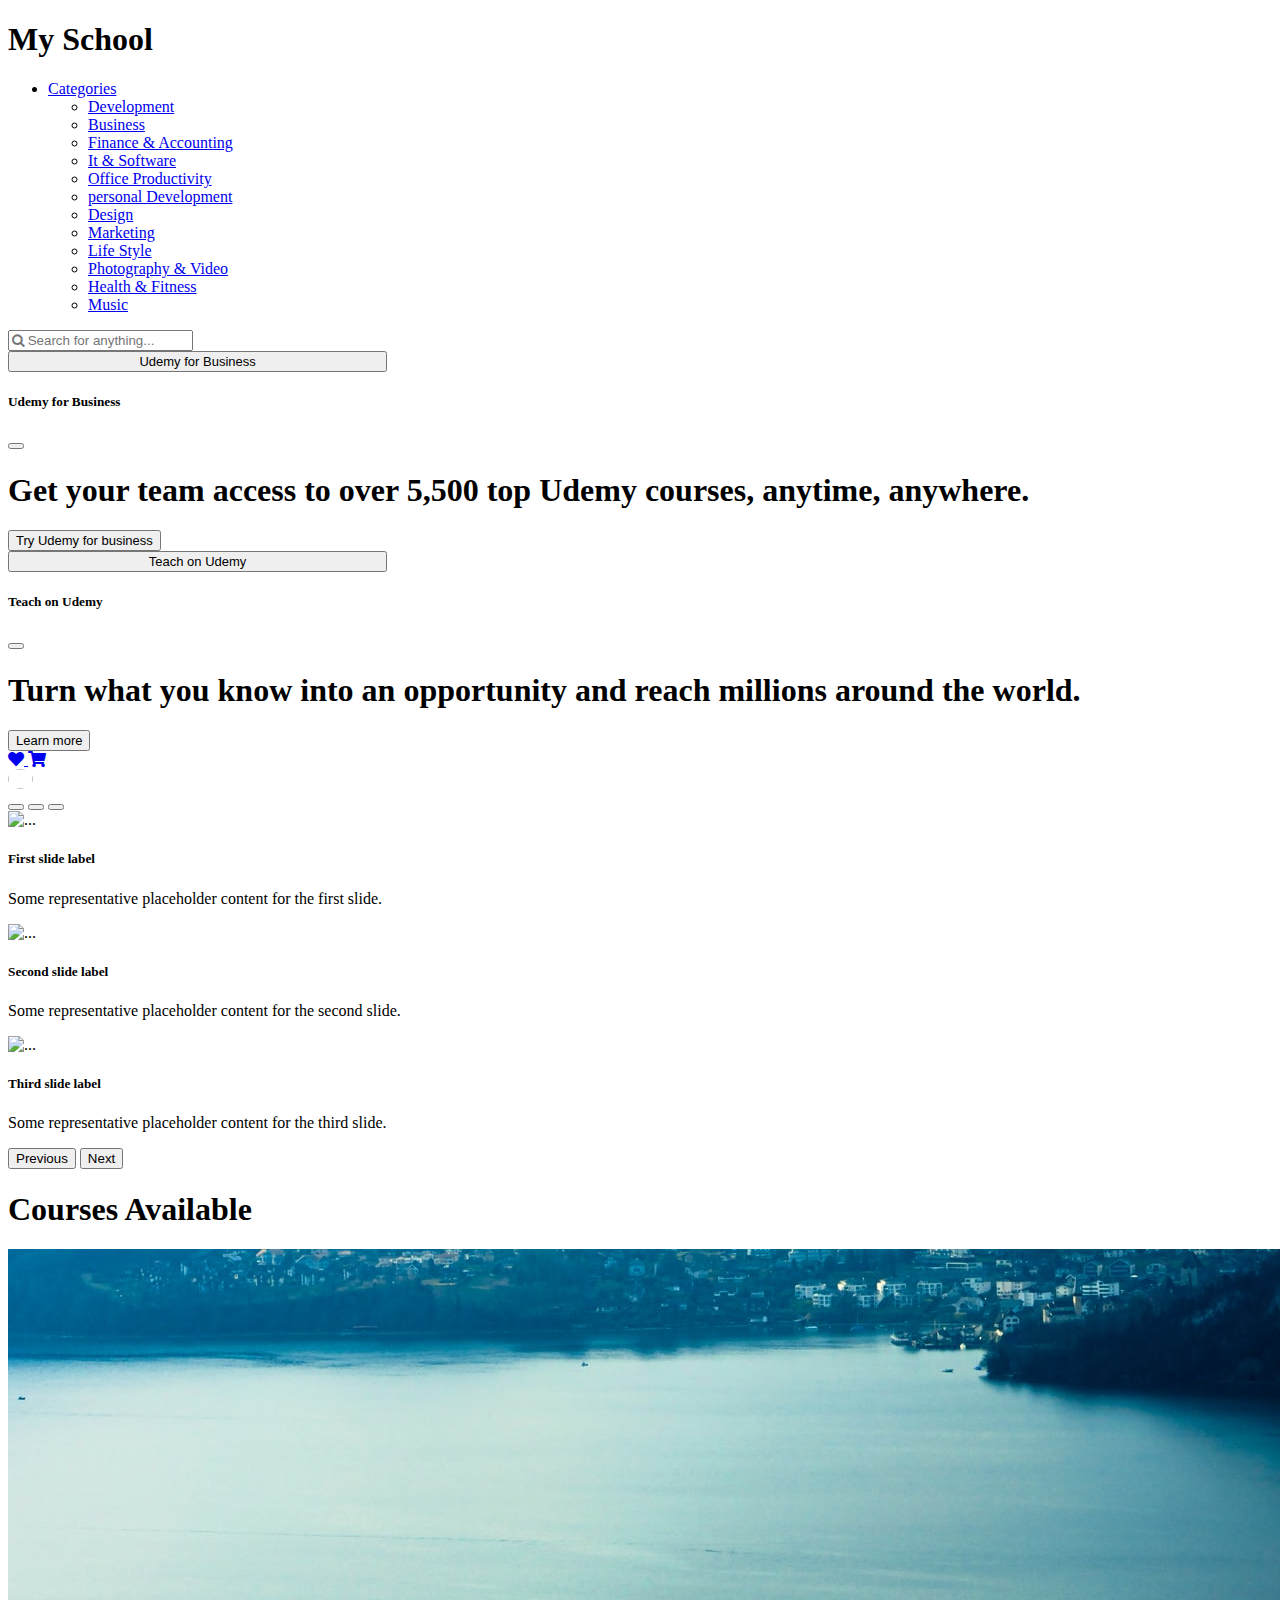
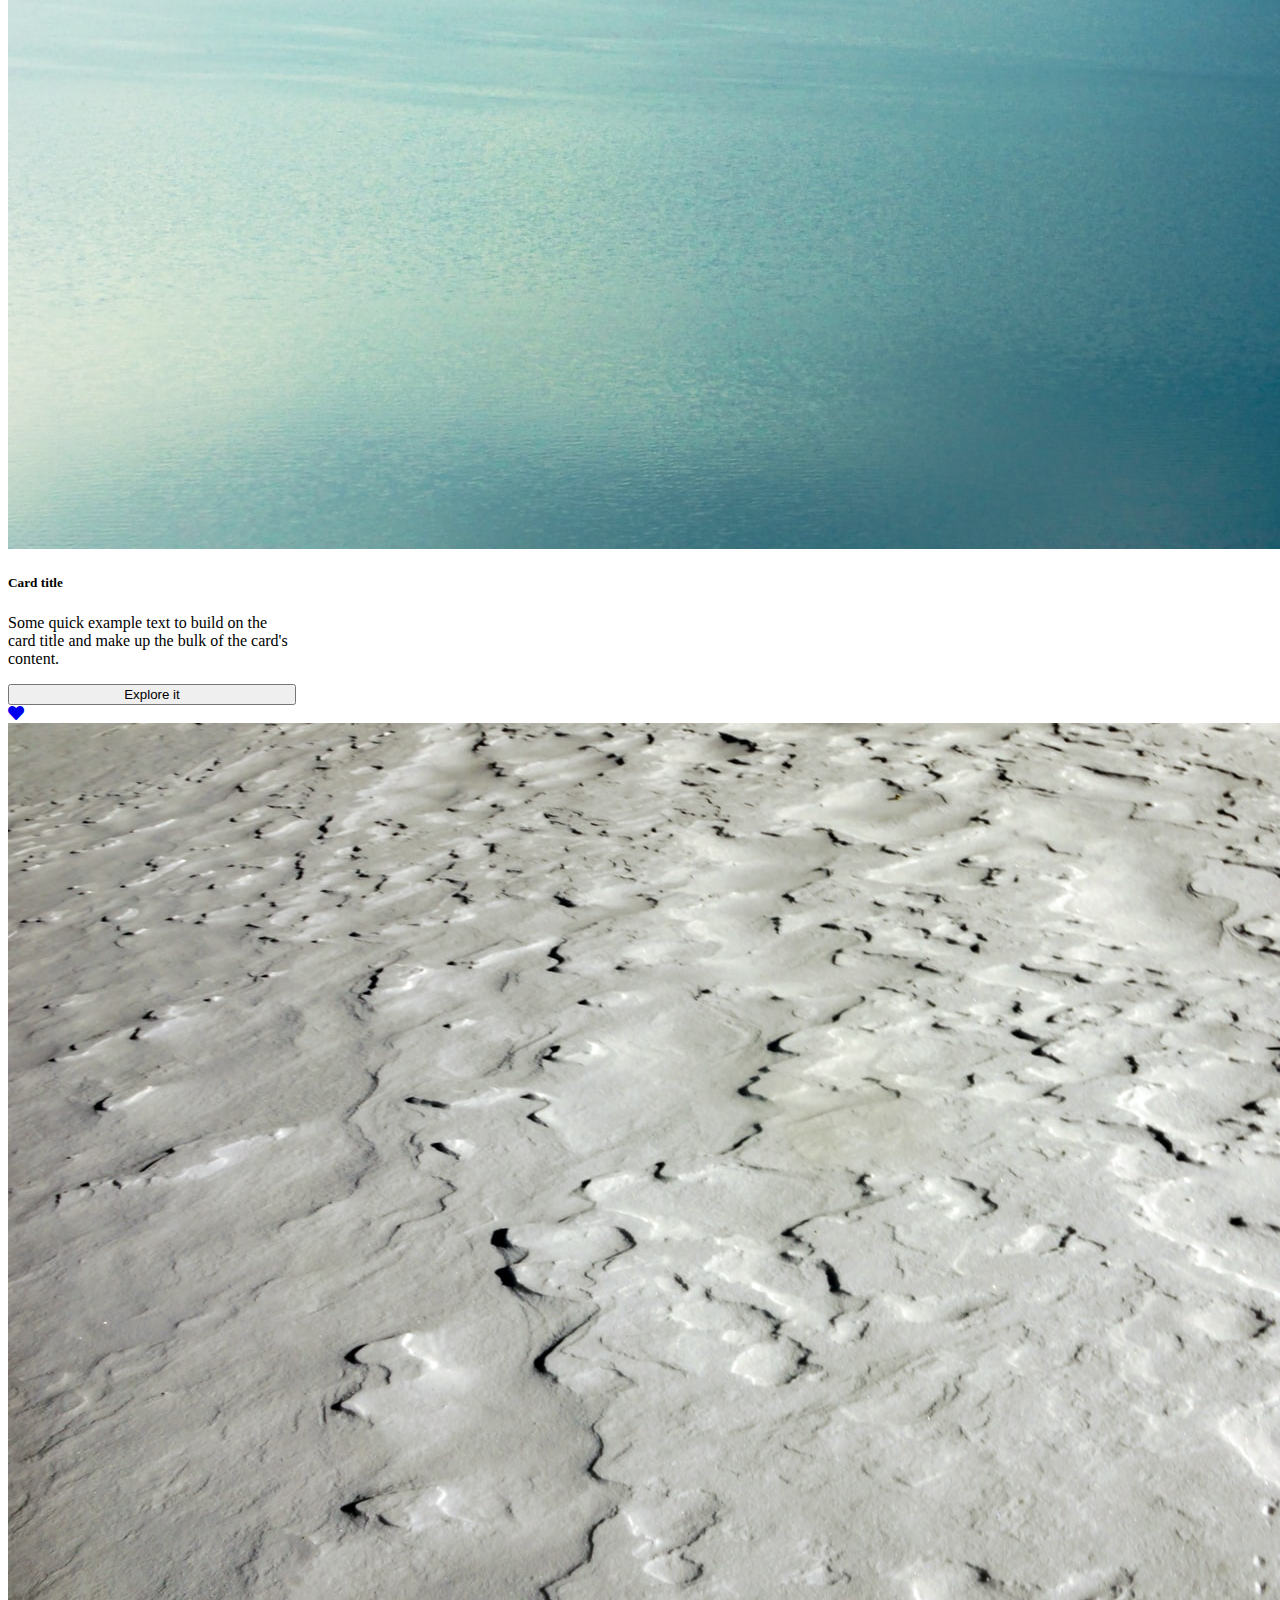
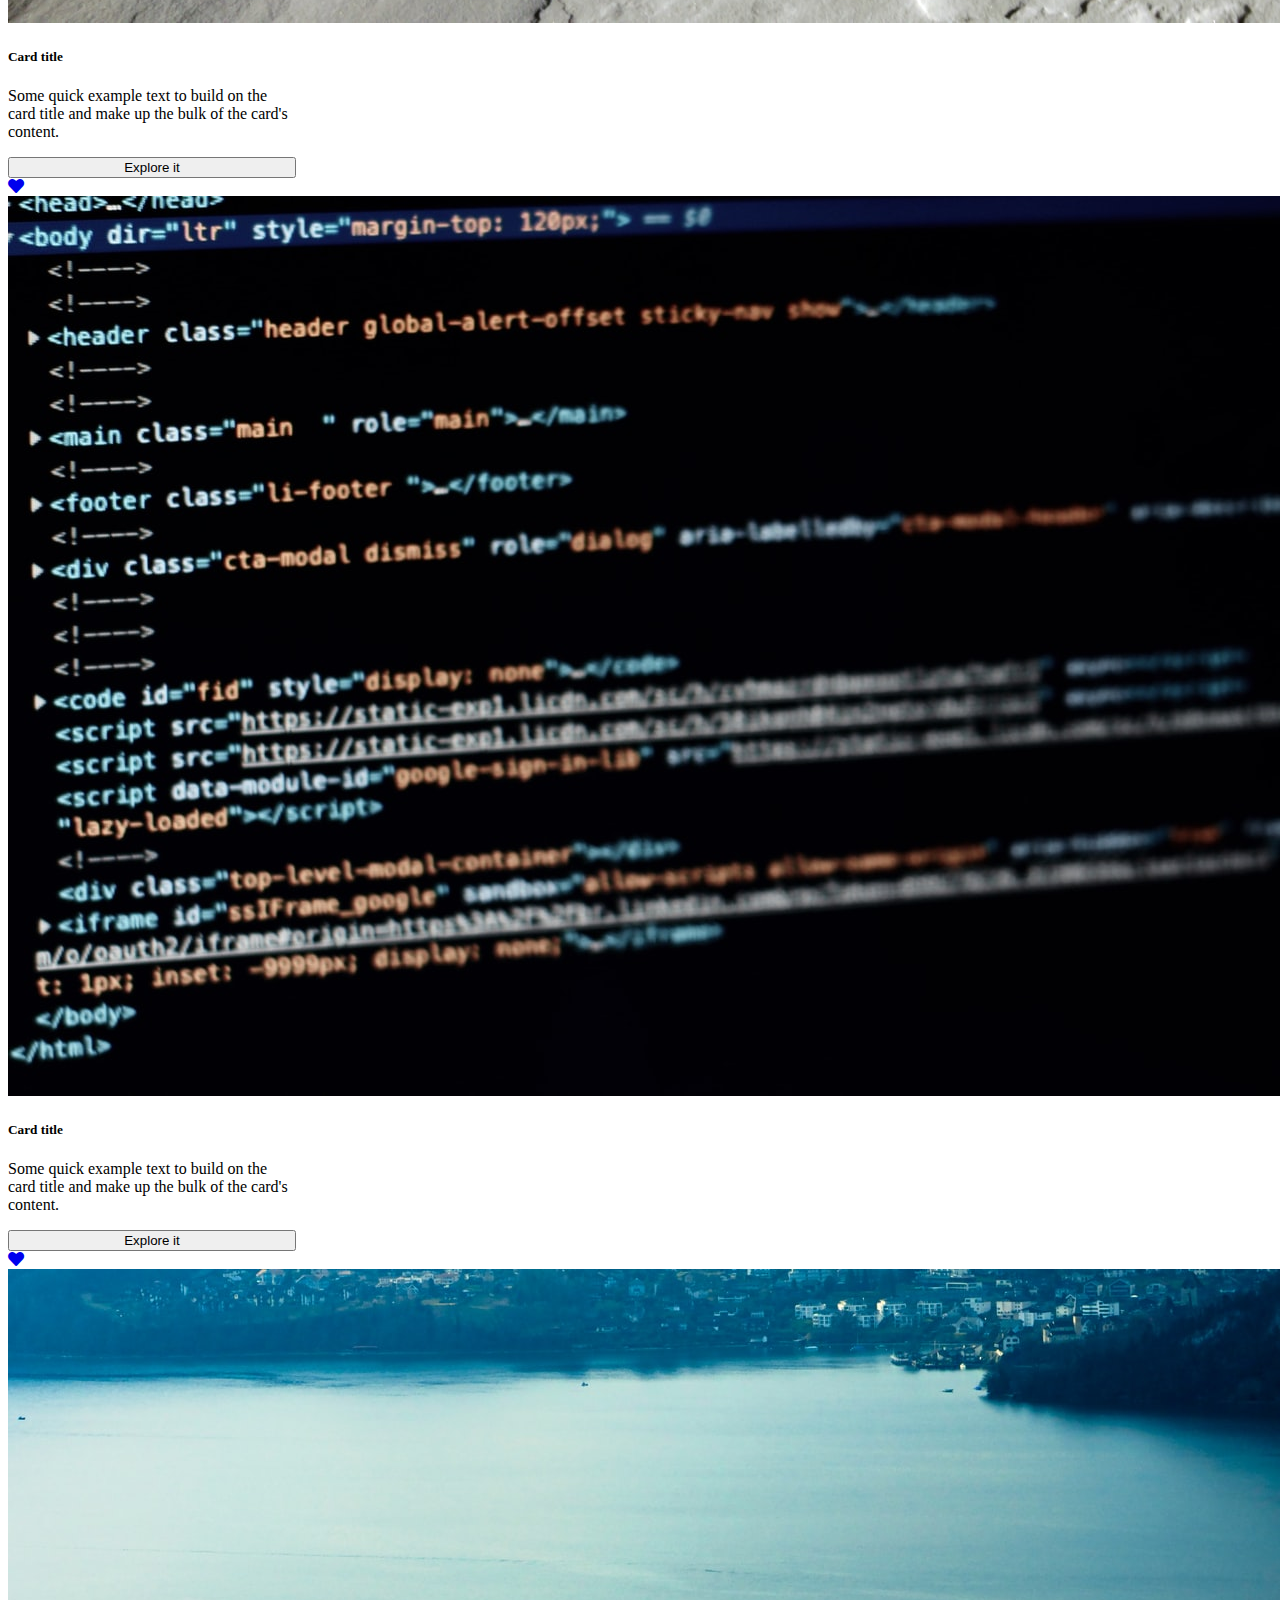
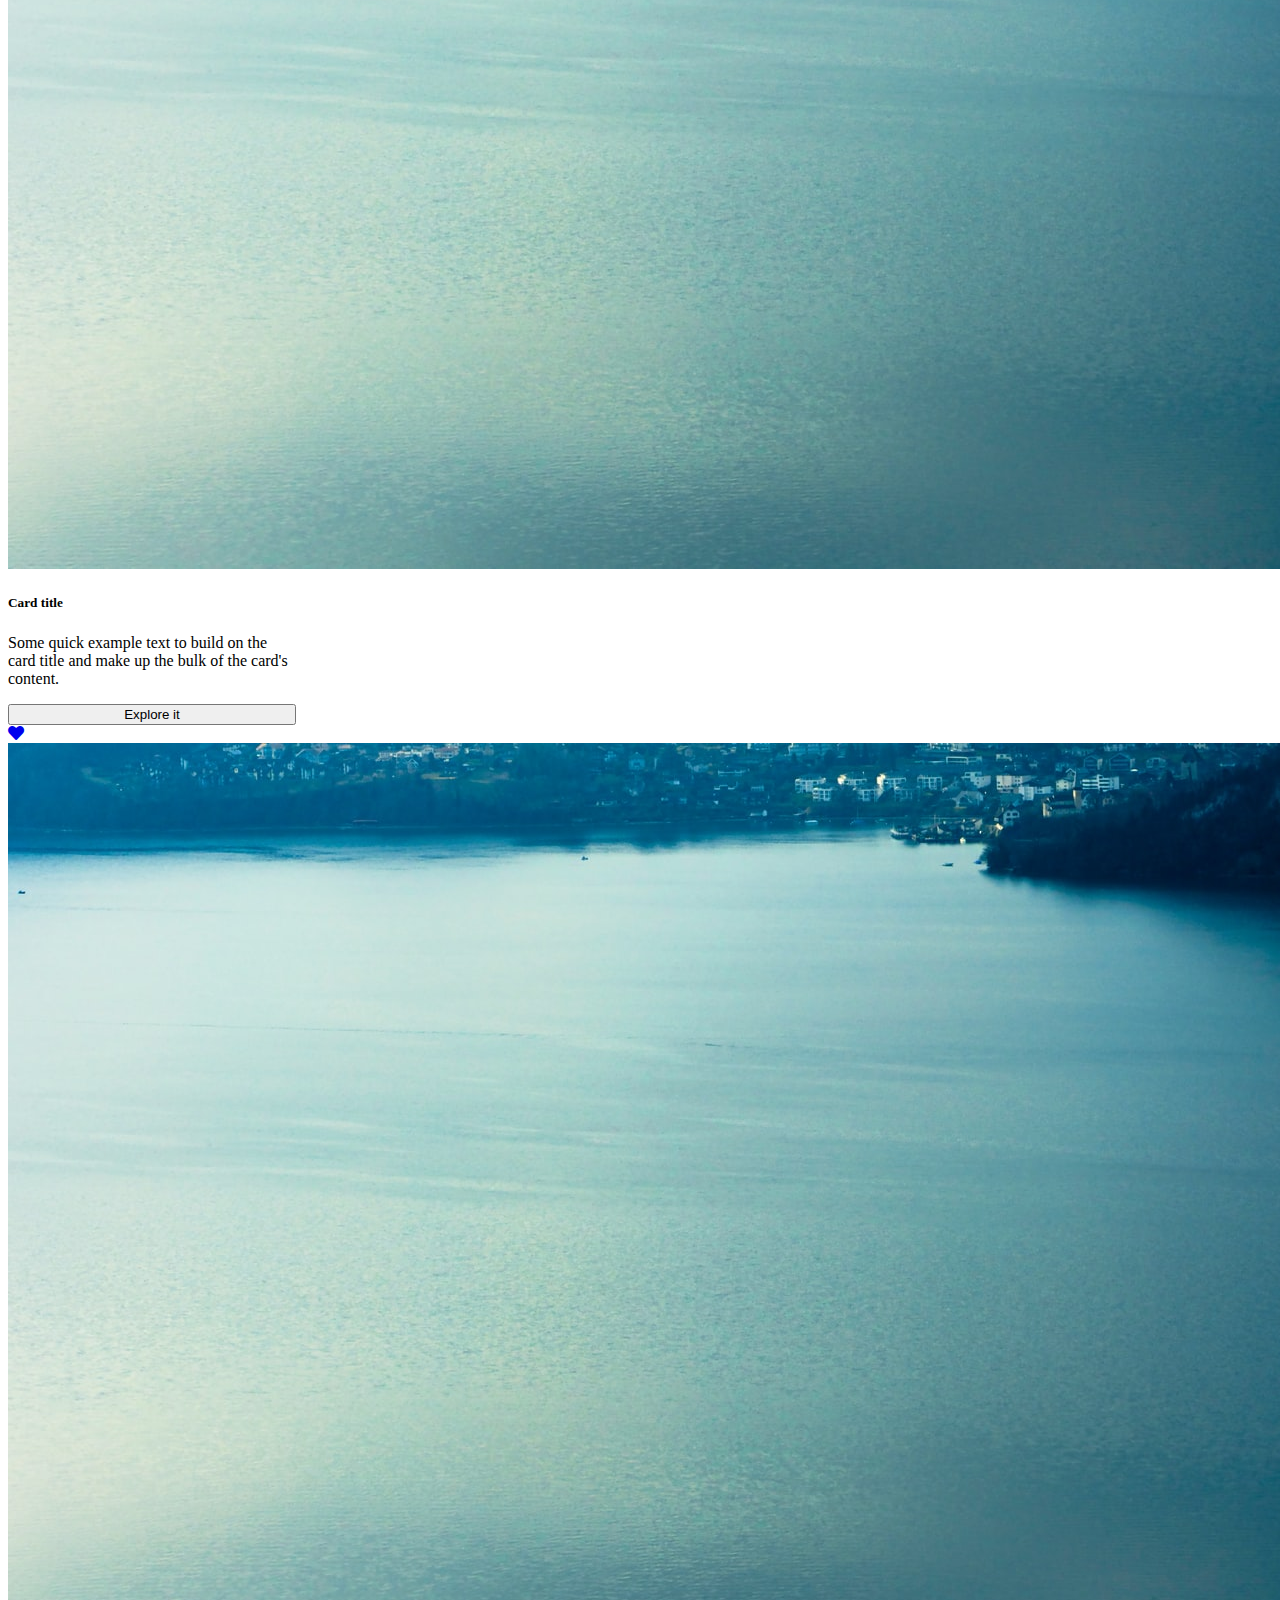
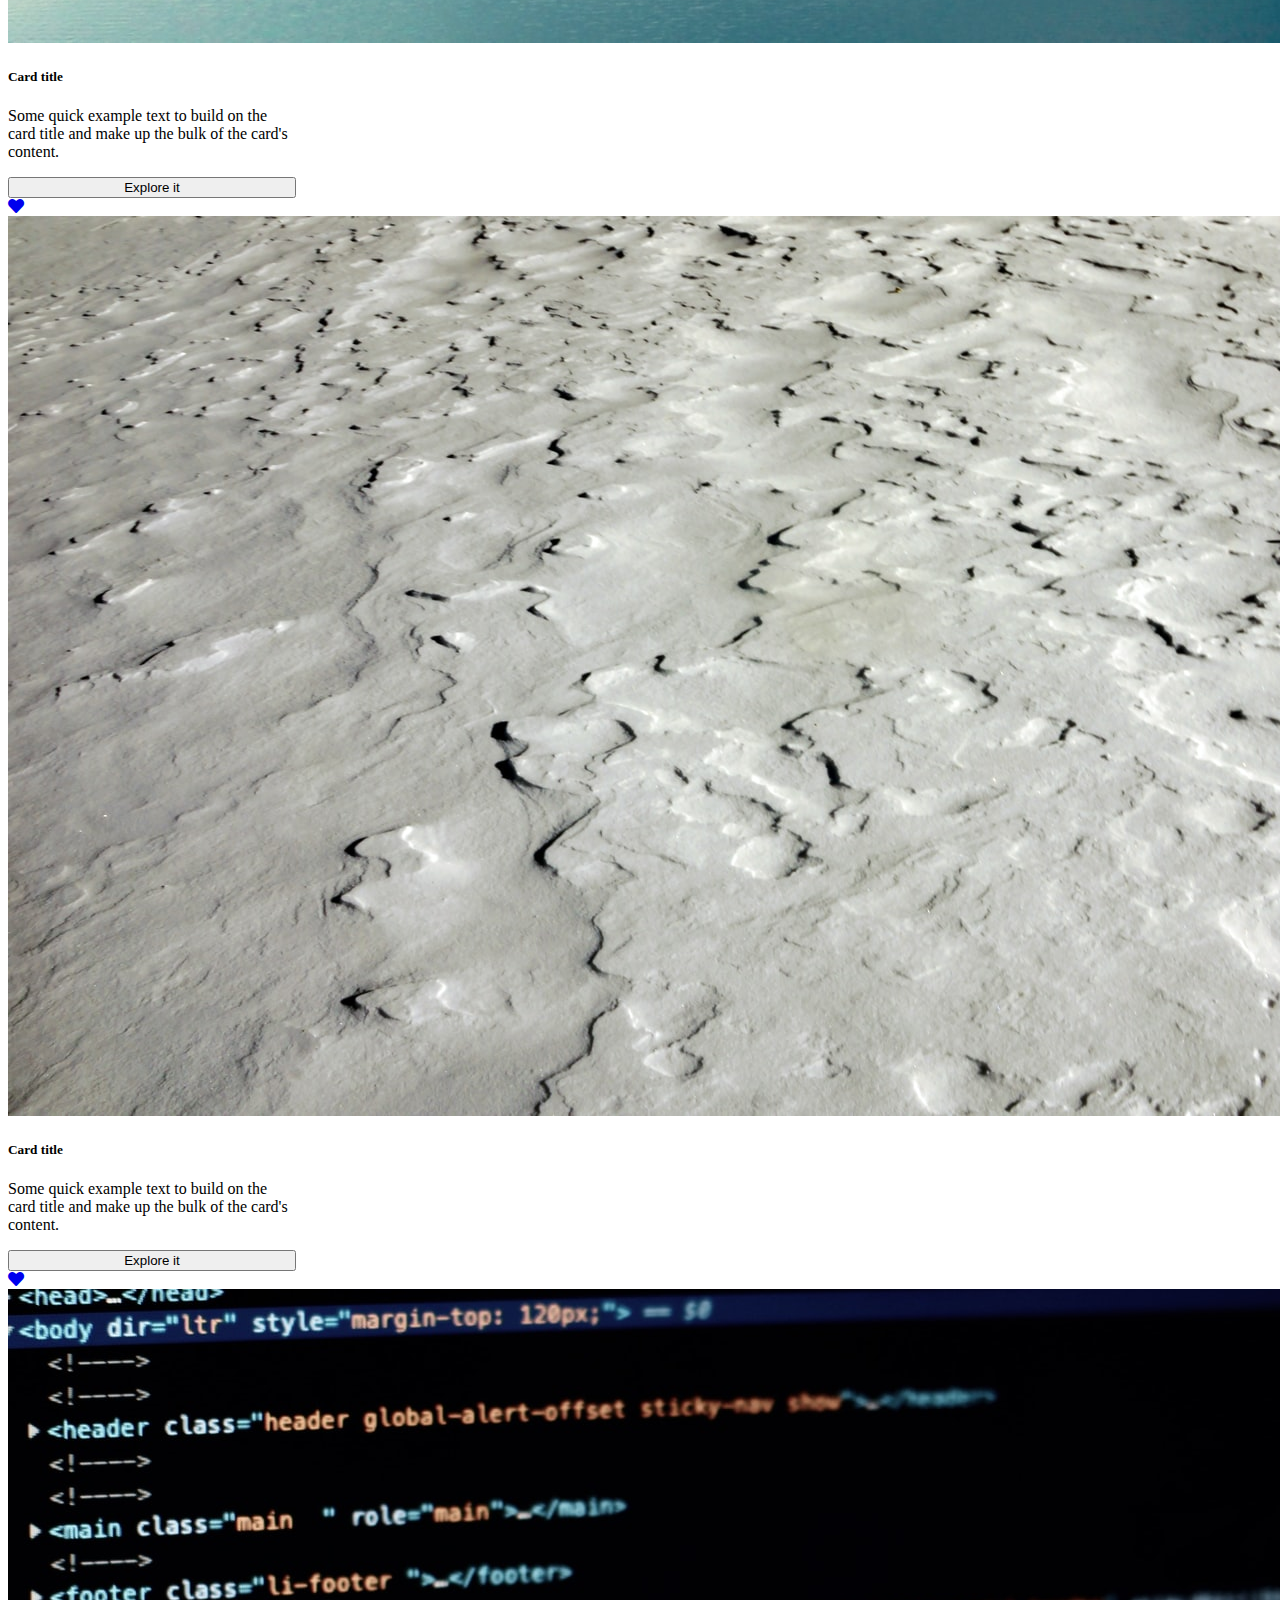
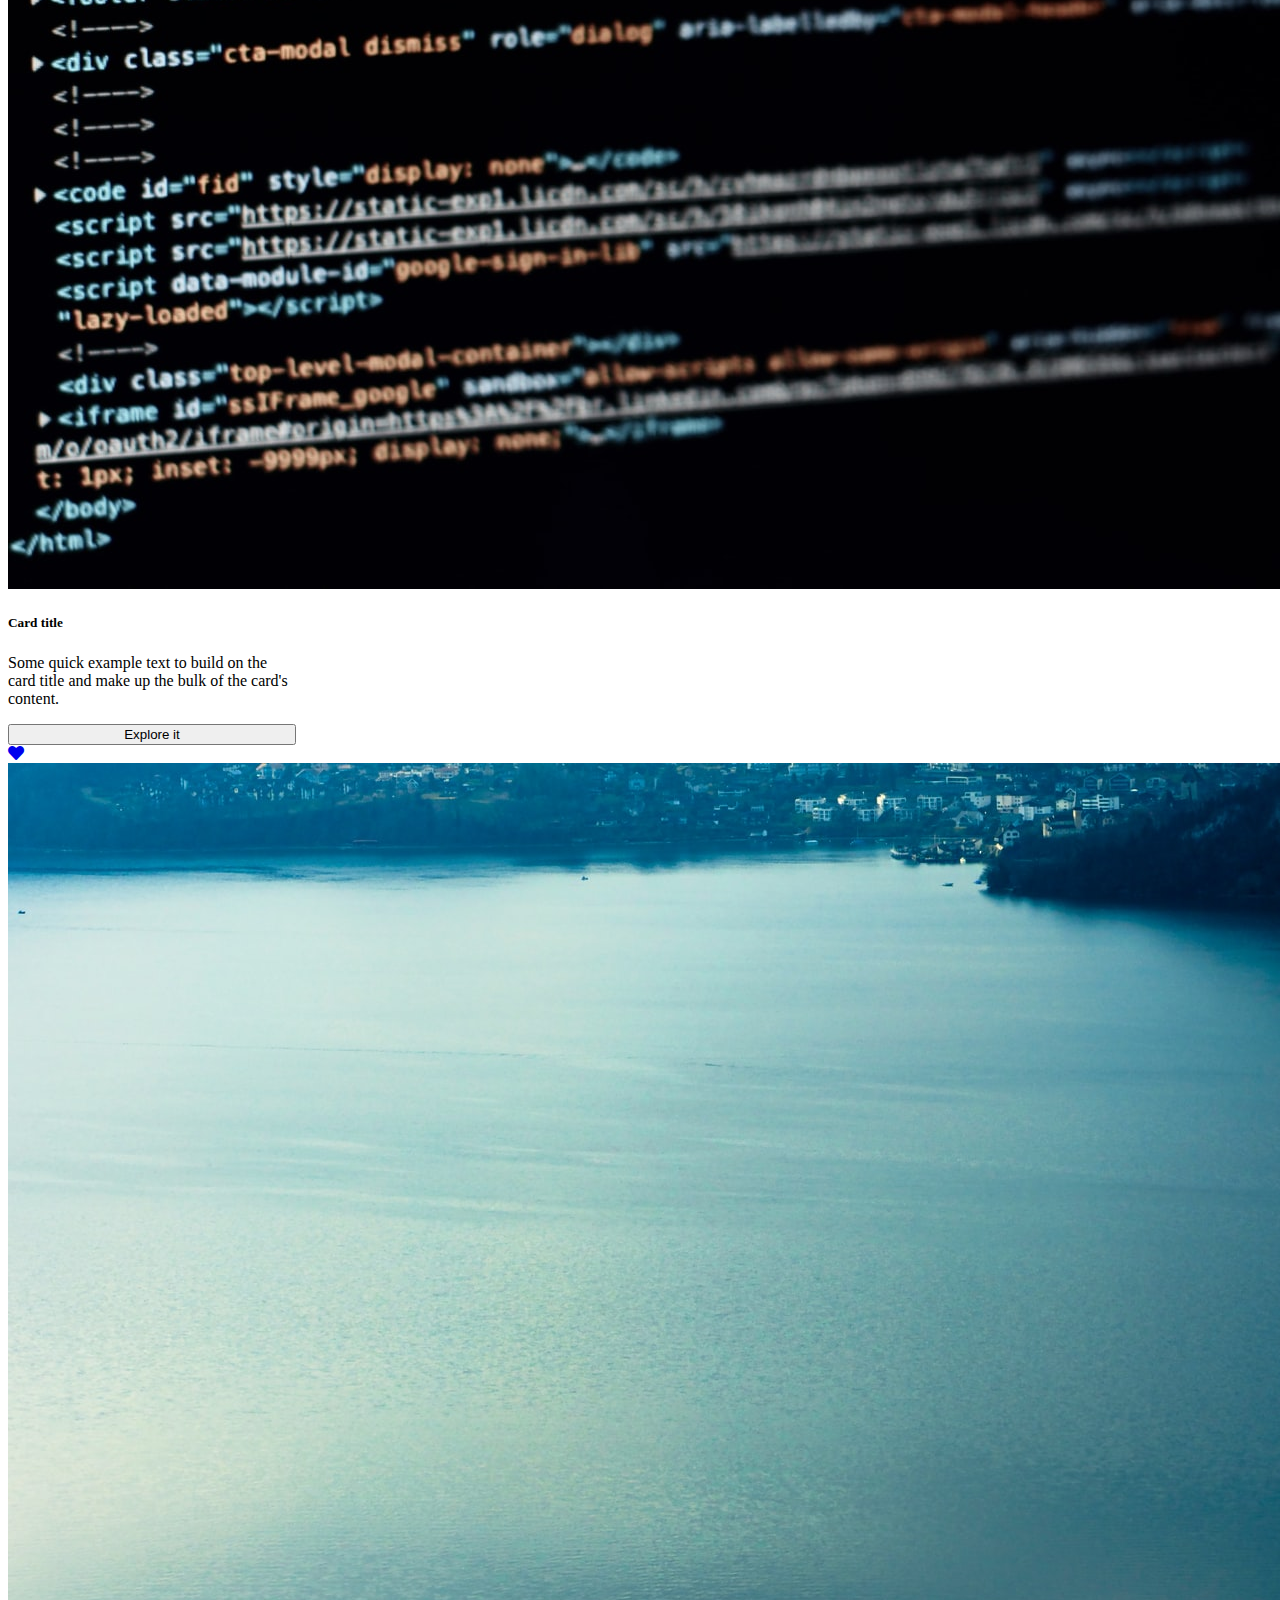
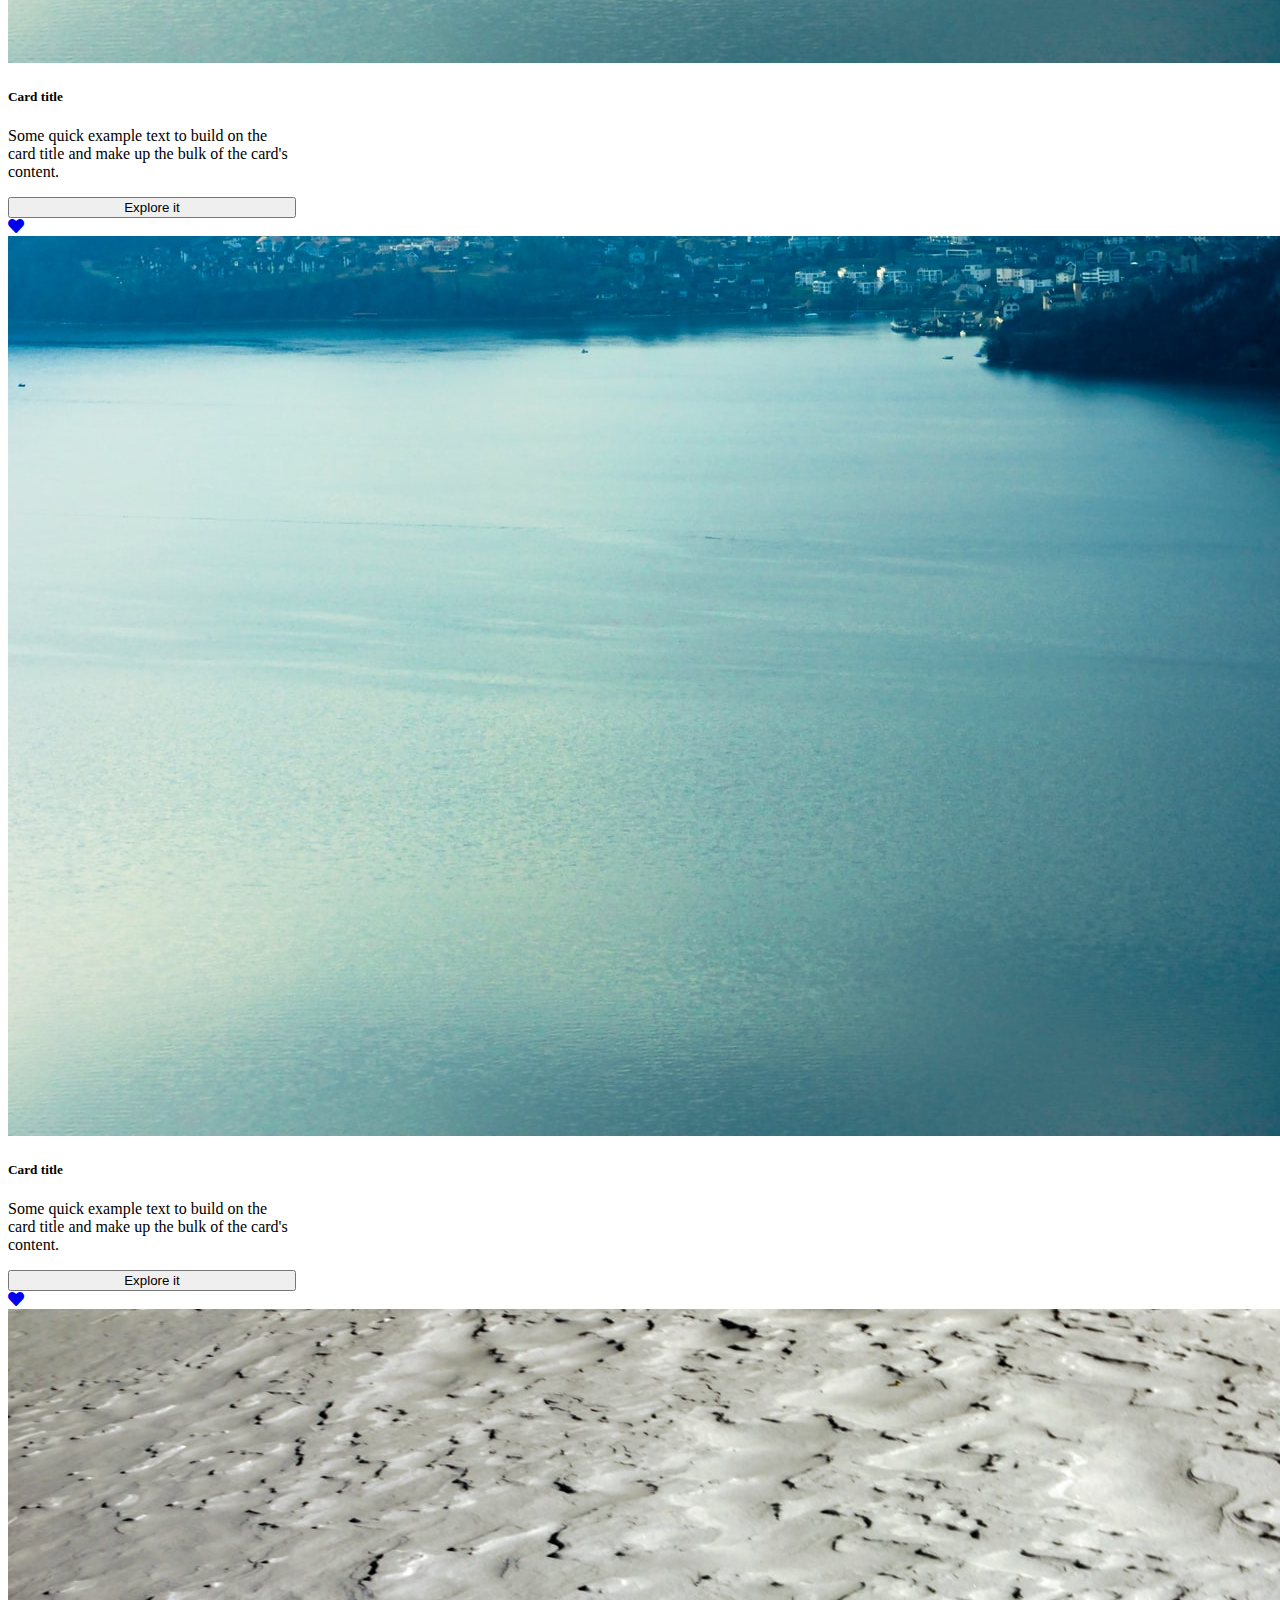
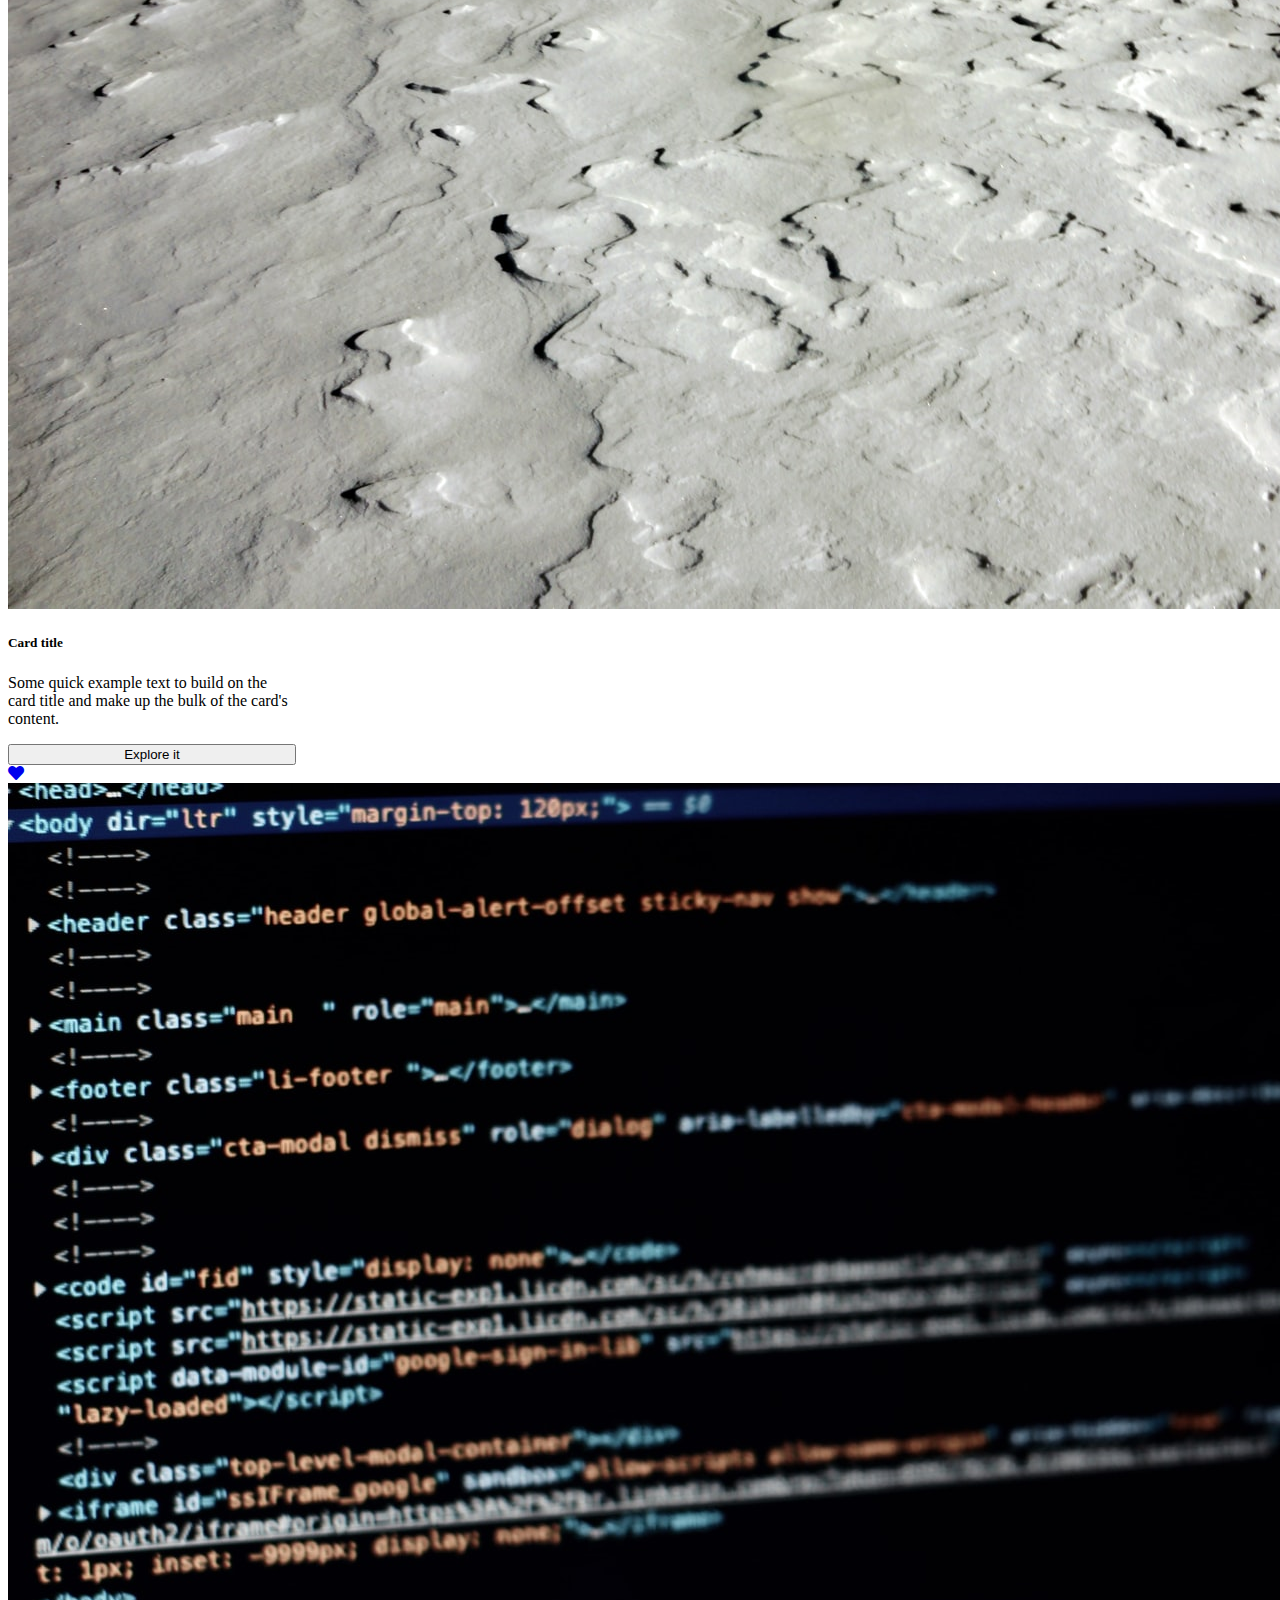
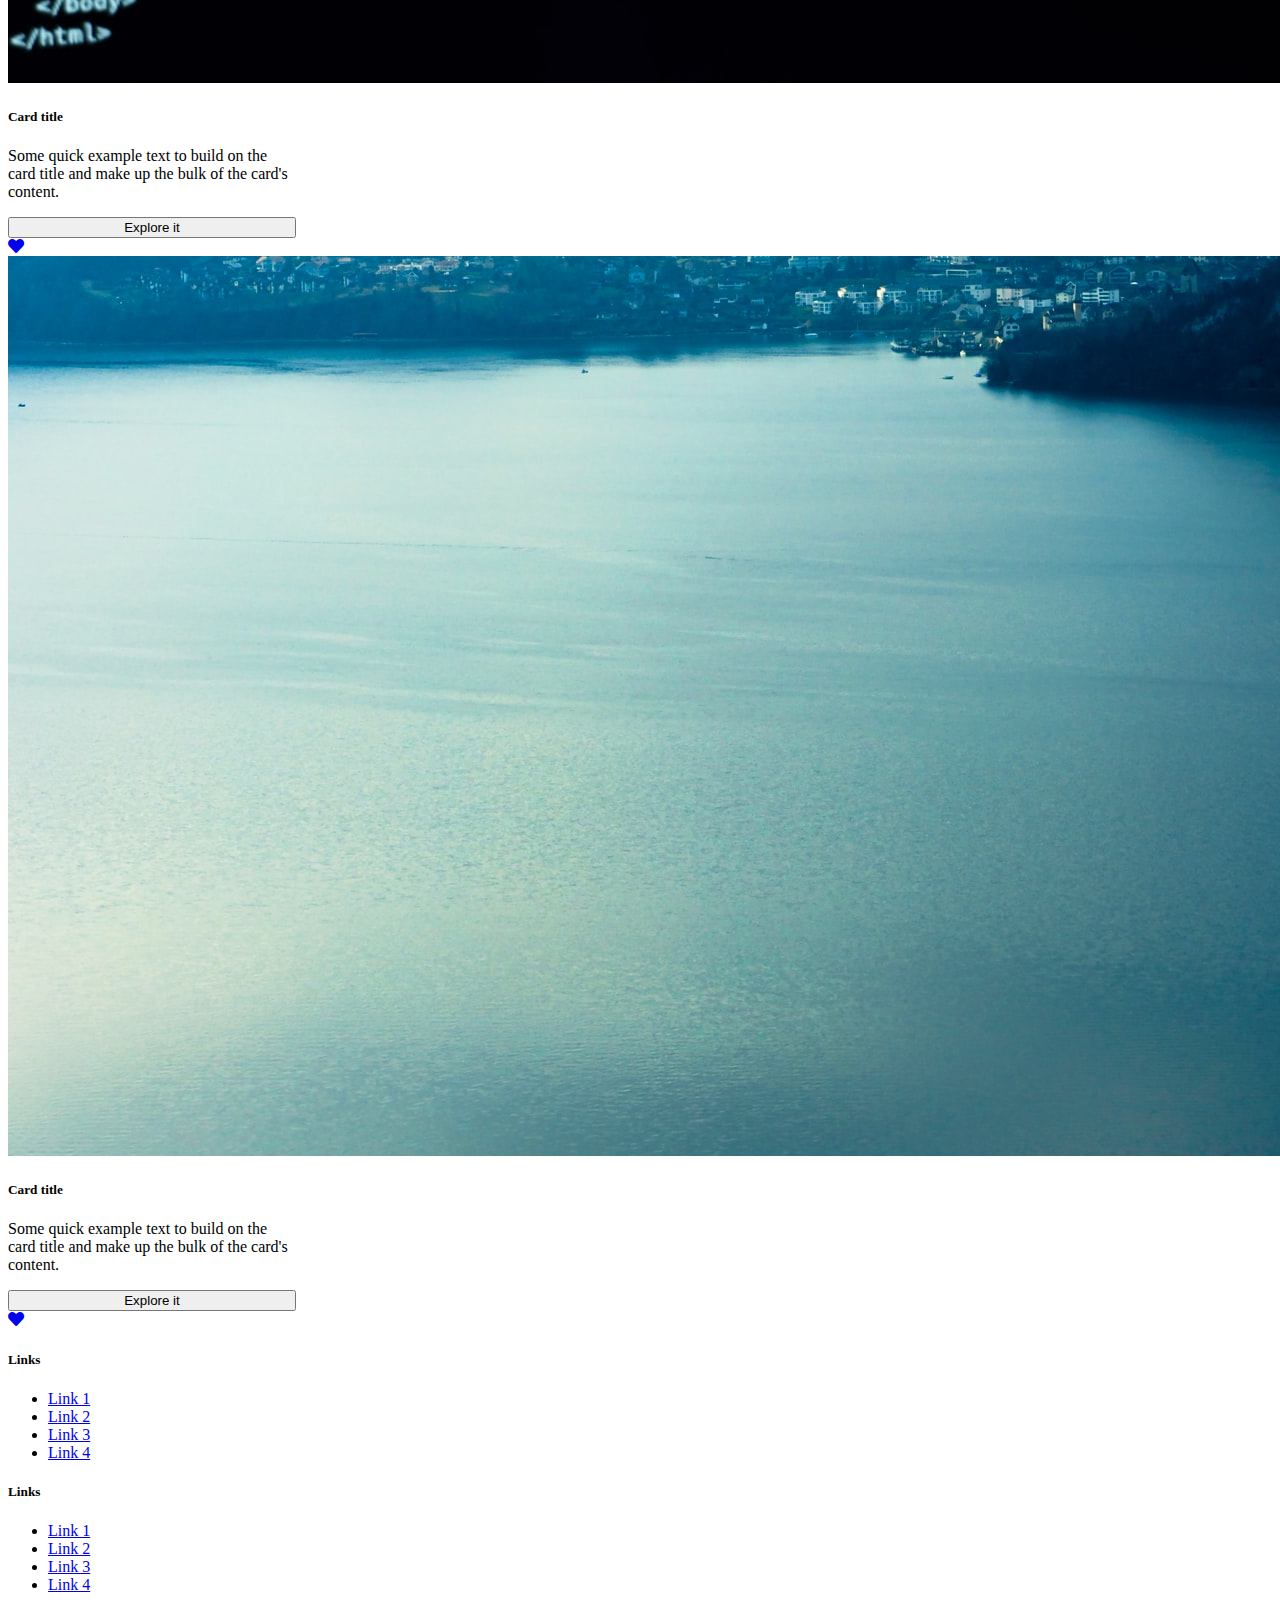
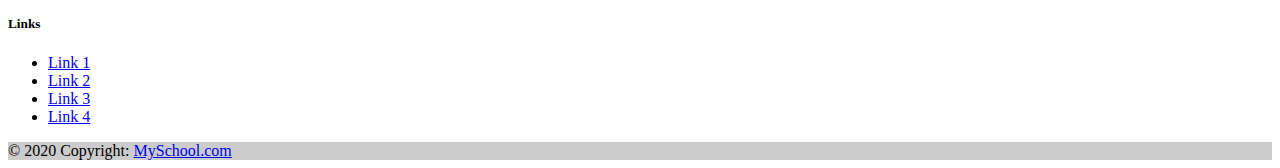
==== course.html @ 51ab491f "added the course page and added footer in index.html" ====
<!doctype html>
<html lang="en">

<head>
    <!-- Required meta tags -->
    <meta charset="utf-8">
    <meta name="viewport" content="width=device-width, initial-scale=1">

    <!-- Bootstrap CSS -->
    <link href="https://cdn.jsdelivr.net/npm/bootstrap@5.0.0-beta2/dist/css/bootstrap.min.css" rel="stylesheet"
        integrity="sha384-BmbxuPwQa2lc/FVzBcNJ7UAyJxM6wuqIj61tLrc4wSX0szH/Ev+nYRRuWlolflfl" crossorigin="anonymous">
    <link rel="stylesheet" type="text/css" href="main.css">
    <link rel="stylesheet" href="https://cdnjs.cloudflare.com/ajax/libs/font-awesome/4.7.0/css/font-awesome.min.css">
    <link rel="stylesheet" href="https://use.fontawesome.com/releases/v5.11.2/css/all.css">
    <script src="https://kit.fontawesome.com/a076d05399.js"></script>

    <title>Courses!</title>
</head>

<body>
    <!-- nav bar star  -->
    <nav class="navbar navbar-expand-lg navbar-light bg-light">
        <div class="container-fluid">
            <!-- <a class="navbar-brand" href="https://www.udemy.com/">
                <img src="Udemy.svg" alt="Udemy" />
            </a> -->
            <h1>My School</h1>
            <!-- categories start -->
            <div class="collapse navbar-collapse" id="navbarSupportedContent">
                <ul class="navbar-nav me-auto mb-2 mb-lg-0">
                    <li class="nav-item dropdown">
                        <a class="nav-link dropdown-toggle" href="#" id="navbarDropdown" role="button"
                            data-bs-toggle="dropdown" aria-expanded="false">
                            Categories
                        </a>
                        <ul class="dropdown-menu" aria-labelledby="navbarDropdown">
                            <li>
                                <div class="btn-group dropend">
                                    <!-- <button class="nav-link dropdown-toggle mx-2 btn-light" href="#" id="navbarDropdown" data-bs-toggle="dropdown">
                        Dropright
                      </button> -->
                                    <a class="nav-link dropdown-toggle" href="#" id="navbarDropdown" role="button"
                                        data-bs-toggle="dropdown" aria-expanded="false">
                                        Development
                                    </a>
                                    <ul class="dropdown-menu">
                                        <!-- Dropdown menu links -->
                                    </ul>
                                </div>
                            </li>
                            <li>
                                <div class="btn-group dropend">
                                    <a class="nav-link dropdown-toggle" href="#" id="navbarDropdown" role="button"
                                        data-bs-toggle="dropdown" aria-expanded="false">
                                        Business
                                    </a>
                                    <ul class="dropdown-menu">
                                        <!-- Dropdown menu links -->
                                    </ul>
                                </div>
                            </li>
                            <li>
                                <div class="btn-group dropend">
                                    <a class="nav-link dropdown-toggle" href="#" id="navbarDropdown" role="button"
                                        data-bs-toggle="dropdown" aria-expanded="false">
                                        Finance & Accounting
                                    </a>
                                    <ul class="dropdown-menu">
                                        <!-- Dropdown menu links -->
                                    </ul>
                                </div>
                            </li>
                            <li>
                                <div class="btn-group dropend">
                                    <a class="nav-link dropdown-toggle" href="#" id="navbarDropdown" role="button"
                                        data-bs-toggle="dropdown" aria-expanded="false">
                                        It & Software
                                    </a>
                                    <ul class="dropdown-menu">
                                        <!-- Dropdown menu links -->
                                    </ul>
                                </div>
                            </li>
                            <li>
                                <div class="btn-group dropend">
                                    <a class="nav-link dropdown-toggle" href="#" id="navbarDropdown" role="button"
                                        data-bs-toggle="dropdown" aria-expanded="false">
                                        Office Productivity
                                    </a>
                                    <ul class="dropdown-menu">
                                        <!-- Dropdown menu links -->
                                    </ul>
                                </div>
                            </li>
                            <li>
                                <div class="btn-group dropend">
                                    <a class="nav-link dropdown-toggle" href="#" id="navbarDropdown" role="button"
                                        data-bs-toggle="dropdown" aria-expanded="false">
                                        personal Development
                                    </a>
                                    <ul class="dropdown-menu">
                                        <!-- Dropdown menu links -->
                                    </ul>
                                </div>
                            </li>
                            <li>
                                <div class="btn-group dropend">
                                    <a class="nav-link dropdown-toggle" href="#" id="navbarDropdown" role="button"
                                        data-bs-toggle="dropdown" aria-expanded="false">
                                        Design
                                    </a>
                                    <ul class="dropdown-menu">
                                        <!-- Dropdown menu links -->
                                    </ul>
                                </div>
                            </li>
                            <li>
                                <div class="btn-group dropend">
                                    <a class="nav-link dropdown-toggle" href="#" id="navbarDropdown" role="button"
                                        data-bs-toggle="dropdown" aria-expanded="false">
                                        Marketing
                                    </a>
                                    <ul class="dropdown-menu">
                                        <!-- Dropdown menu links -->
                                    </ul>
                                </div>
                            </li>
                            <li>
                                <div class="btn-group dropend">
                                    <a class="nav-link dropdown-toggle" href="#" id="navbarDropdown" role="button"
                                        data-bs-toggle="dropdown" aria-expanded="false">
                                        Life Style
                                    </a>
                                    <ul class="dropdown-menu">
                                        <!-- Dropdown menu links -->
                                    </ul>
                                </div>
                            </li>
                            <li>
                                <div class="btn-group dropend">
                                    <a class="nav-link dropdown-toggle" href="#" id="navbarDropdown" role="button"
                                        data-bs-toggle="dropdown" aria-expanded="false">
                                        Photography & Video
                                    </a>
                                    <ul class="dropdown-menu">
                                        <!-- Dropdown menu links -->
                                    </ul>
                                </div>
                            </li>
                            <li>
                                <div class="btn-group dropend">
                                    <a class="nav-link dropdown-toggle" href="#" id="navbarDropdown" role="button"
                                        data-bs-toggle="dropdown" aria-expanded="false">
                                        Health & Fitness
                                    </a>
                                    <ul class="dropdown-menu">
                                        <!-- Dropdown menu links -->
                                    </ul>
                                </div>
                            </li>
                            <li>
                                <div class="btn-group dropend">
                                    <a class="nav-link dropdown-toggle" href="#" id="navbarDropdown" role="button"
                                        data-bs-toggle="dropdown" aria-expanded="false">
                                        Music
                                    </a>
                                    <ul class="dropdown-menu">
                                        <!-- Dropdown menu links -->
                                    </ul>
                                </div>
                            </li>
                        </ul>
                    </li>
                    <!-- categories end -->
                </ul>
                <!-- search bar -->
                <div class="input-group" style="padding-right: 50px;">
                    <input class="form-control py-2 rounded-pill mr-1 pr-5  " type="search"
                        placeholder="&#xF002; Search for anything..." style="font-family:Arial, FontAwesome">
                </div>
                <!-- end search bar -->
                <!-- Button trigger modal -->
                <button type="button" class="btn btn-light btn-outline-success" id="business" data-bs-toggle="modal"
                    data-bs-target="#businessModal">
                    Udemy for Business
                </button>

                <!-- Modal -->
                <div class="modal fade" id="businessModal" tabindex="-1" aria-labelledby="businessModalLabel"
                    aria-hidden="true">
                    <div class="modal-dialog">
                        <div class="modal-content">
                            <div class="modal-header">
                                <h5 class="modal-title" id="exampleModalLabel">Udemy for Business</h5>
                                <button type="button" class="btn-close" data-bs-dismiss="modal"
                                    aria-label="Close"></button>
                            </div>
                            <div class="modal-body" id="modalBody">
                                <h1>Get your team access to over 5,500 top Udemy courses, anytime, anywhere.</h1>
                            </div>
                            <div class="modal-footer">
                                <button type="button" id="tryudemy" class="btn btn-primary">Try Udemy for
                                    business</button>
                            </div>
                        </div>
                    </div>
                </div>
                <!-- end -->
                <!-- modal -->
                <button type="button" class="btn btn-light btn-outline-success mx-2" id="teach" data-bs-toggle="modal"
                    data-bs-target="#TeachModal">
                    Teach on Udemy
                </button>
                <div class="modal fade" id="TeachModal" tabindex="-1" aria-labelledby="TeachModalLabel"
                    aria-hidden="true">
                    <div class="modal-dialog">
                        <div class="modal-content">
                            <div class="modal-header">
                                <h5 class="modal-title" id="exampleModalLabel">Teach on Udemy</h5>
                                <button type="button" class="btn-close" data-bs-dismiss="modal"
                                    aria-label="Close"></button>
                            </div>
                            <div class="modal-body" id="modalbody">
                                <h1>Turn what you know into an opportunity and reach millions around the world.</h1>
                            </div>
                            <div class="modal-footer">
                                <button type="button" id="learnmore" class="btn btn-primary">Learn more</button>
                            </div>
                        </div>
                    </div>
                </div>
                <!-- end -->
                <!-- <i class="fas fa-heart"></i> -->
                <a class="btn btn-light" href="#">
                    <i class="fas fa-heart"></i> </a>
                <!-- <i class="fas fa-shopping-cart mx-2"></i> -->
                <a class="btn btn-light" href="#">
                    <i class="fas fa-shopping-cart mr-1"></i> </a>
                <!-- login & signup button -->
                <!-- <button class="btn btn-outline-success mx-2" data-bs-toggle="modal"
                    data-bs-target="#loginModal">Login</button>
                <button class="btn btn-success mx-2 " data-bs-toggle="modal"
                    data-bs-target="#signupModal">Signup</button> -->
                <!-- end -->

            </div>
            <!-- profile pic -->
            <div class="img-thumbnail img-circle">
                <div style="position: relative; padding: 0; cursor: pointer;" type="file">
                    <img class="img-circle" style="width: 25px; height: 20px;">
                </div>
            </div>
            <!-- end -->
        </div>
    </nav>
    <!-- navbar end -->
    <!-- Login Modal -->
    <!-- <div class="modal fade" id="loginModal" tabindex="-1" aria-labelledby="loginModalLabel" aria-hidden="true">
        <div class="modal-dialog">
            <div class="modal-content">
                <div class="modal-header">
                    <h5 class="modal-title" id="exampleModalLabel">Login</h5>
                    <button type="button" class="btn-close" data-bs-dismiss="modal" aria-label="Close"></button>
                </div>
                <div class="modal-body">
                    <form>
                        <div class="mb-3">
                            <label for="exampleInputEmail1" class="form-label">Email address</label>
                            <input type="email" class="form-control" id="exampleInputEmail1"
                                aria-describedby="emailHelp">
                            <div id="emailHelp" class="form-text">We'll never share your email with anyone else.</div>
                        </div>
                        <div class="mb-3">
                            <label for="exampleInputPassword1" class="form-label">Password</label>
                            <input type="password" class="form-control" id="exampleInputPassword1">
                        </div>
                        <div class="mb-3 form-check">
                            <input type="checkbox" class="form-check-input" id="exampleCheck1">
                            <label class="form-check-label" for="exampleCheck1">Check me out</label>
                        </div>
                        <button type="submit" class="btn btn-primary">Login</button>
                    </form>
                </div>
                <div class="modal-footer">
                    <button type="button" class="btn btn-secondary" data-bs-dismiss="modal">Close</button>
                </div>
            </div>
        </div>
    </div> -->
    <!-- login end -->

    <!-- Signup Modal -->
    <!-- <div class="modal fade" id="signupModal" tabindex="-1" aria-labelledby="signupModalLabel" aria-hidden="true">
        <div class="modal-dialog">
            <div class="modal-content">
                <div class="modal-header">
                    <h5 class="modal-title" id="exampleModalLabel">Create an account</h5>
                    <button type="button" class="btn-close" data-bs-dismiss="modal" aria-label="Close"></button>
                </div>
                <div class="modal-body">
                    <form>
                        <div class="mb-3">
                            <label for="exampleInputEmail1" class="form-label">Email address</label>
                            <input type="email" class="form-control" id="exampleInputEmail1"
                                aria-describedby="emailHelp">
                            <div id="emailHelp" class="form-text">We'll never share your email with anyone else.</div>
                        </div>
                        <div class="mb-3">
                            <label for="exampleInputPassword1" class="form-label">Password</label>
                            <input type="password" class="form-control" id="exampleInputPassword1">
                        </div>
                        <div class="mb-3">
                            <label for="exampleInputPassword1" class="form-label">Confirm Password</label>
                            <input type="password" class="form-control" id="exampleInputPassword1">
                        </div>
                        <div class="mb-3 form-check">
                            <input type="checkbox" class="form-check-input" id="exampleCheck1">
                            <label class="form-check-label" for="exampleCheck1">Check me out</label>
                        </div>
                        <button type="submit" class="btn btn-primary">Create an account</button>
                    </form>
                </div>
                <div class="modal-footer">
                    <button type="button" class="btn btn-secondary" data-bs-dismiss="modal">Close</button>
                </div>
            </div>
        </div>
    </div> -->
    <!-- signup end -->
    <!-- crousel start -->
    <div id="carouselExampleCaptions" class="carousel slide" data-bs-ride="carousel">
        <div class="carousel-indicators">
            <button type="button" data-bs-target="#carouselExampleCaptions" data-bs-slide-to="0" class="active"
                aria-current="true" aria-label="Slide 1"></button>
            <button type="button" data-bs-target="#carouselExampleCaptions" data-bs-slide-to="1"
                aria-label="Slide 2"></button>
            <button type="button" data-bs-target="#carouselExampleCaptions" data-bs-slide-to="2"
                aria-label="Slide 3"></button>
        </div>
        <div class="carousel-inner">
            <div class="carousel-item active">
                <img src="https://source.unsplash.com/1600x400/?nature,technology" class="d-block w-100" alt="...">
                <div class="carousel-caption d-none d-md-block">
                    <h5>First slide label</h5>
                    <p>Some representative placeholder content for the first slide.</p>
                </div>
            </div>
            <div class="carousel-item">
                <img src="https://source.unsplash.com/1600x400/?code,technology" class="d-block w-100" alt="...">
                <div class="carousel-caption d-none d-md-block">
                    <h5>Second slide label</h5>
                    <p>Some representative placeholder content for the second slide.</p>
                </div>
            </div>
            <div class="carousel-item">
                <img src="https://source.unsplash.com/1600x400/?nature,coding" class="d-block w-100" alt="...">
                <div class="carousel-caption d-none d-md-block">
                    <h5>Third slide label</h5>
                    <p>Some representative placeholder content for the third slide.</p>
                </div>
            </div>
        </div>
        <button class="carousel-control-prev" type="button" data-bs-target="#carouselExampleCaptions"
            data-bs-slide="prev">
            <span class="carousel-control-prev-icon" aria-hidden="true"></span>
            <span class="visually-hidden">Previous</span>
        </button>
        <button class="carousel-control-next" type="button" data-bs-target="#carouselExampleCaptions"
            data-bs-slide="next">
            <span class="carousel-control-next-icon" aria-hidden="true"></span>
            <span class="visually-hidden">Next</span>
        </button>
    </div>
    <!-- crousel end -->
    <!-- courses start -->
    <div class="container my-4">
        <h1>Courses Available</h1>
        <div class="row my-2">
            <div class="col-sm-3">
                <div class="card" style="width: 18rem;">
                    <img src="2.jpg" class="card-img-top" alt="...">
                    <div class="card-body">
                        <h5 class="card-title">Card title</h5>
                        <p class="card-text">Some quick example text to build on the card title and make up the bulk of
                            the card's content.</p>
                    </div>
                    <button type="button" class="btn btn-light btn-outline-success" id="courses">
                        Explore it
                    </button>
                    <a class="btn btn-light" href="#">
                        <i class="fas fa-heart"></i> </a>
                </div>
            </div>
            <div class="col-sm-3">
                <div class="card" style="width: 18rem;">
                    <img src="3.jpg" class="card-img-top" alt="...">
                    <div class="card-body">
                        <h5 class="card-title">Card title</h5>
                        <p class="card-text">Some quick example text to build on the card title and make up the bulk of
                            the card's content.</p>
                    </div>
                    <button type="button" class="btn btn-light btn-outline-success ml-4" id="courses">
                        Explore it
                    </button>
                    <a class="btn btn-light" href="#">
                        <i class="fas fa-heart"></i> </a>
                </div>
            </div>
            <div class="col-sm-3">
                <div class="card" style="width: 18rem;">
                    <img src="4.jpg" class="card-img-top" alt="...">
                    <div class="card-body">
                        <h5 class="card-title">Card title</h5>
                        <p class="card-text">Some quick example text to build on the card title and make up the bulk of
                            the card's content.</p>
                    </div>
                    <button type="button" class="btn btn-light btn-outline-success" id="courses">
                        Explore it
                    </button>
                    <a class="btn btn-light" href="#">
                        <i class="fas fa-heart"></i> </a>
                </div>
            </div>
            <div class="col-sm-3">
                <div class="card" style="width: 18rem;">
                    <img src="2.jpg" class="card-img-top" alt="...">
                    <div class="card-body">
                        <h5 class="card-title">Card title</h5>
                        <p class="card-text">Some quick example text to build on the card title and make up the bulk of
                            the card's content.</p>
                    </div>
                    <button type="button" class="btn btn-light btn-outline-success" id="courses">
                        Explore it
                    </button>
                    <a class="btn btn-light" href="#">
                        <i class="fas fa-heart"></i> </a>
                </div>
            </div>
        </div>
        <div class="row my-2">
            <div class="col-sm-3">
                <div class="card" style="width: 18rem;">
                    <img src="2.jpg" class="card-img-top" alt="...">
                    <div class="card-body">
                        <h5 class="card-title">Card title</h5>
                        <p class="card-text">Some quick example text to build on the card title and make up the bulk of
                            the card's content.</p>
                    </div>
                    <button type="button" class="btn btn-light btn-outline-success" id="courses">
                        Explore it
                    </button>
                    <a class="btn btn-light" href="#">
                        <i class="fas fa-heart"></i> </a>
                </div>
            </div>
            <div class="col-sm-3">
                <div class="card" style="width: 18rem;">
                    <img src="3.jpg" class="card-img-top" alt="...">
                    <div class="card-body">
                        <h5 class="card-title">Card title</h5>
                        <p class="card-text">Some quick example text to build on the card title and make up the bulk of
                            the card's content.</p>
                    </div>
                    <button type="button" class="btn btn-light btn-outline-success ml-4" id="courses">
                        Explore it
                    </button>
                    <a class="btn btn-light" href="#">
                        <i class="fas fa-heart"></i> </a>
                </div>
            </div>
            <div class="col-sm-3">
                <div class="card" style="width: 18rem;">
                    <img src="4.jpg" class="card-img-top" alt="...">
                    <div class="card-body">
                        <h5 class="card-title">Card title</h5>
                        <p class="card-text">Some quick example text to build on the card title and make up the bulk of
                            the card's content.</p>
                    </div>
                    <button type="button" class="btn btn-light btn-outline-success" id="courses">
                        Explore it
                    </button>
                    <a class="btn btn-light" href="#">
                        <i class="fas fa-heart"></i> </a>
                </div>
            </div>
            <div class="col-sm-3">
                <div class="card" style="width: 18rem;">
                    <img src="2.jpg" class="card-img-top" alt="...">
                    <div class="card-body">
                        <h5 class="card-title">Card title</h5>
                        <p class="card-text">Some quick example text to build on the card title and make up the bulk of
                            the card's content.</p>
                    </div>
                    <button type="button" class="btn btn-light btn-outline-success" id="courses">
                        Explore it
                    </button>
                    <a class="btn btn-light" href="#">
                        <i class="fas fa-heart"></i> </a>
                </div>
            </div>
        </div>
        <div class="row my-2">
            <div class="col-sm-3">
                <div class="card" style="width: 18rem;">
                    <img src="2.jpg" class="card-img-top" alt="...">
                    <div class="card-body">
                        <h5 class="card-title">Card title</h5>
                        <p class="card-text">Some quick example text to build on the card title and make up the bulk of
                            the card's content.</p>
                    </div>
                    <button type="button" class="btn btn-light btn-outline-success" id="courses">
                        Explore it
                    </button>
                    <a class="btn btn-light" href="#">
                        <i class="fas fa-heart"></i> </a>
                </div>
            </div>
            <div class="col-sm-3">
                <div class="card" style="width: 18rem;">
                    <img src="3.jpg" class="card-img-top" alt="...">
                    <div class="card-body">
                        <h5 class="card-title">Card title</h5>
                        <p class="card-text">Some quick example text to build on the card title and make up the bulk of
                            the card's content.</p>
                    </div>
                    <button type="button" class="btn btn-light btn-outline-success ml-4" id="courses">
                        Explore it
                    </button>
                    <a class="btn btn-light" href="#">
                        <i class="fas fa-heart"></i> </a>
                </div>
            </div>
            <div class="col-sm-3">
                <div class="card" style="width: 18rem;">
                    <img src="4.jpg" class="card-img-top" alt="...">
                    <div class="card-body">
                        <h5 class="card-title">Card title</h5>
                        <p class="card-text">Some quick example text to build on the card title and make up the bulk of
                            the card's content.</p>
                    </div>
                    <button type="button" class="btn btn-light btn-outline-success" id="courses">
                        Explore it
                    </button>
                    <a class="btn btn-light" href="#">
                        <i class="fas fa-heart"></i> </a>
                </div>
            </div>
            <div class="col-sm-3">
                <div class="card" style="width: 18rem;">
                    <img src="2.jpg" class="card-img-top" alt="...">
                    <div class="card-body">
                        <h5 class="card-title">Card title</h5>
                        <p class="card-text">Some quick example text to build on the card title and make up the bulk of
                            the card's content.</p>
                    </div>
                    <button type="button" class="btn btn-light btn-outline-success" id="courses">
                        Explore it
                    </button>
                    <a class="btn btn-light" href="#">
                        <i class="fas fa-heart"></i> </a>
                </div>
            </div>
        </div>
    </div>
    <!-- courses end -->
    <!-- Footer start -->
<footer class="bg-light text-center text-lg-start">
    <!-- Grid container -->
    <div class="container p-4">
      <!--Grid row-->
      <div class="row">
        <!--Grid column-->
        <div class="col-lg-6 col-md-12 mb-4 mb-md-0 ml-2">
          <h5 class="text-uppercase">Links</h5>
          <ul class="list-unstyled mb-0">
            <li>
              <a href="#!" class="text-dark">Link 1</a>
            </li>
            <li>
              <a href="#!" class="text-dark">Link 2</a>
            </li>
            <li>
              <a href="#!" class="text-dark">Link 3</a>
            </li>
            <li>
              <a href="#!" class="text-dark">Link 4</a>
            </li>
          </ul>
        </div>
        <!--Grid column-->
  
        <!--Grid column-->
        <div class="col-lg-3 col-md-6 mb-4 mb-md-0">
          <h5 class="text-uppercase">Links</h5>
  
          <ul class="list-unstyled mb-0">
            <li>
              <a href="#!" class="text-dark">Link 1</a>
            </li>
            <li>
              <a href="#!" class="text-dark">Link 2</a>
            </li>
            <li>
              <a href="#!" class="text-dark">Link 3</a>
            </li>
            <li>
              <a href="#!" class="text-dark">Link 4</a>
            </li>
          </ul>
        </div>
        <!--Grid column-->
  
        <!--Grid column-->
        <div class="col-lg-3 col-md-6 mb-4 mb-md-0">
          <h5 class="text-uppercase mb-0">Links</h5>
  
          <ul class="list-unstyled">
            <li>
              <a href="#!" class="text-dark">Link 1</a>
            </li>
            <li>
              <a href="#!" class="text-dark">Link 2</a>
            </li>
            <li>
              <a href="#!" class="text-dark">Link 3</a>
            </li>
            <li>
              <a href="#!" class="text-dark">Link 4</a>
            </li>
          </ul>
        </div>
        <!--Grid column-->
      </div>
      <!--Grid row-->
    </div>
    <!-- footer end -->
  
    <!-- Copyright -->
    <div class="text-center p-3" style="background-color: rgba(0, 0, 0, 0.2);">
      © 2020 Copyright:
      <a class="text-dark" href="#">MySchool.com</a>
    </div>
    <!-- Copyright -->
  </footer>
  <!-- Footer -->

    <!-- Optional JavaScript; choose one of the two! -->

    <!-- Option 1: Bootstrap Bundle with Popper -->
    <script src="https://cdn.jsdelivr.net/npm/bootstrap@5.0.0-beta2/dist/js/bootstrap.bundle.min.js"
        integrity="sha384-b5kHyXgcpbZJO/tY9Ul7kGkf1S0CWuKcCD38l8YkeH8z8QjE0GmW1gYU5S9FOnJ0"
        crossorigin="anonymous"></script>

    <!-- Option 2: Separate Popper and Bootstrap JS -->
    <!--
    <script src="https://cdn.jsdelivr.net/npm/@popperjs/core@2.6.0/dist/umd/popper.min.js" integrity="sha384-KsvD1yqQ1/1+IA7gi3P0tyJcT3vR+NdBTt13hSJ2lnve8agRGXTTyNaBYmCR/Nwi" crossorigin="anonymous"></script>
    <script src="https://cdn.jsdelivr.net/npm/bootstrap@5.0.0-beta2/dist/js/bootstrap.min.js" integrity="sha384-nsg8ua9HAw1y0W1btsyWgBklPnCUAFLuTMS2G72MMONqmOymq585AcH49TLBQObG" crossorigin="anonymous"></script>
    -->
</body>

</html>
---- main.css ----
.navbar-brand img {width: 100px;}
#teach{
    font-size: small;
    width: 30%;
}
#tryudemy{
    font-size: small;
}
#learnmore{
font-size: small;
}
#business{
    font-size: small;
    width: 30%;
}
.img-circle{
   border-radius: 50%;
}
#courses{
    width: 100%;
}
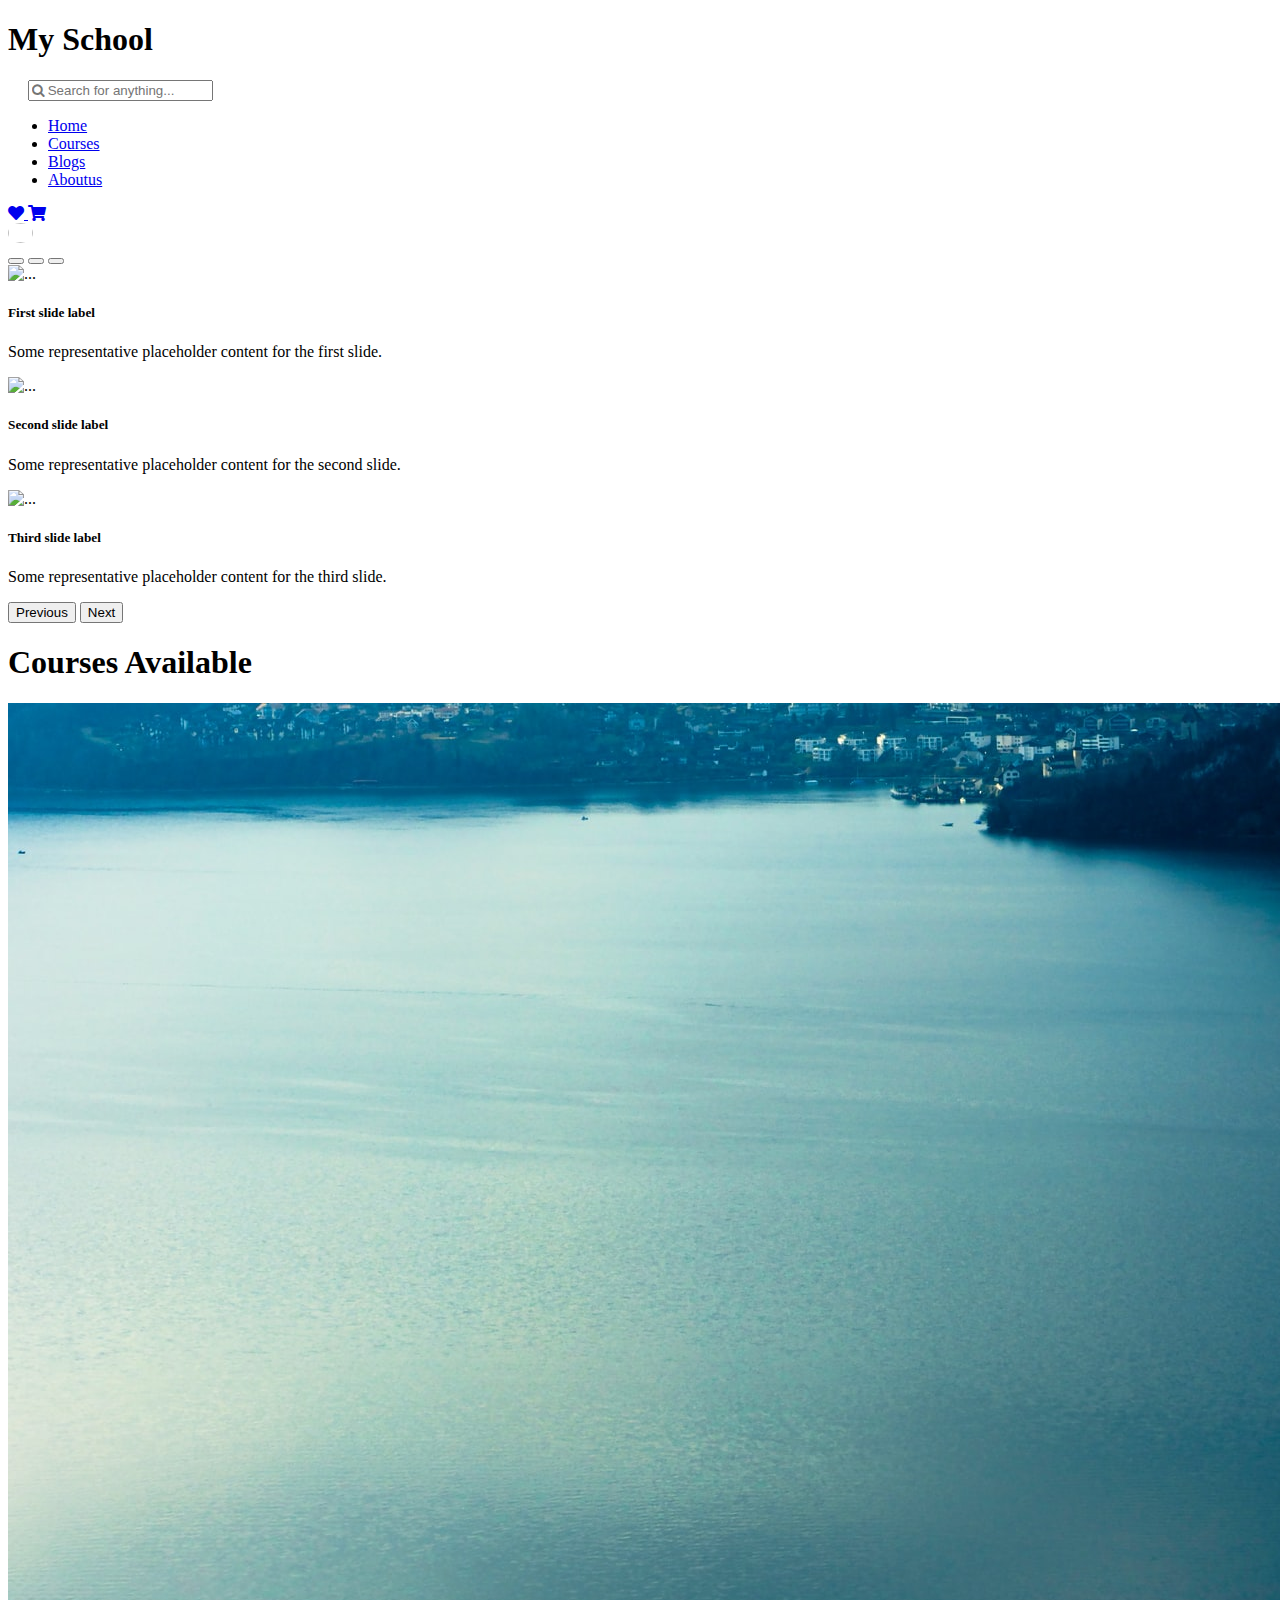
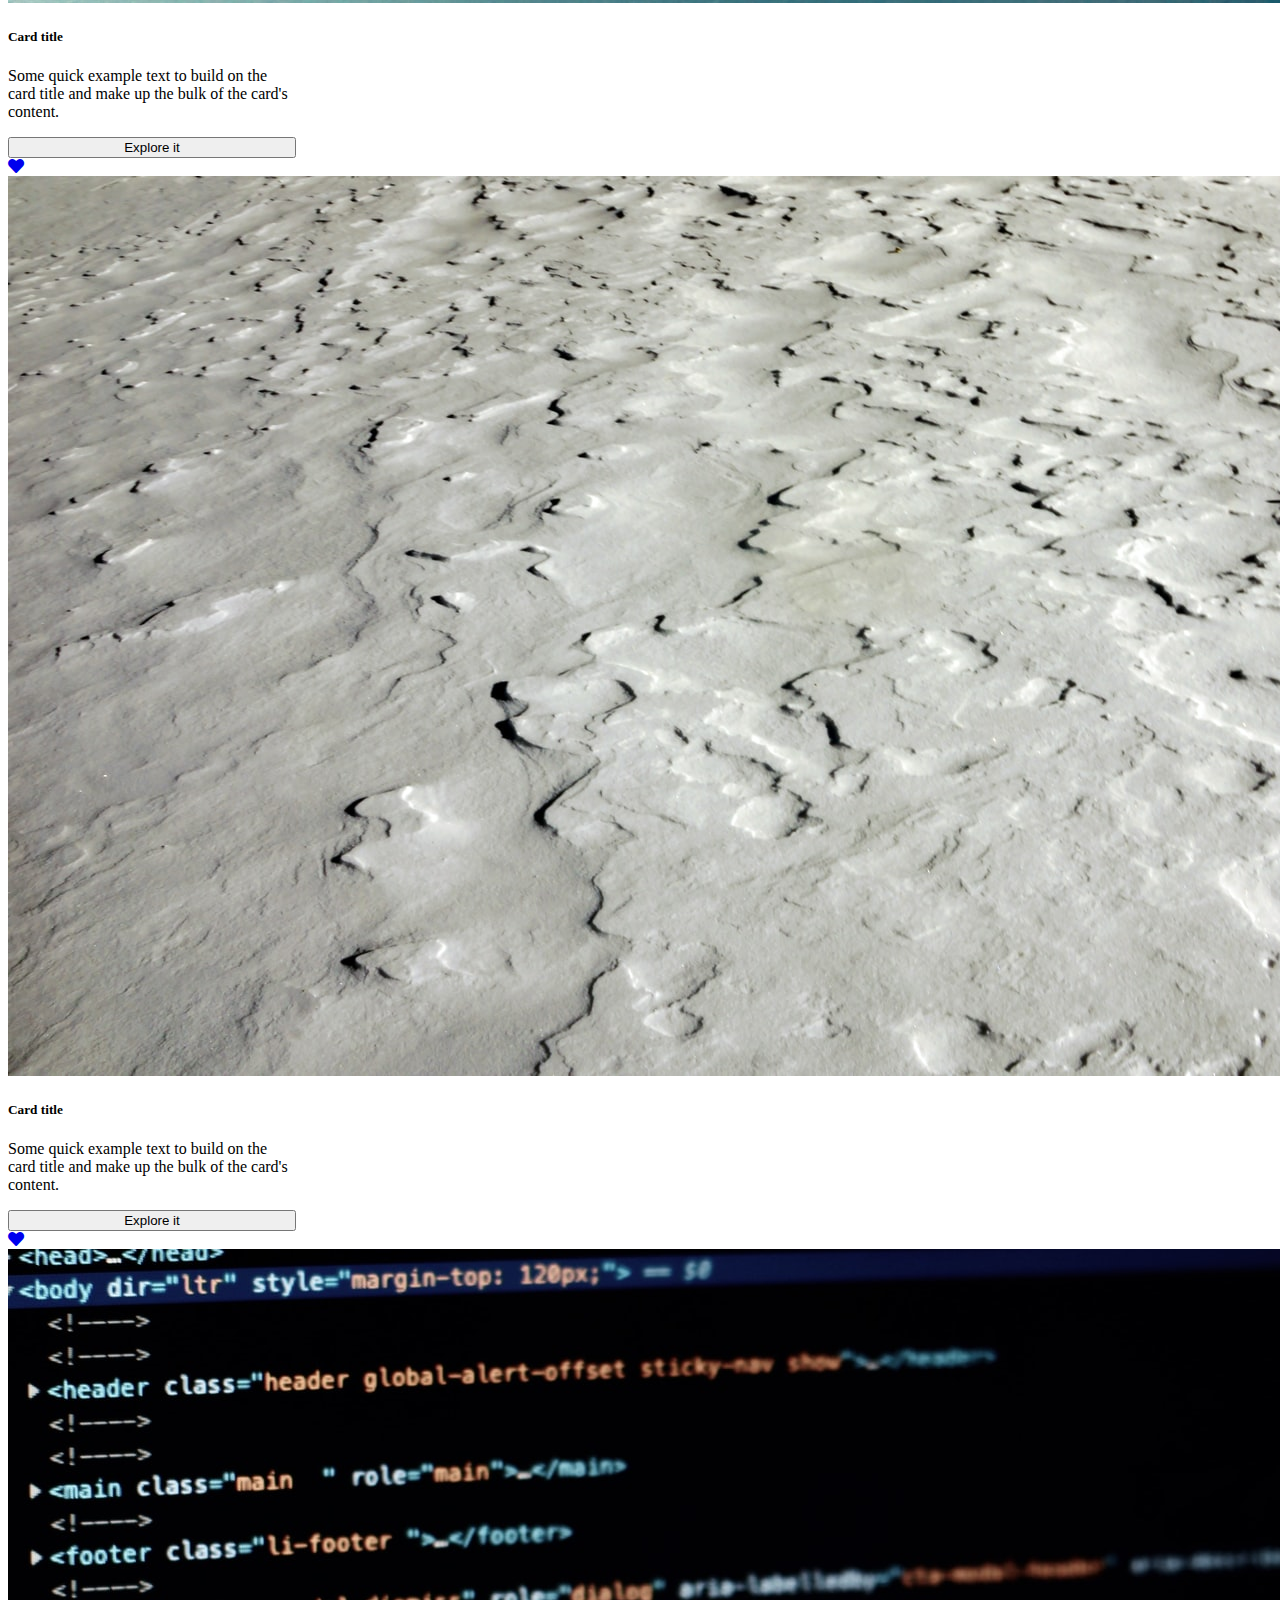
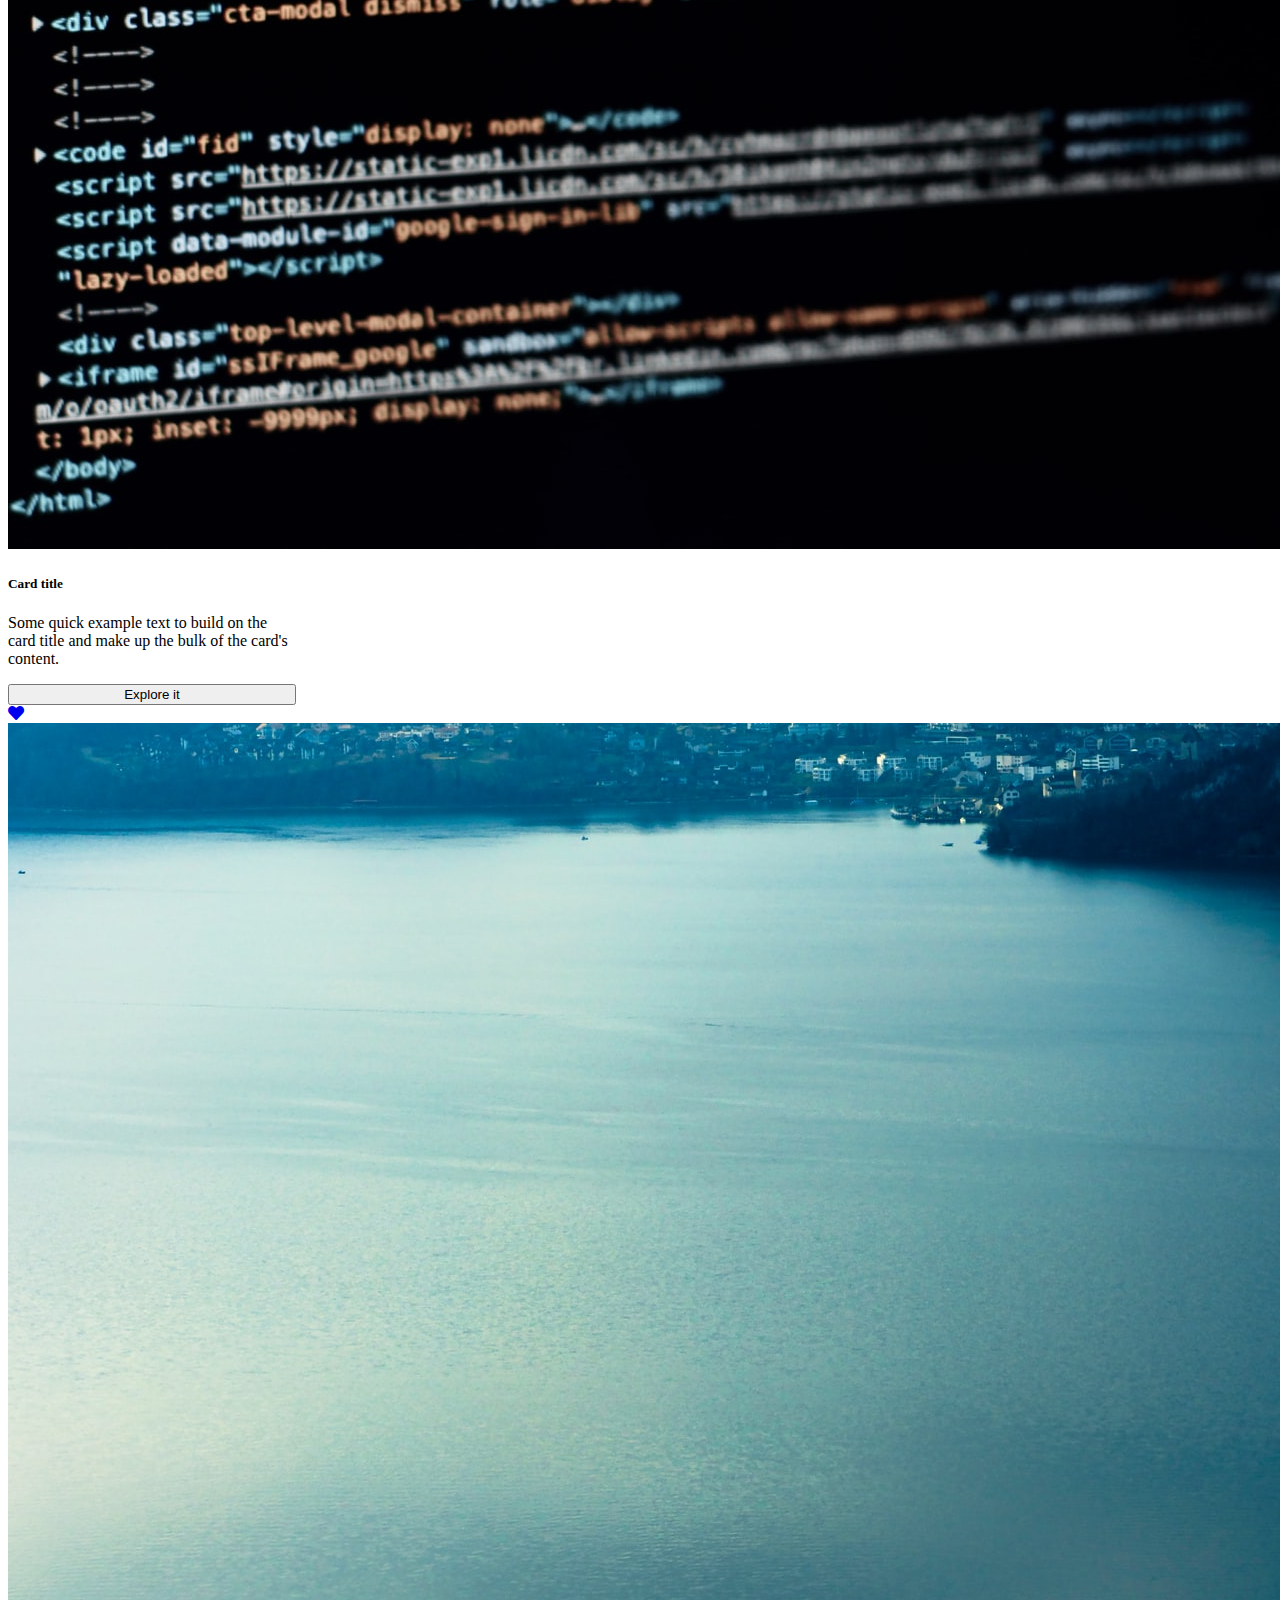
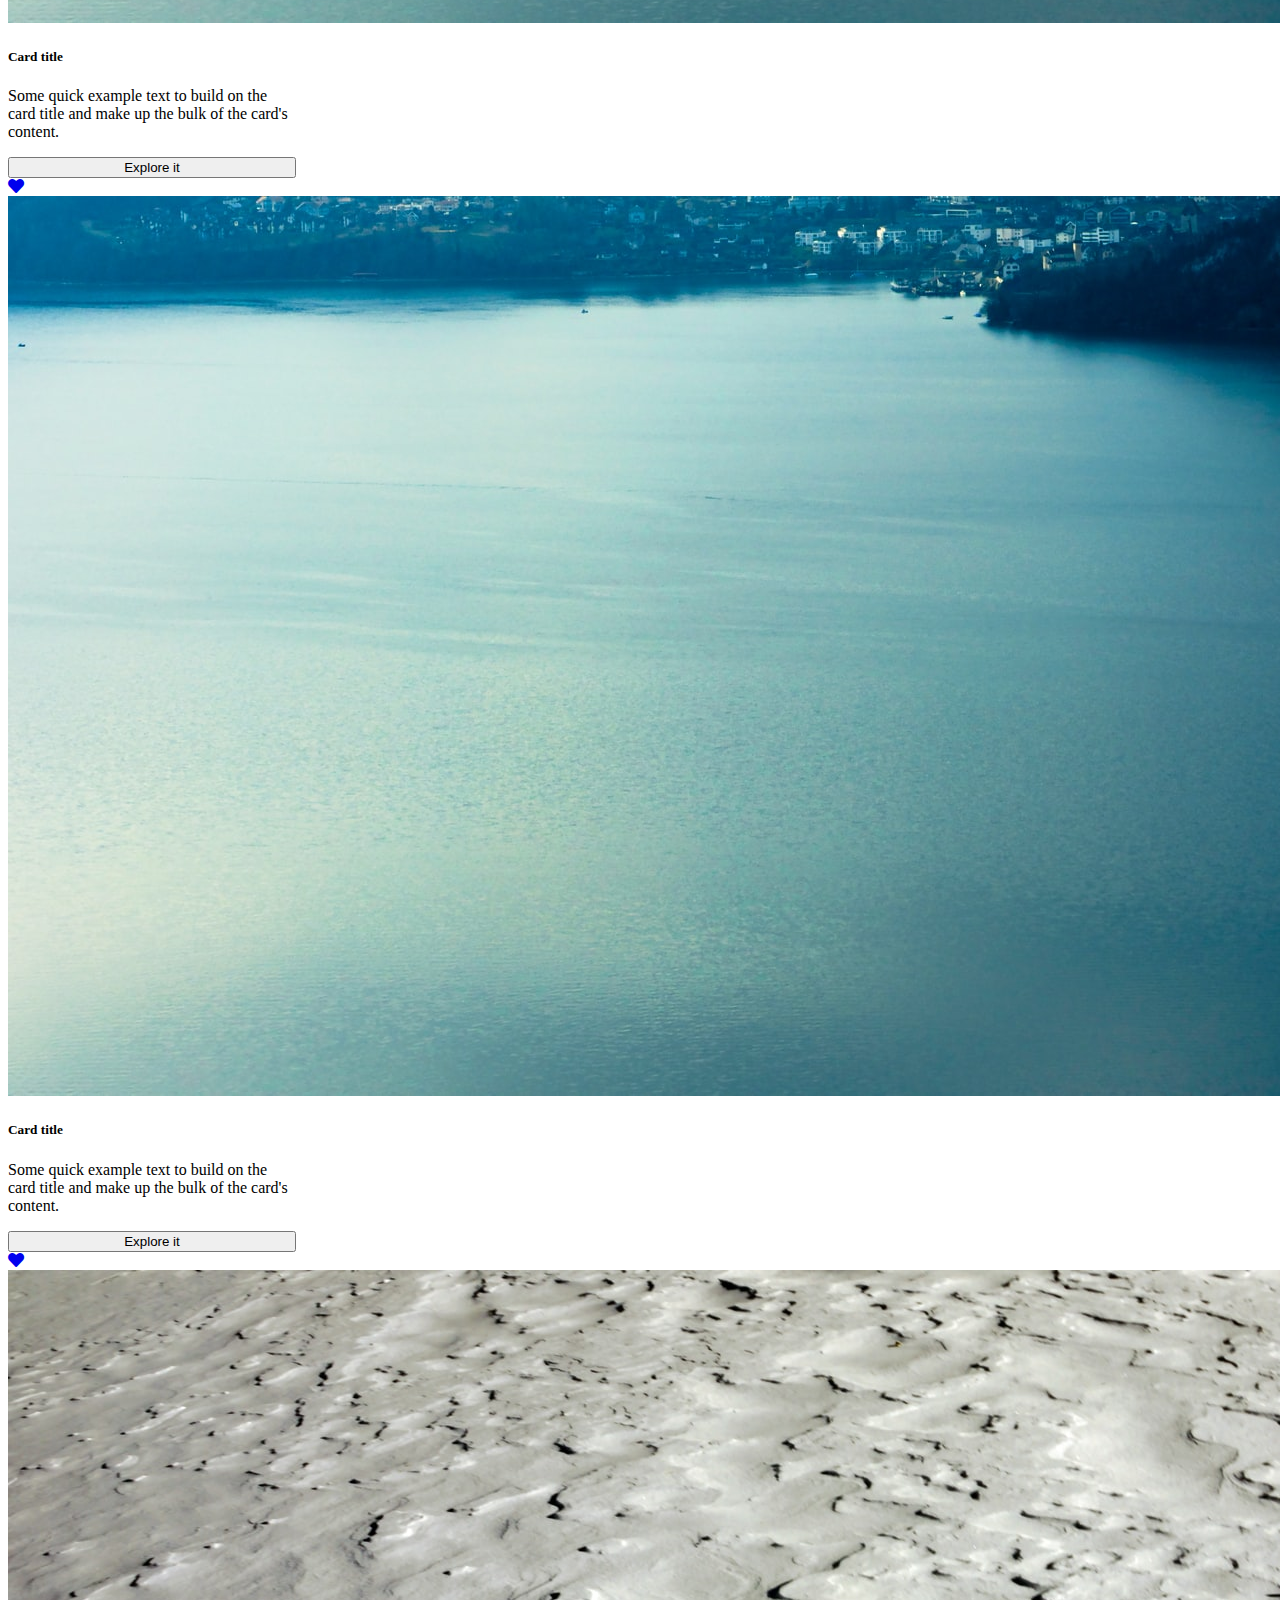
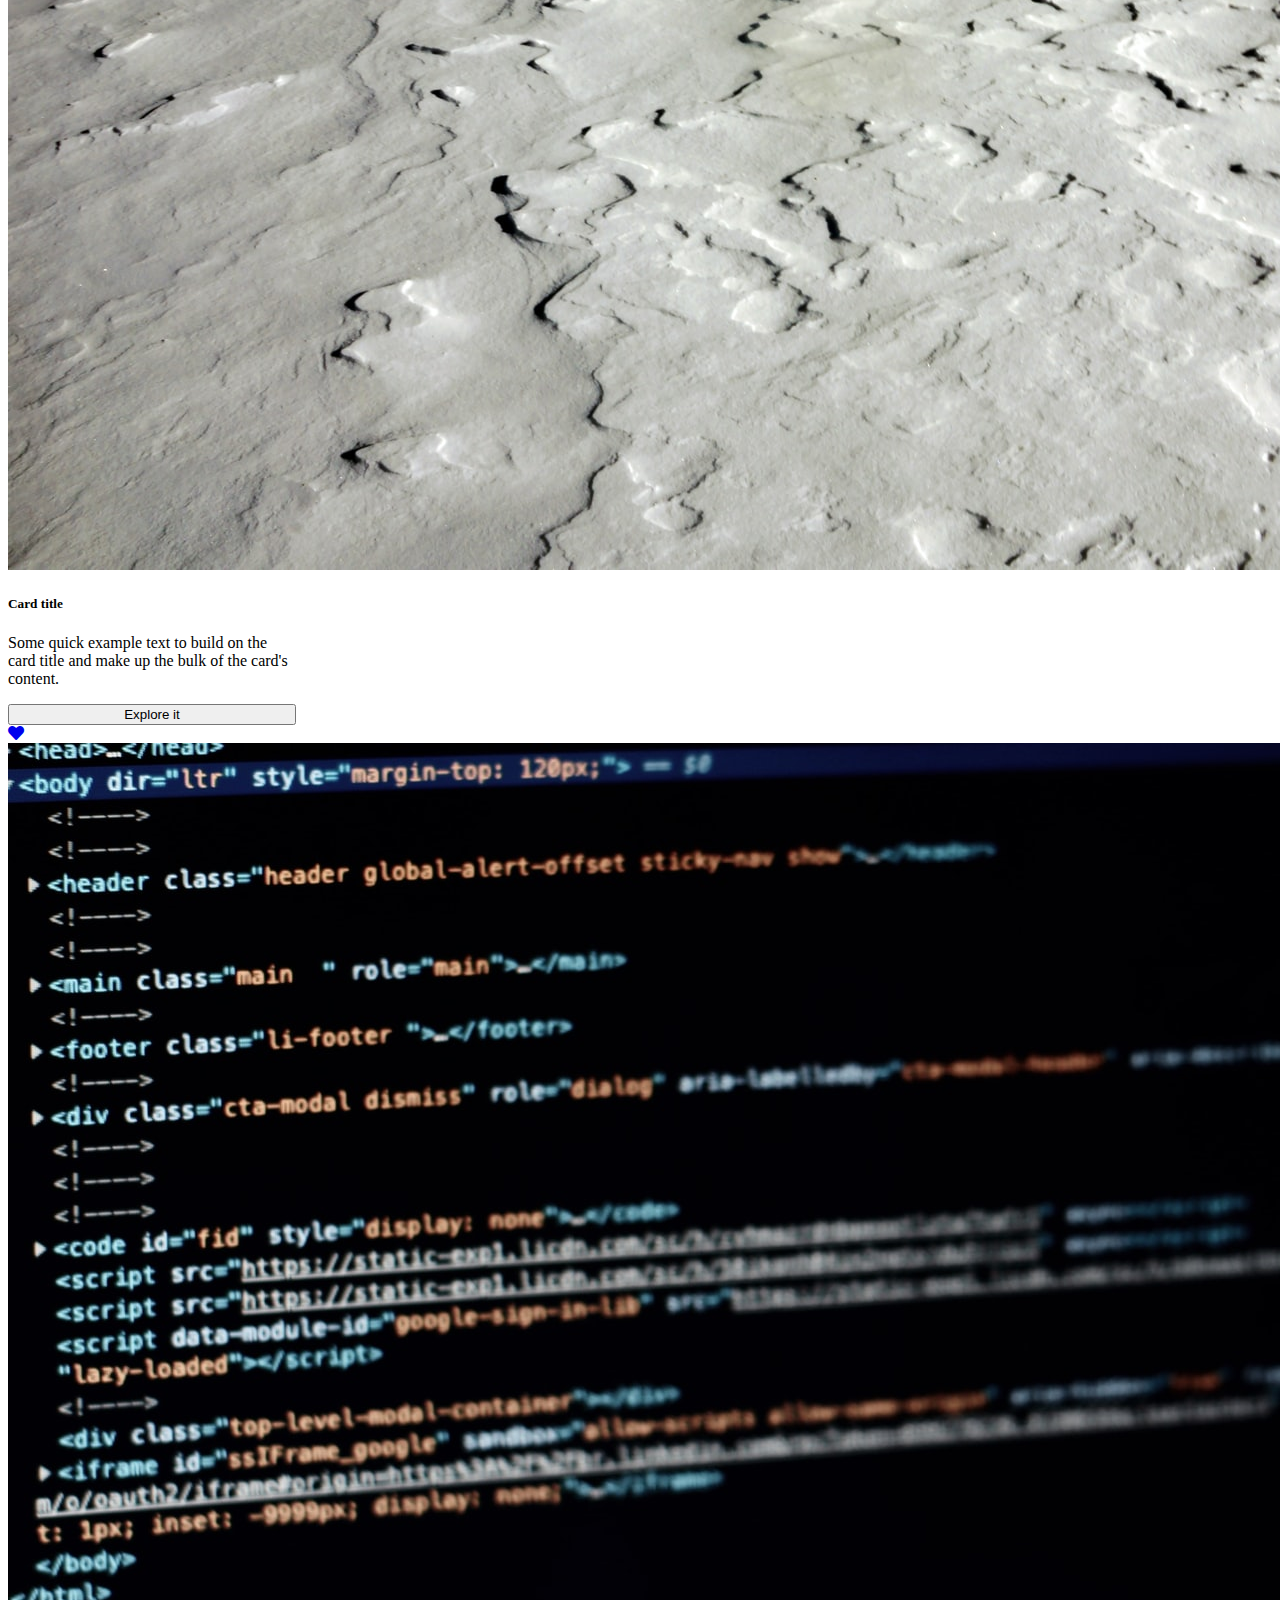
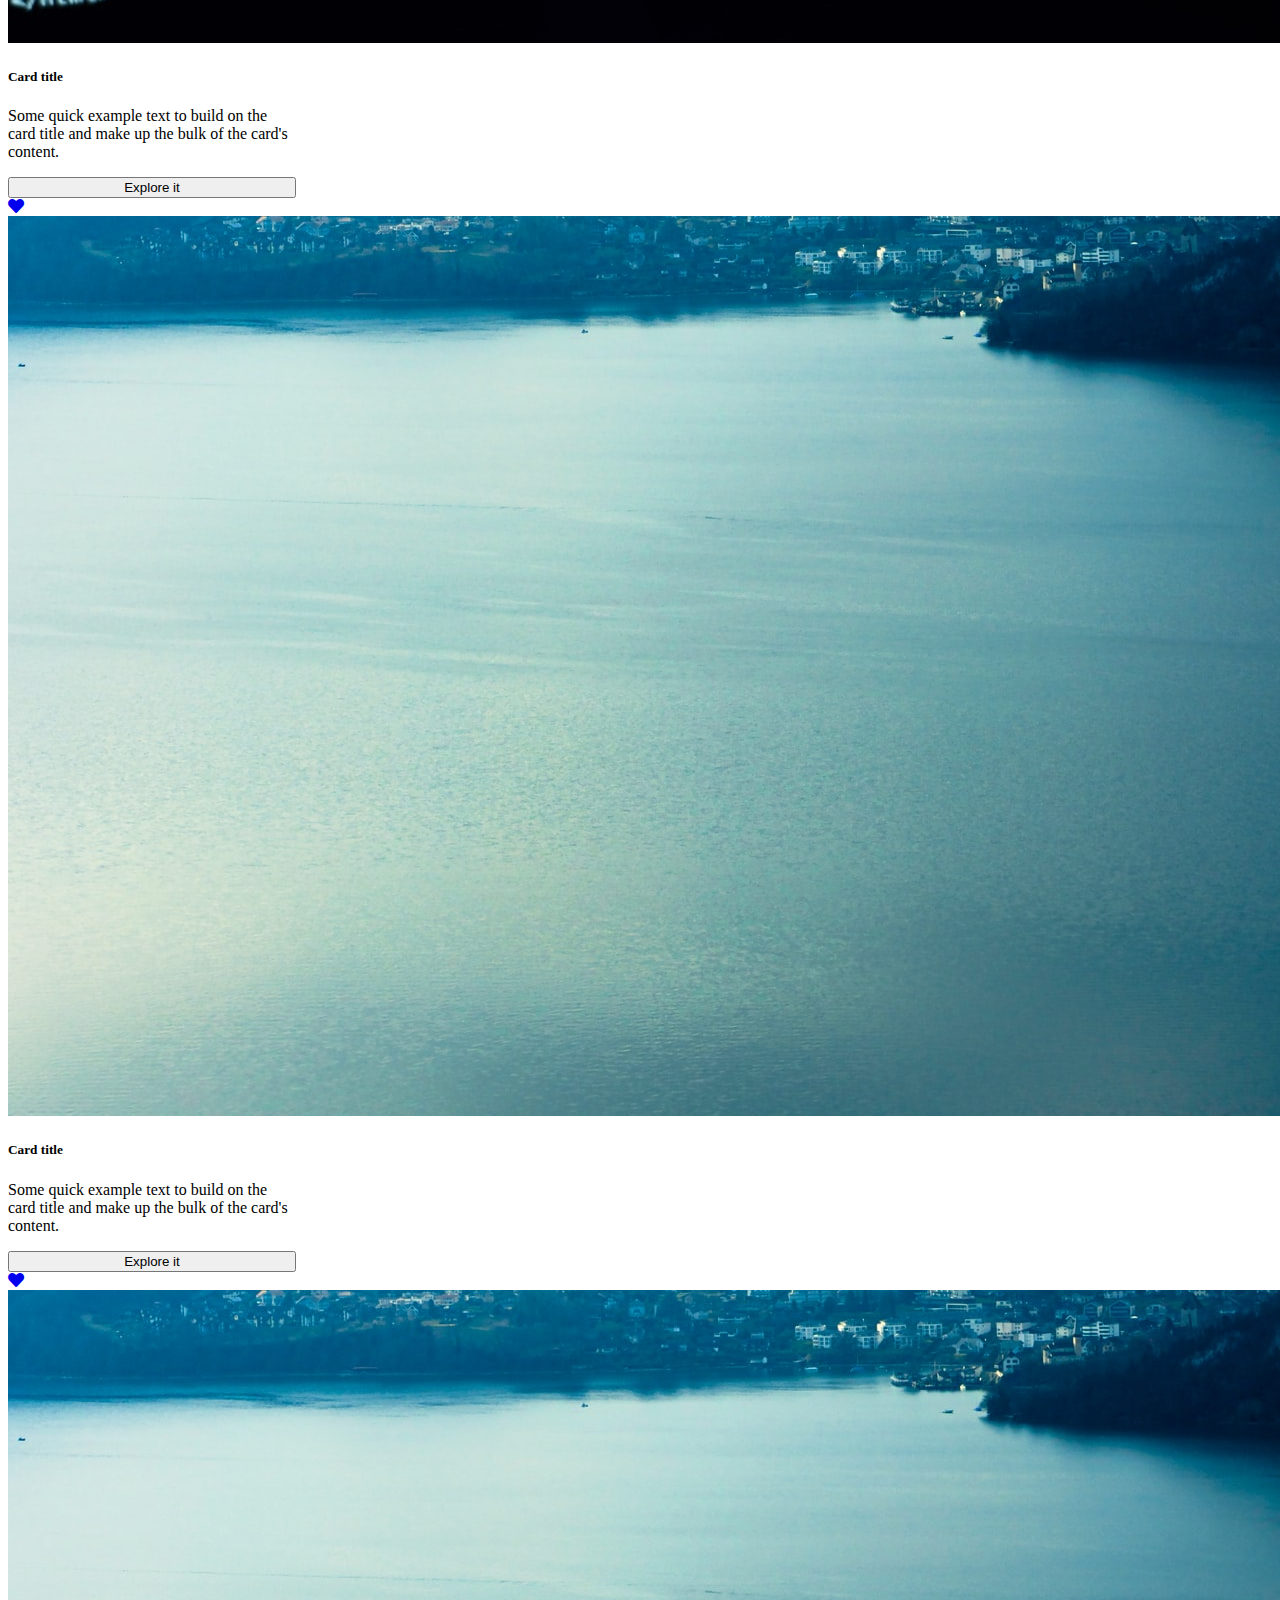
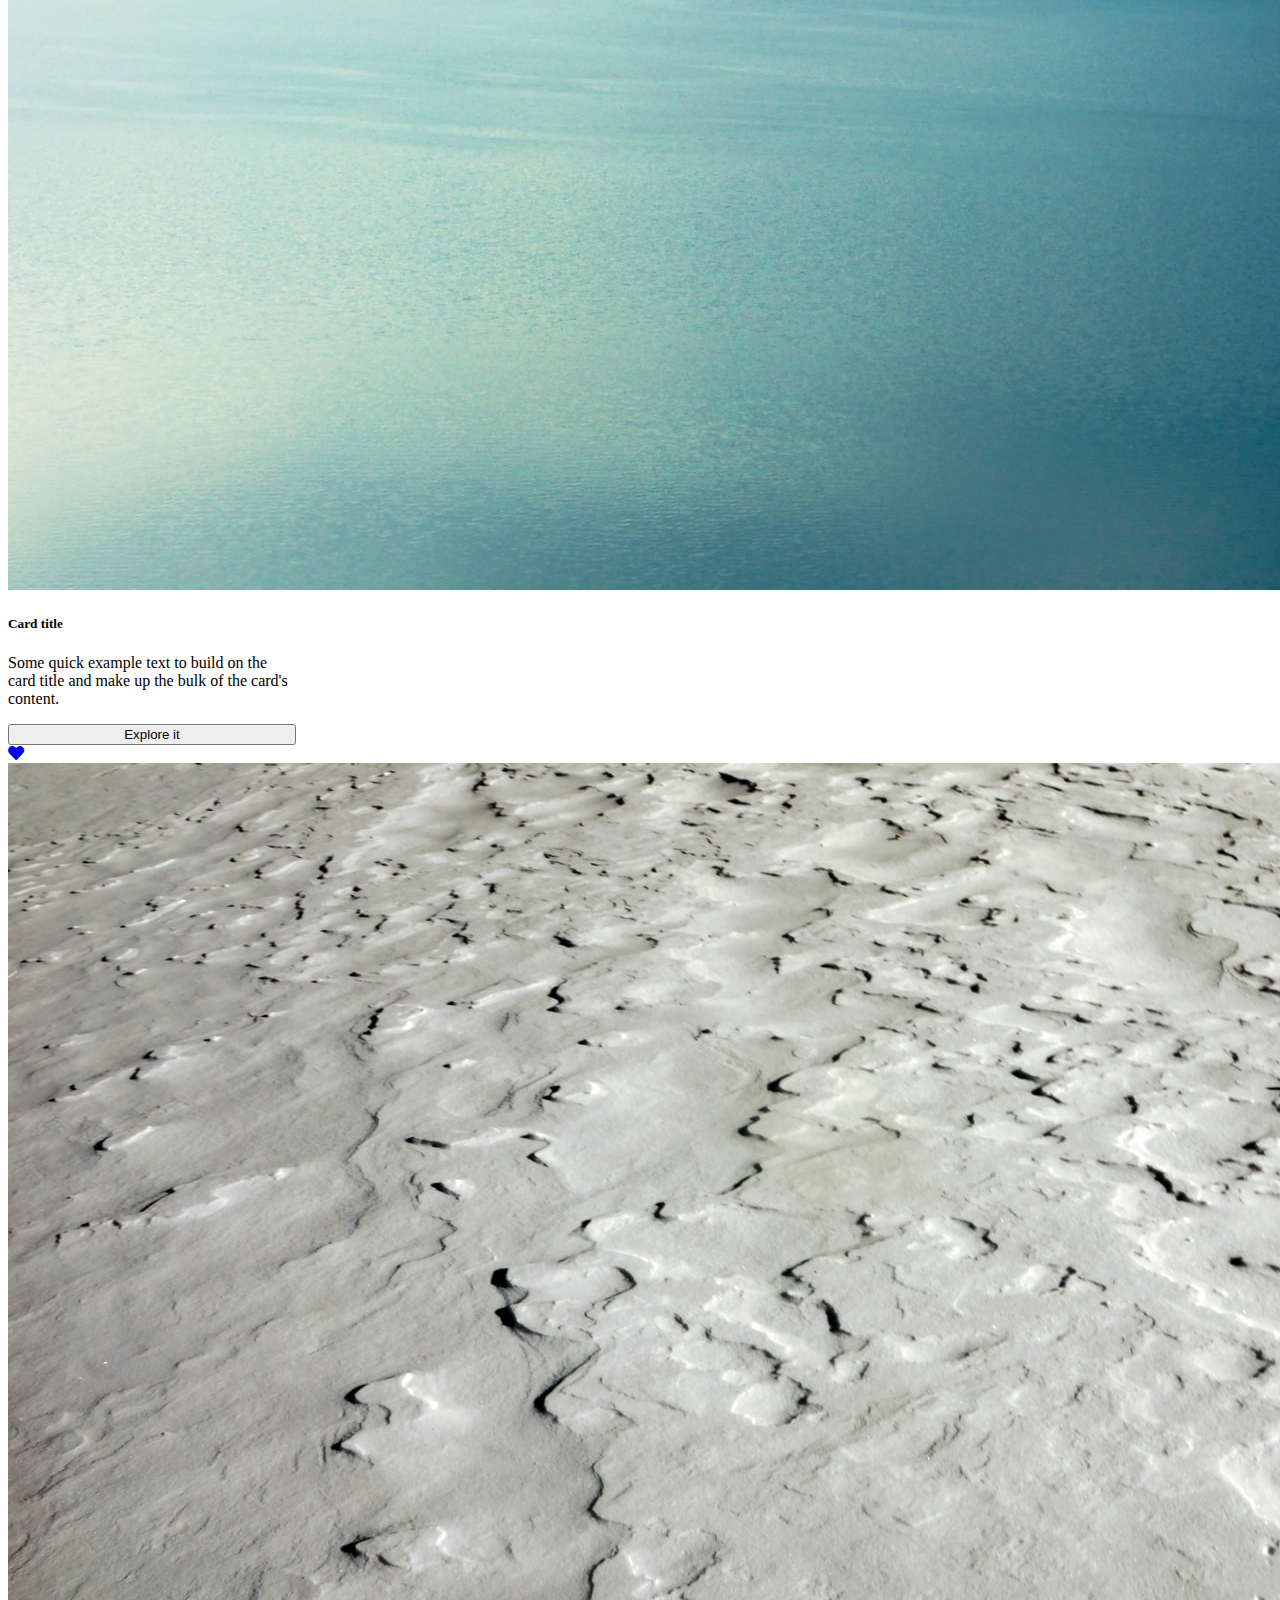
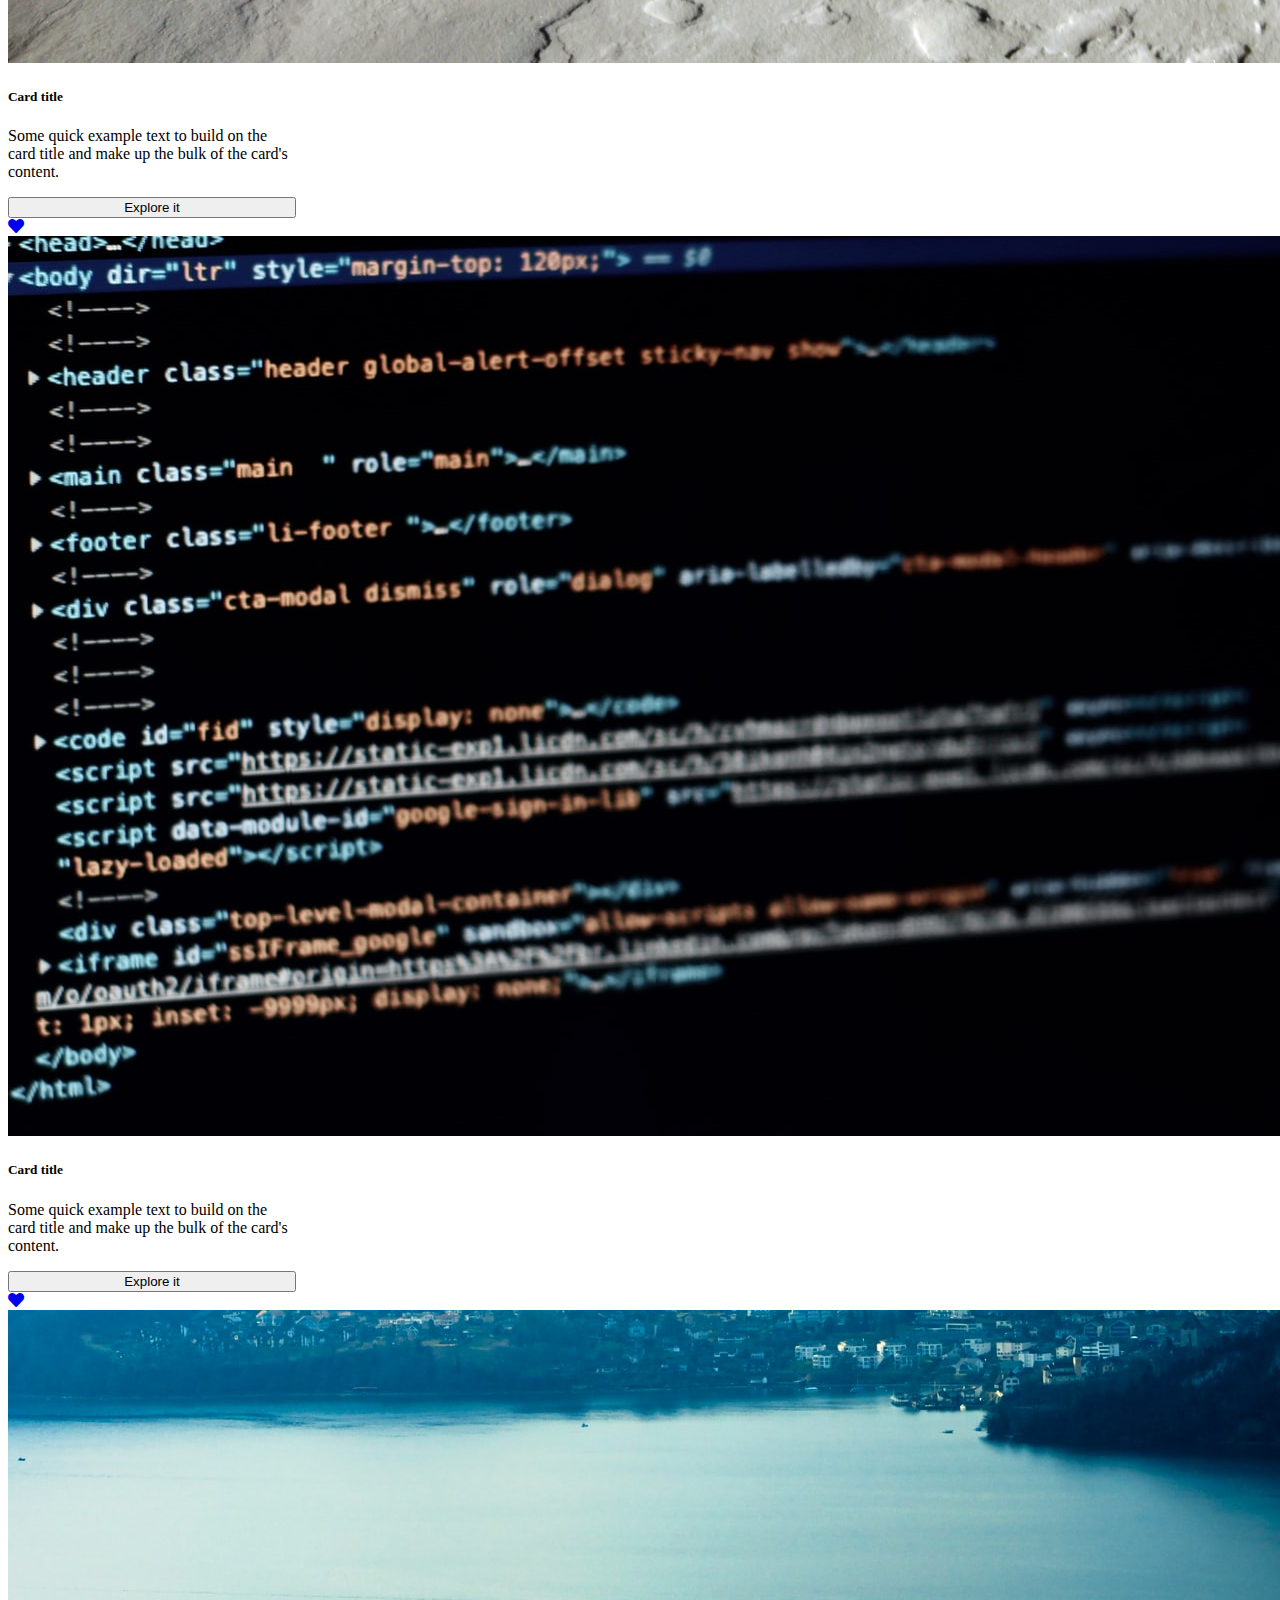
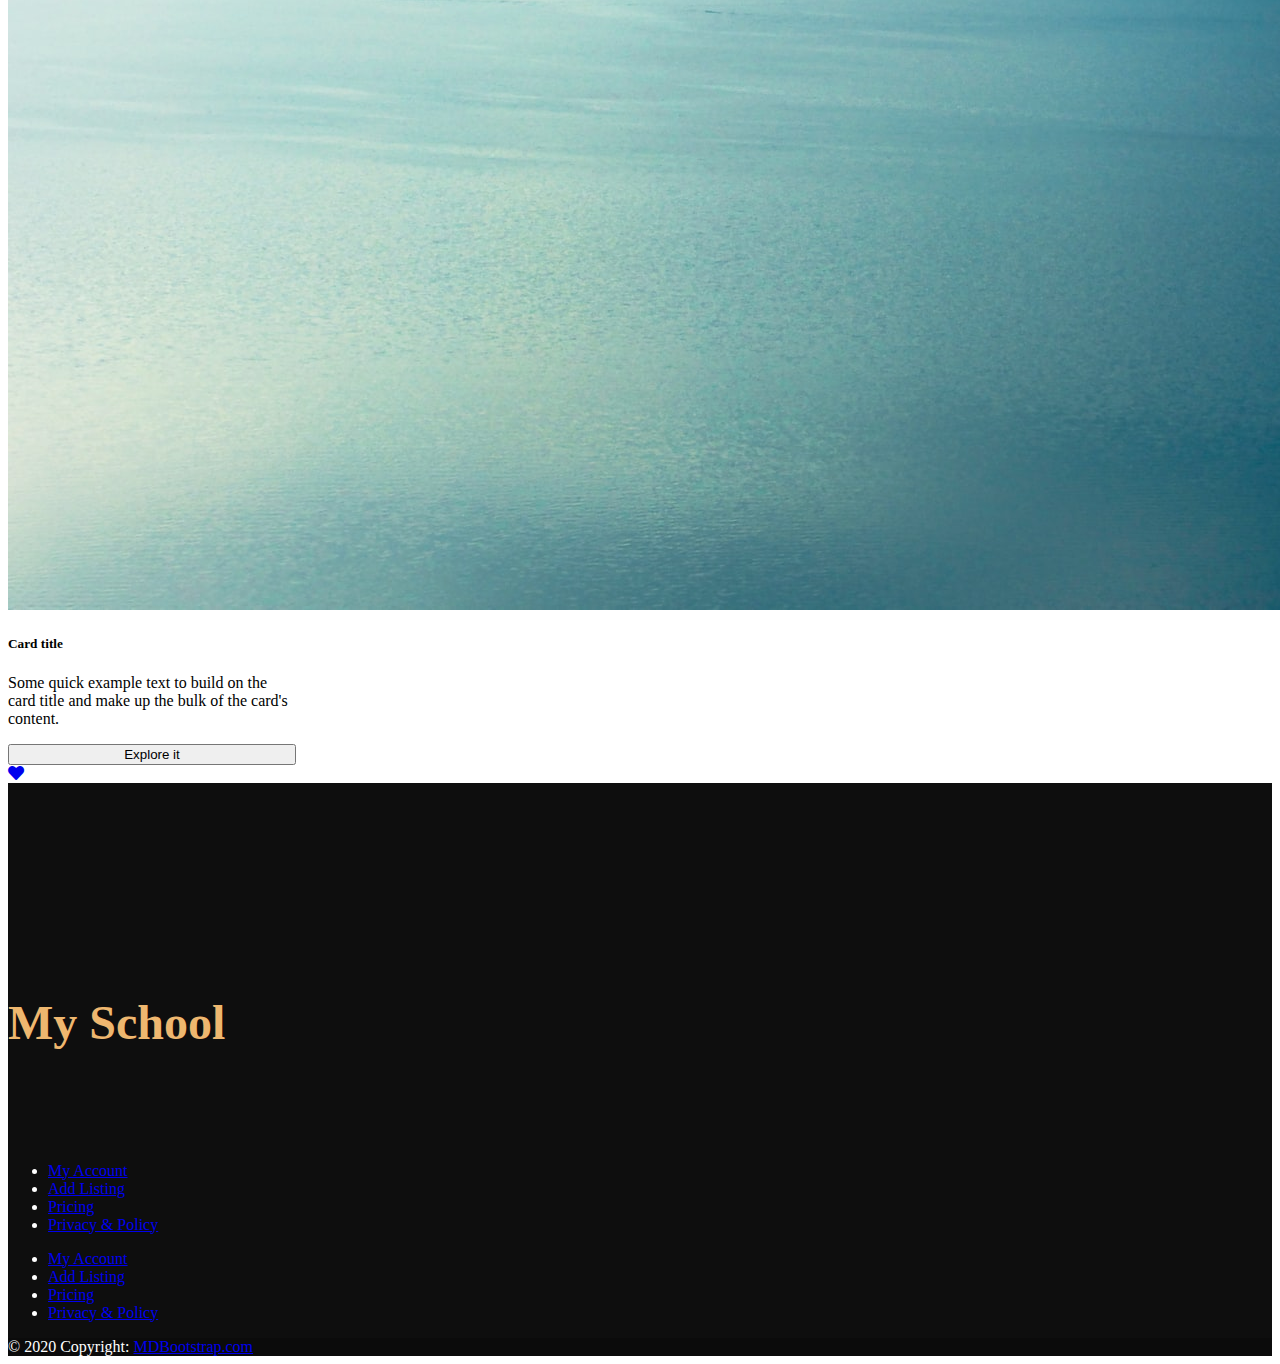
==== commit ff494b7c: "." ====
--- a/course.html
+++ b/course.html
@@ -18,217 +18,36 @@
 </head>
 
 <body>
-    <!-- nav bar star  -->
+    <!-- nav bar start  -->
     <nav class="navbar navbar-expand-lg navbar-light bg-light">
         <div class="container-fluid">
-            <!-- <a class="navbar-brand" href="https://www.udemy.com/">
-                <img src="Udemy.svg" alt="Udemy" />
-            </a> -->
             <h1>My School</h1>
-            <!-- categories start -->
             <div class="collapse navbar-collapse" id="navbarSupportedContent">
-                <ul class="navbar-nav me-auto mb-2 mb-lg-0">
-                    <li class="nav-item dropdown">
-                        <a class="nav-link dropdown-toggle" href="#" id="navbarDropdown" role="button"
-                            data-bs-toggle="dropdown" aria-expanded="false">
-                            Categories
-                        </a>
-                        <ul class="dropdown-menu" aria-labelledby="navbarDropdown">
-                            <li>
-                                <div class="btn-group dropend">
-                                    <!-- <button class="nav-link dropdown-toggle mx-2 btn-light" href="#" id="navbarDropdown" data-bs-toggle="dropdown">
-                        Dropright
-                      </button> -->
-                                    <a class="nav-link dropdown-toggle" href="#" id="navbarDropdown" role="button"
-                                        data-bs-toggle="dropdown" aria-expanded="false">
-                                        Development
-                                    </a>
-                                    <ul class="dropdown-menu">
-                                        <!-- Dropdown menu links -->
-                                    </ul>
-                                </div>
-                            </li>
-                            <li>
-                                <div class="btn-group dropend">
-                                    <a class="nav-link dropdown-toggle" href="#" id="navbarDropdown" role="button"
-                                        data-bs-toggle="dropdown" aria-expanded="false">
-                                        Business
-                                    </a>
-                                    <ul class="dropdown-menu">
-                                        <!-- Dropdown menu links -->
-                                    </ul>
-                                </div>
-                            </li>
-                            <li>
-                                <div class="btn-group dropend">
-                                    <a class="nav-link dropdown-toggle" href="#" id="navbarDropdown" role="button"
-                                        data-bs-toggle="dropdown" aria-expanded="false">
-                                        Finance & Accounting
-                                    </a>
-                                    <ul class="dropdown-menu">
-                                        <!-- Dropdown menu links -->
-                                    </ul>
-                                </div>
-                            </li>
-                            <li>
-                                <div class="btn-group dropend">
-                                    <a class="nav-link dropdown-toggle" href="#" id="navbarDropdown" role="button"
-                                        data-bs-toggle="dropdown" aria-expanded="false">
-                                        It & Software
-                                    </a>
-                                    <ul class="dropdown-menu">
-                                        <!-- Dropdown menu links -->
-                                    </ul>
-                                </div>
-                            </li>
-                            <li>
-                                <div class="btn-group dropend">
-                                    <a class="nav-link dropdown-toggle" href="#" id="navbarDropdown" role="button"
-                                        data-bs-toggle="dropdown" aria-expanded="false">
-                                        Office Productivity
-                                    </a>
-                                    <ul class="dropdown-menu">
-                                        <!-- Dropdown menu links -->
-                                    </ul>
-                                </div>
-                            </li>
-                            <li>
-                                <div class="btn-group dropend">
-                                    <a class="nav-link dropdown-toggle" href="#" id="navbarDropdown" role="button"
-                                        data-bs-toggle="dropdown" aria-expanded="false">
-                                        personal Development
-                                    </a>
-                                    <ul class="dropdown-menu">
-                                        <!-- Dropdown menu links -->
-                                    </ul>
-                                </div>
-                            </li>
-                            <li>
-                                <div class="btn-group dropend">
-                                    <a class="nav-link dropdown-toggle" href="#" id="navbarDropdown" role="button"
-                                        data-bs-toggle="dropdown" aria-expanded="false">
-                                        Design
-                                    </a>
-                                    <ul class="dropdown-menu">
-                                        <!-- Dropdown menu links -->
-                                    </ul>
-                                </div>
-                            </li>
-                            <li>
-                                <div class="btn-group dropend">
-                                    <a class="nav-link dropdown-toggle" href="#" id="navbarDropdown" role="button"
-                                        data-bs-toggle="dropdown" aria-expanded="false">
-                                        Marketing
-                                    </a>
-                                    <ul class="dropdown-menu">
-                                        <!-- Dropdown menu links -->
-                                    </ul>
-                                </div>
-                            </li>
-                            <li>
-                                <div class="btn-group dropend">
-                                    <a class="nav-link dropdown-toggle" href="#" id="navbarDropdown" role="button"
-                                        data-bs-toggle="dropdown" aria-expanded="false">
-                                        Life Style
-                                    </a>
-                                    <ul class="dropdown-menu">
-                                        <!-- Dropdown menu links -->
-                                    </ul>
-                                </div>
-                            </li>
-                            <li>
-                                <div class="btn-group dropend">
-                                    <a class="nav-link dropdown-toggle" href="#" id="navbarDropdown" role="button"
-                                        data-bs-toggle="dropdown" aria-expanded="false">
-                                        Photography & Video
-                                    </a>
-                                    <ul class="dropdown-menu">
-                                        <!-- Dropdown menu links -->
-                                    </ul>
-                                </div>
-                            </li>
-                            <li>
-                                <div class="btn-group dropend">
-                                    <a class="nav-link dropdown-toggle" href="#" id="navbarDropdown" role="button"
-                                        data-bs-toggle="dropdown" aria-expanded="false">
-                                        Health & Fitness
-                                    </a>
-                                    <ul class="dropdown-menu">
-                                        <!-- Dropdown menu links -->
-                                    </ul>
-                                </div>
-                            </li>
-                            <li>
-                                <div class="btn-group dropend">
-                                    <a class="nav-link dropdown-toggle" href="#" id="navbarDropdown" role="button"
-                                        data-bs-toggle="dropdown" aria-expanded="false">
-                                        Music
-                                    </a>
-                                    <ul class="dropdown-menu">
-                                        <!-- Dropdown menu links -->
-                                    </ul>
-                                </div>
-                            </li>
-                        </ul>
-                    </li>
-                    <!-- categories end -->
-                </ul>
+
                 <!-- search bar -->
-                <div class="input-group" style="padding-right: 50px;">
+                <div class="input-group" style="padding-right: 50px; padding-left: 20px; ;">
                     <input class="form-control py-2 rounded-pill mr-1 pr-5  " type="search"
                         placeholder="&#xF002; Search for anything..." style="font-family:Arial, FontAwesome">
                 </div>
                 <!-- end search bar -->
                 <!-- Button trigger modal -->
-                <button type="button" class="btn btn-light btn-outline-success" id="business" data-bs-toggle="modal"
-                    data-bs-target="#businessModal">
-                    Udemy for Business
-                </button>
-
-                <!-- Modal -->
-                <div class="modal fade" id="businessModal" tabindex="-1" aria-labelledby="businessModalLabel"
-                    aria-hidden="true">
-                    <div class="modal-dialog">
-                        <div class="modal-content">
-                            <div class="modal-header">
-                                <h5 class="modal-title" id="exampleModalLabel">Udemy for Business</h5>
-                                <button type="button" class="btn-close" data-bs-dismiss="modal"
-                                    aria-label="Close"></button>
-                            </div>
-                            <div class="modal-body" id="modalBody">
-                                <h1>Get your team access to over 5,500 top Udemy courses, anytime, anywhere.</h1>
-                            </div>
-                            <div class="modal-footer">
-                                <button type="button" id="tryudemy" class="btn btn-primary">Try Udemy for
-                                    business</button>
-                            </div>
-                        </div>
-                    </div>
-                </div>
-                <!-- end -->
-                <!-- modal -->
-                <button type="button" class="btn btn-light btn-outline-success mx-2" id="teach" data-bs-toggle="modal"
-                    data-bs-target="#TeachModal">
-                    Teach on Udemy
-                </button>
-                <div class="modal fade" id="TeachModal" tabindex="-1" aria-labelledby="TeachModalLabel"
-                    aria-hidden="true">
-                    <div class="modal-dialog">
-                        <div class="modal-content">
-                            <div class="modal-header">
-                                <h5 class="modal-title" id="exampleModalLabel">Teach on Udemy</h5>
-                                <button type="button" class="btn-close" data-bs-dismiss="modal"
-                                    aria-label="Close"></button>
-                            </div>
-                            <div class="modal-body" id="modalbody">
-                                <h1>Turn what you know into an opportunity and reach millions around the world.</h1>
-                            </div>
-                            <div class="modal-footer">
-                                <button type="button" id="learnmore" class="btn btn-primary">Learn more</button>
-                            </div>
-                        </div>
-                    </div>
-                </div>
+                <div class="collapse navbar-collapse" id="navbarSupportedContent">
+                    <ul class="navbar-nav me-auto mb-2 mb-lg-0">
+                        <li class="nav-item">
+                            <a class="nav-link active" aria-current="page" href="#">Home</a>
+                        </li>
+                        <li class="nav-item">
+                            <a class="nav-link" href="#">Courses</a>
+                        </li>
+                        <li class="nav-item">
+                            <a class="nav-link" href="#">Blogs</a>
+                        </li>
+                        <li class="nav-item">
+                            <a class="nav-link" href="#">Aboutus</a>
+                        </li>
+                    </ul>
+                </div>
+
                 <!-- end -->
                 <!-- <i class="fas fa-heart"></i> -->
                 <a class="btn btn-light" href="#">
@@ -339,21 +158,21 @@
         </div>
         <div class="carousel-inner">
             <div class="carousel-item active">
-                <img src="https://source.unsplash.com/1600x400/?nature,technology" class="d-block w-100" alt="...">
+                <img src="https://source.unsplash.com/1600x500/?nature,technology" class="d-block w-100" alt="...">
                 <div class="carousel-caption d-none d-md-block">
                     <h5>First slide label</h5>
                     <p>Some representative placeholder content for the first slide.</p>
                 </div>
             </div>
             <div class="carousel-item">
-                <img src="https://source.unsplash.com/1600x400/?code,technology" class="d-block w-100" alt="...">
+                <img src="https://source.unsplash.com/1600x500/?code,technology" class="d-block w-100" alt="...">
                 <div class="carousel-caption d-none d-md-block">
                     <h5>Second slide label</h5>
                     <p>Some representative placeholder content for the second slide.</p>
                 </div>
             </div>
             <div class="carousel-item">
-                <img src="https://source.unsplash.com/1600x400/?nature,coding" class="d-block w-100" alt="...">
+                <img src="https://source.unsplash.com/1600x500/?nature,coding" class="d-block w-100" alt="...">
                 <div class="carousel-caption d-none d-md-block">
                     <h5>Third slide label</h5>
                     <p>Some representative placeholder content for the third slide.</p>
@@ -564,84 +383,42 @@
     </div>
     <!-- courses end -->
     <!-- Footer start -->
-<footer class="bg-light text-center text-lg-start">
-    <!-- Grid container -->
-    <div class="container p-4">
-      <!--Grid row-->
-      <div class="row">
-        <!--Grid column-->
-        <div class="col-lg-6 col-md-12 mb-4 mb-md-0 ml-2">
-          <h5 class="text-uppercase">Links</h5>
-          <ul class="list-unstyled mb-0">
-            <li>
-              <a href="#!" class="text-dark">Link 1</a>
-            </li>
-            <li>
-              <a href="#!" class="text-dark">Link 2</a>
-            </li>
-            <li>
-              <a href="#!" class="text-dark">Link 3</a>
-            </li>
-            <li>
-              <a href="#!" class="text-dark">Link 4</a>
-            </li>
-          </ul>
-        </div>
-        <!--Grid column-->
-  
-        <!--Grid column-->
-        <div class="col-lg-3 col-md-6 mb-4 mb-md-0">
-          <h5 class="text-uppercase">Links</h5>
-  
-          <ul class="list-unstyled mb-0">
-            <li>
-              <a href="#!" class="text-dark">Link 1</a>
-            </li>
-            <li>
-              <a href="#!" class="text-dark">Link 2</a>
-            </li>
-            <li>
-              <a href="#!" class="text-dark">Link 3</a>
-            </li>
-            <li>
-              <a href="#!" class="text-dark">Link 4</a>
-            </li>
-          </ul>
-        </div>
-        <!--Grid column-->
-  
-        <!--Grid column-->
-        <div class="col-lg-3 col-md-6 mb-4 mb-md-0">
-          <h5 class="text-uppercase mb-0">Links</h5>
-  
-          <ul class="list-unstyled">
-            <li>
-              <a href="#!" class="text-dark">Link 1</a>
-            </li>
-            <li>
-              <a href="#!" class="text-dark">Link 2</a>
-            </li>
-            <li>
-              <a href="#!" class="text-dark">Link 3</a>
-            </li>
-            <li>
-              <a href="#!" class="text-dark">Link 4</a>
-            </li>
-          </ul>
-        </div>
-        <!--Grid column-->
-      </div>
-      <!--Grid row-->
-    </div>
-    <!-- footer end -->
-  
-    <!-- Copyright -->
-    <div class="text-center p-3" style="background-color: rgba(0, 0, 0, 0.2);">
-      © 2020 Copyright:
-      <a class="text-dark" href="#">MySchool.com</a>
-    </div>
-    <!-- Copyright -->
-  </footer>
+    <footer class="main-footer">
+        <div class="container">
+            <div class="row">
+                <div class="col-md-4">
+
+                    <h6>My School</h6>
+
+                </div>
+                <div class="col-md-4">
+                    <div class="menus d-flex">
+                        <ul class="list-unstyled text-white">
+                            <li> <a href="#">My Account</a></li>
+                            <li> <a href="#">Add Listing</a></li>
+                            <li> <a href="#">Pricing</a></li>
+                            <li> <a href="#">Privacy &amp; Policy</a></li>
+                        </ul>
+                    </div>
+                </div>
+                <div class="col-md-4">
+                    <div class="menus d-flex">
+                        <ul class="list-unstyled text-white">
+                            <li> <a href="#">My Account</a></li>
+                            <li> <a href="#">Add Listing</a></li>
+                            <li> <a href="#">Pricing</a></li>
+                            <li> <a href="#">Privacy &amp; Policy</a></li>
+                        </ul>
+                    </div>
+                </div>
+            </div>
+            <div class="text-center p-3" style="background-color: rgba(0, 0, 0, 0.2);">
+                © 2020 Copyright:
+                <a class="text-white" href="https://mdbootstrap.com/">MDBootstrap.com</a>
+            </div>
+        </div>
+        </div>
+    </footer>
   <!-- Footer -->
 
     <!-- Optional JavaScript; choose one of the two! -->
--- a/main.css
+++ b/main.css
@@ -1,4 +1,34 @@
 .navbar-brand img {width: 100px;}
+#carouselExampleIndicators h1{
+    margin-right: 5px;
+}
+.btnn{
+    width: 20rem;
+    height: 3rem;
+    border-radius: 5px;
+}
+.intro{
+    width: 60rem;
+    margin-top: 4rem;
+    margin-left: 8rem;
+}
+.intro p{
+    font-size: 20px;
+}
+.intro h2{
+    font-size: 3rem;
+    color: rgb(32, 31, 31);
+}
+.divider{
+    width: 100%;
+    height: 20rem;
+}
+.divider h2{
+    margin-top: 2rem;
+    color: rgb(250, 248, 245);
+    padding: 2rem;
+    margin-left: 2rem;
+}
 #teach{
     font-size: small;
     width: 30%;
@@ -18,4 +48,13 @@
 }
 #courses{
     width: 100%;
-}+}
+footer.main-footer {
+    background: #0e0e0e;
+    padding: 100px 0 0;
+    color: #fff;
+}
+.container h6{
+    font-size: 3rem;
+    color: rgb(238, 183, 111);
+}
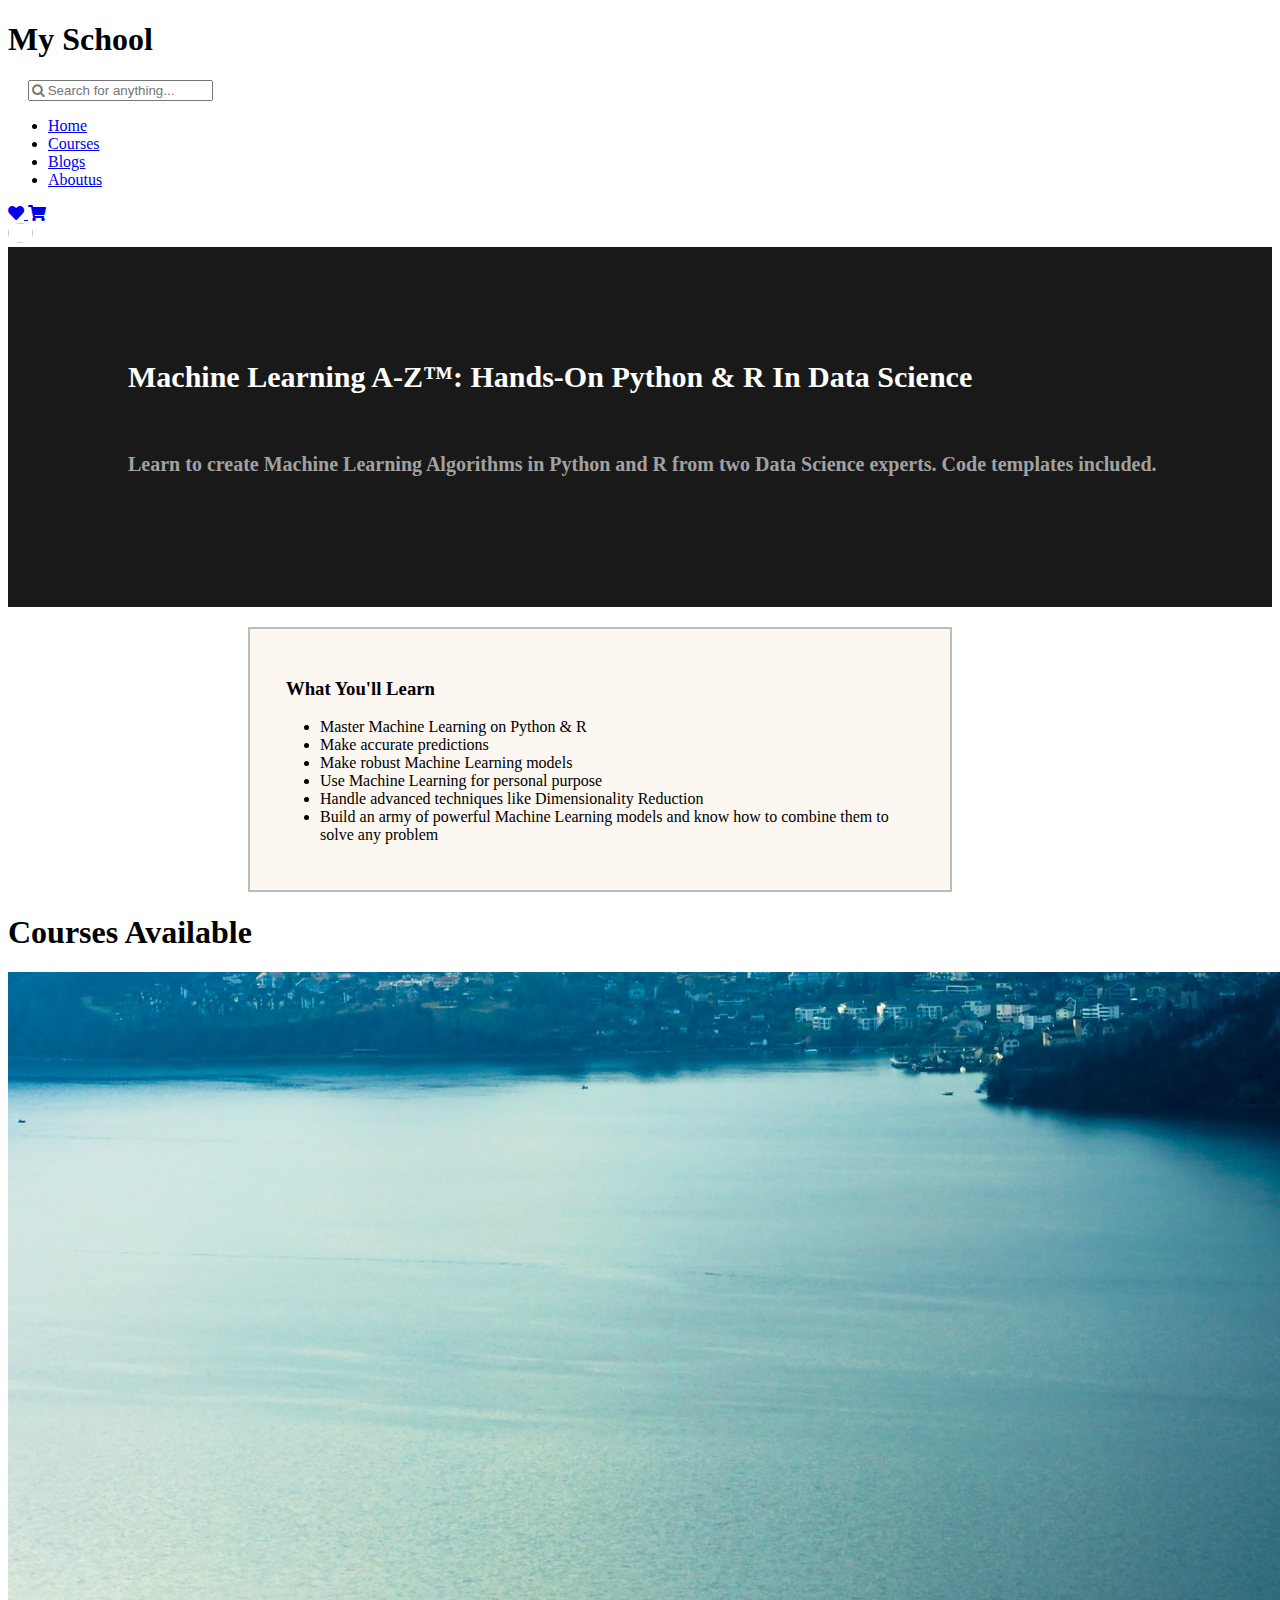
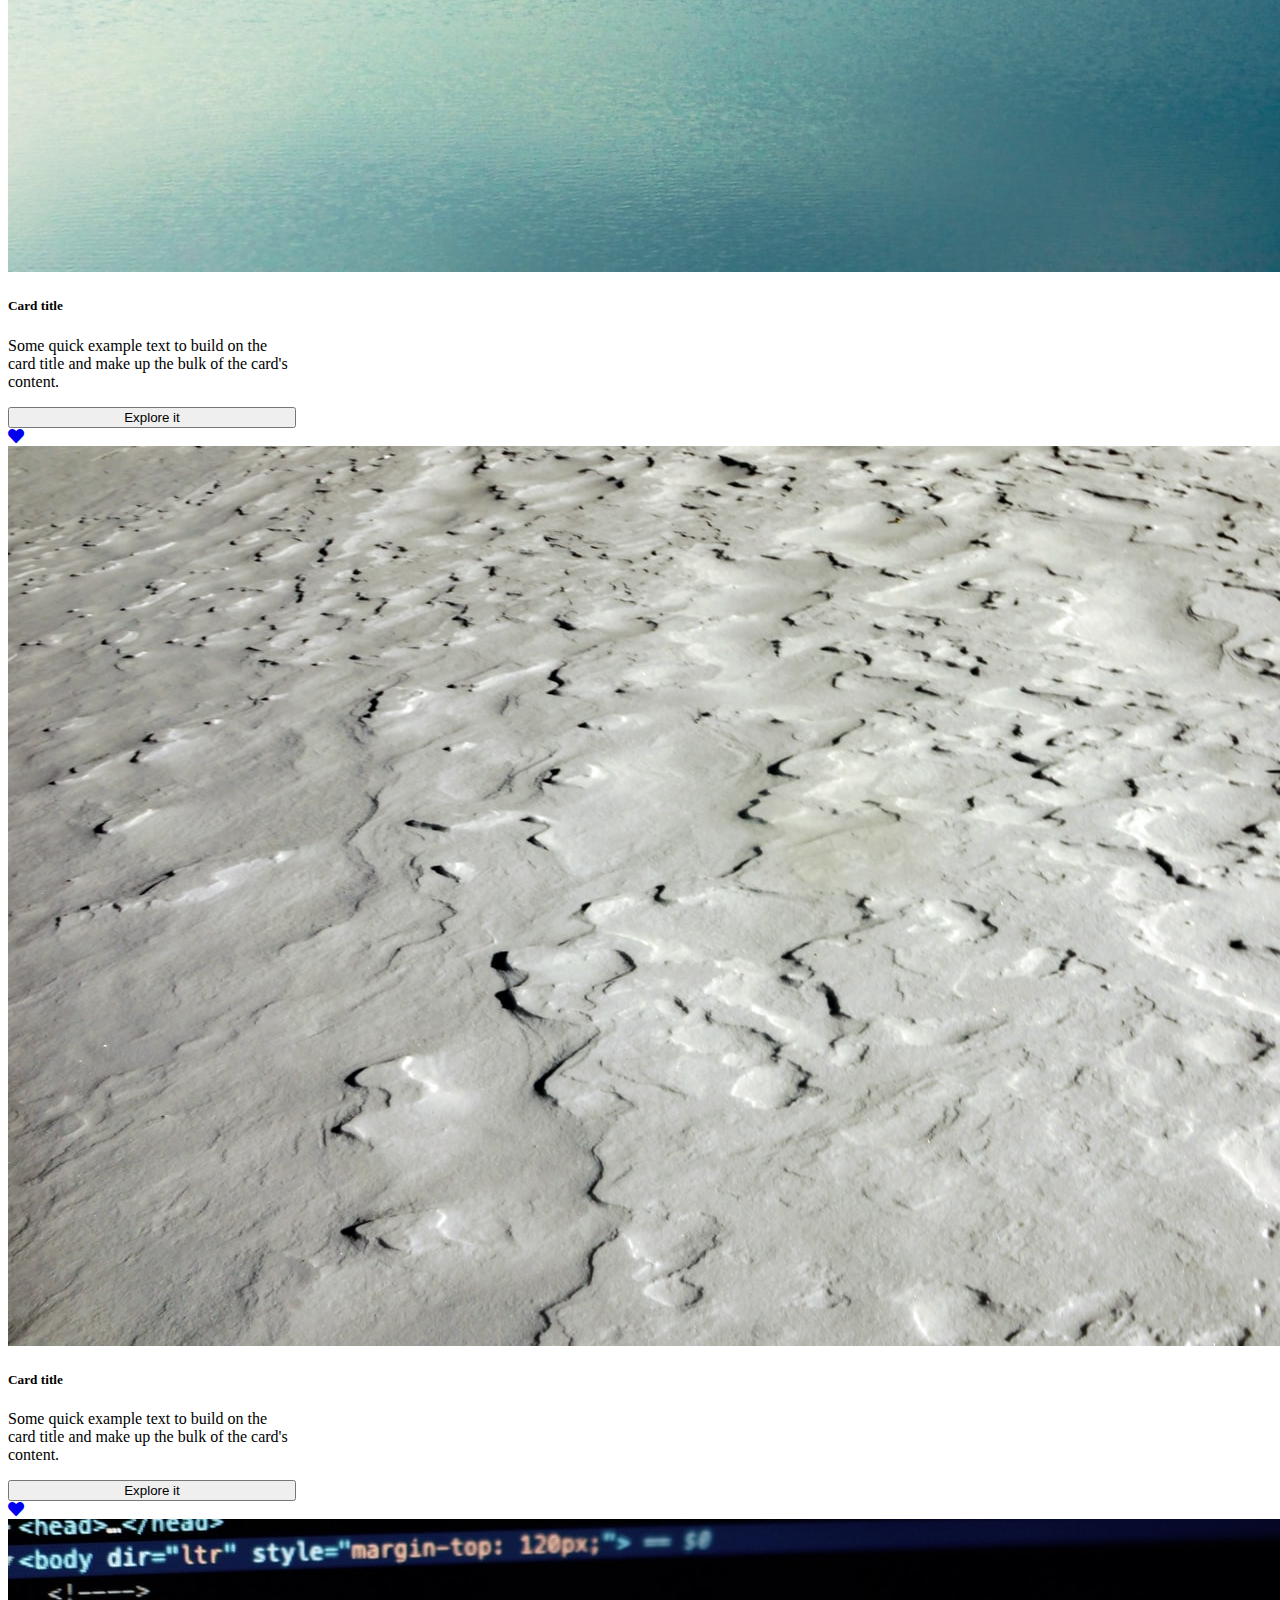
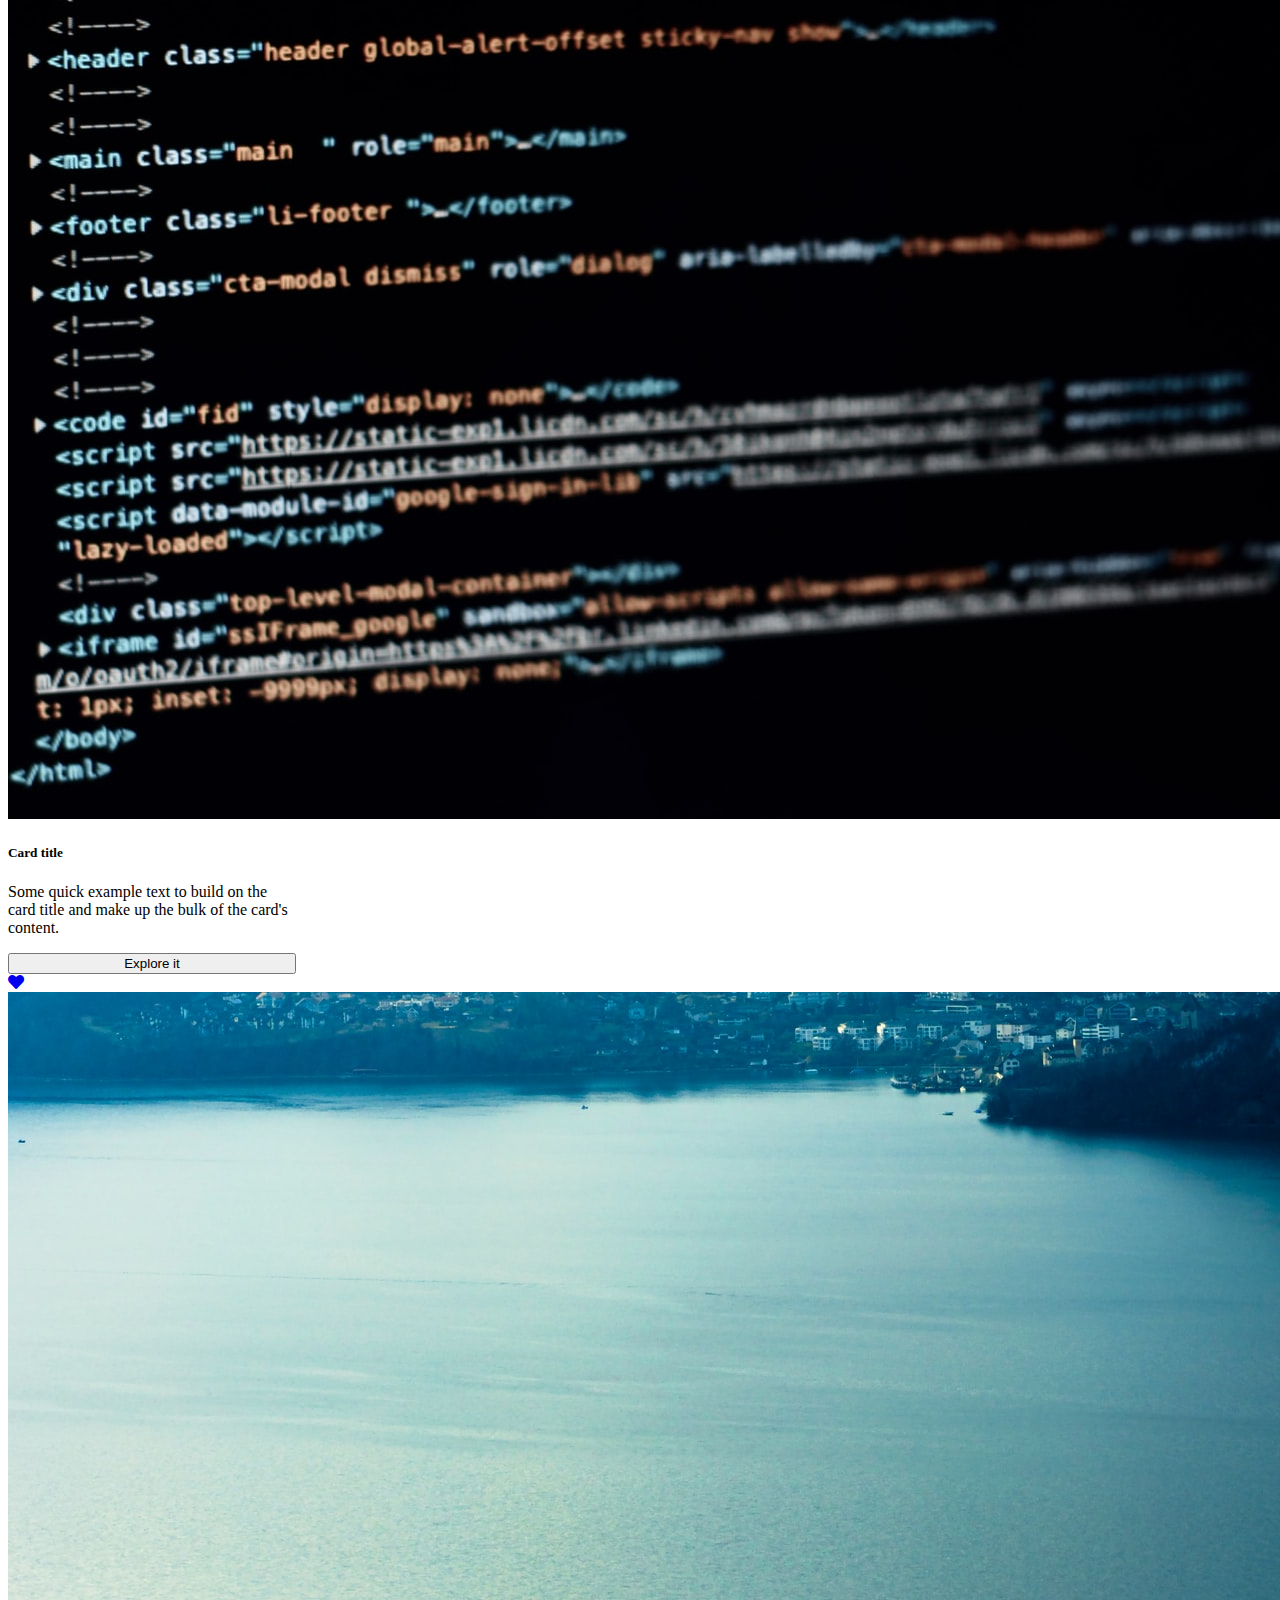
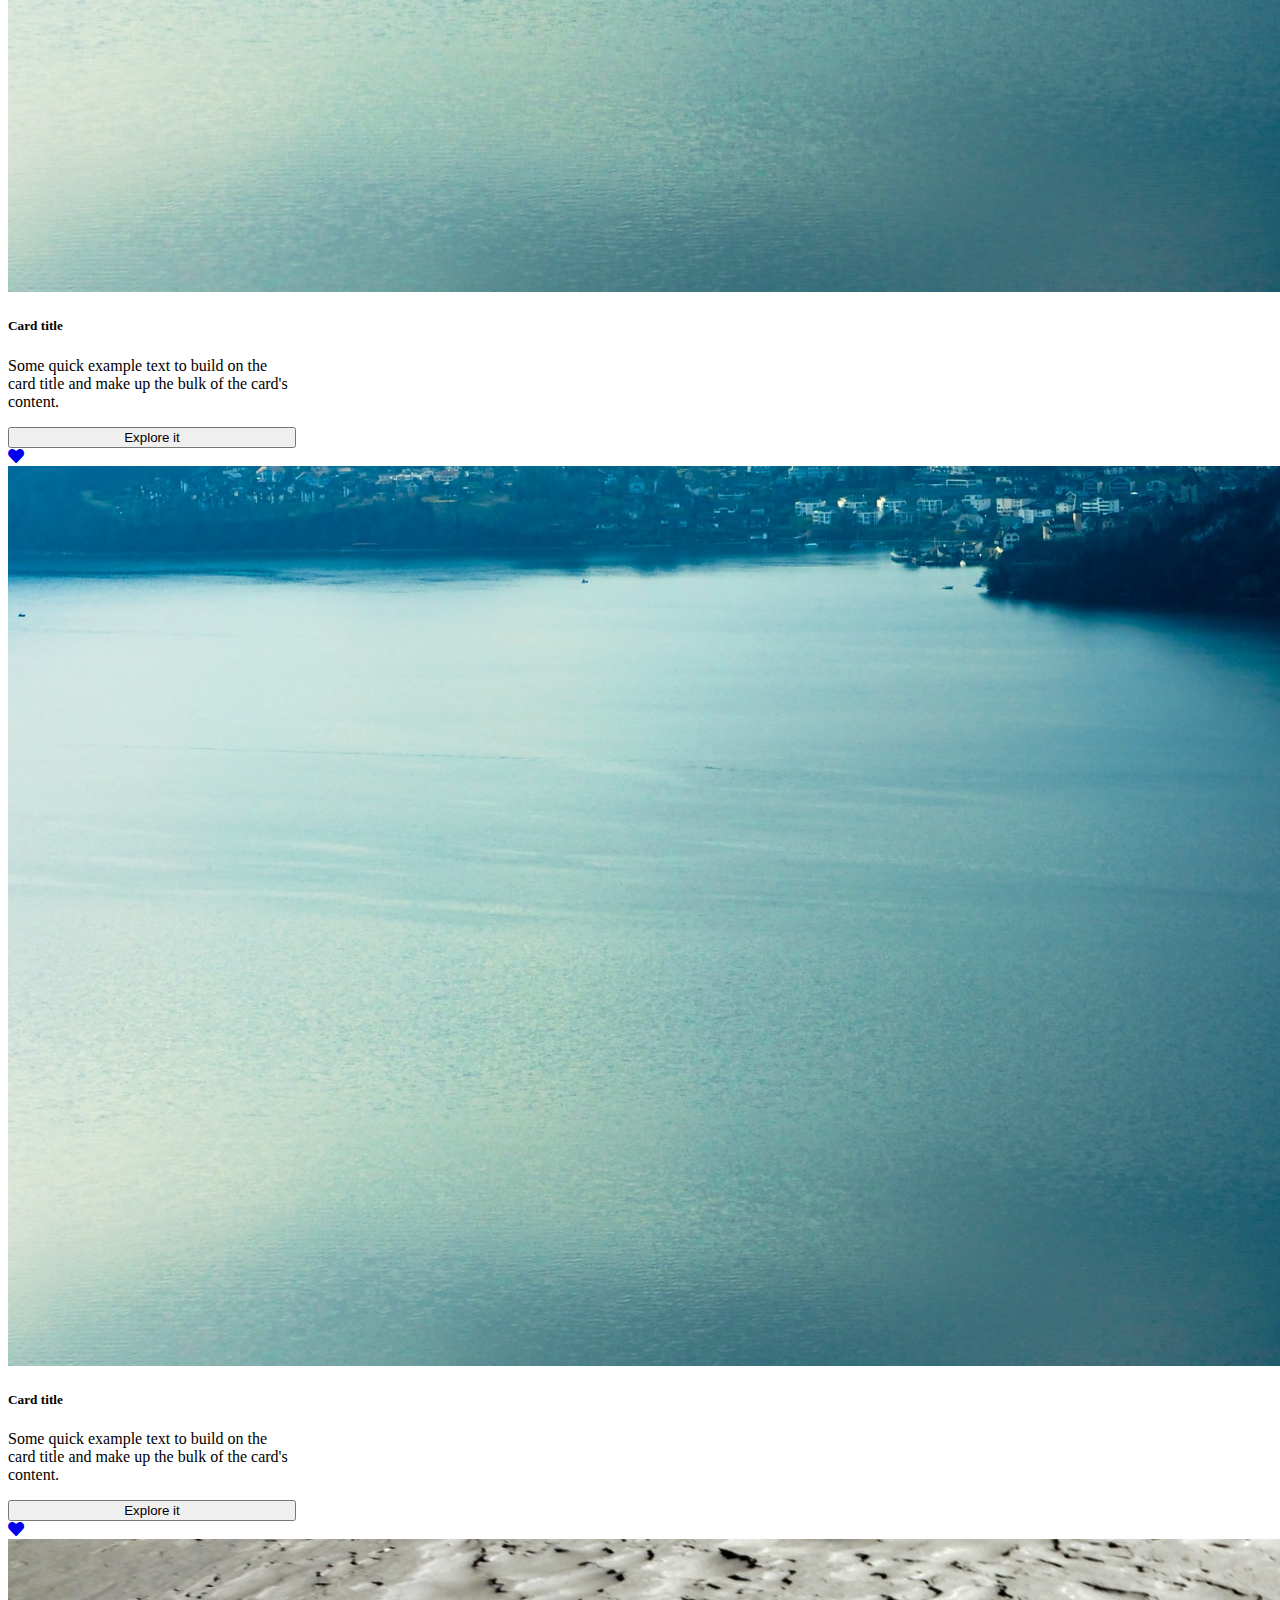
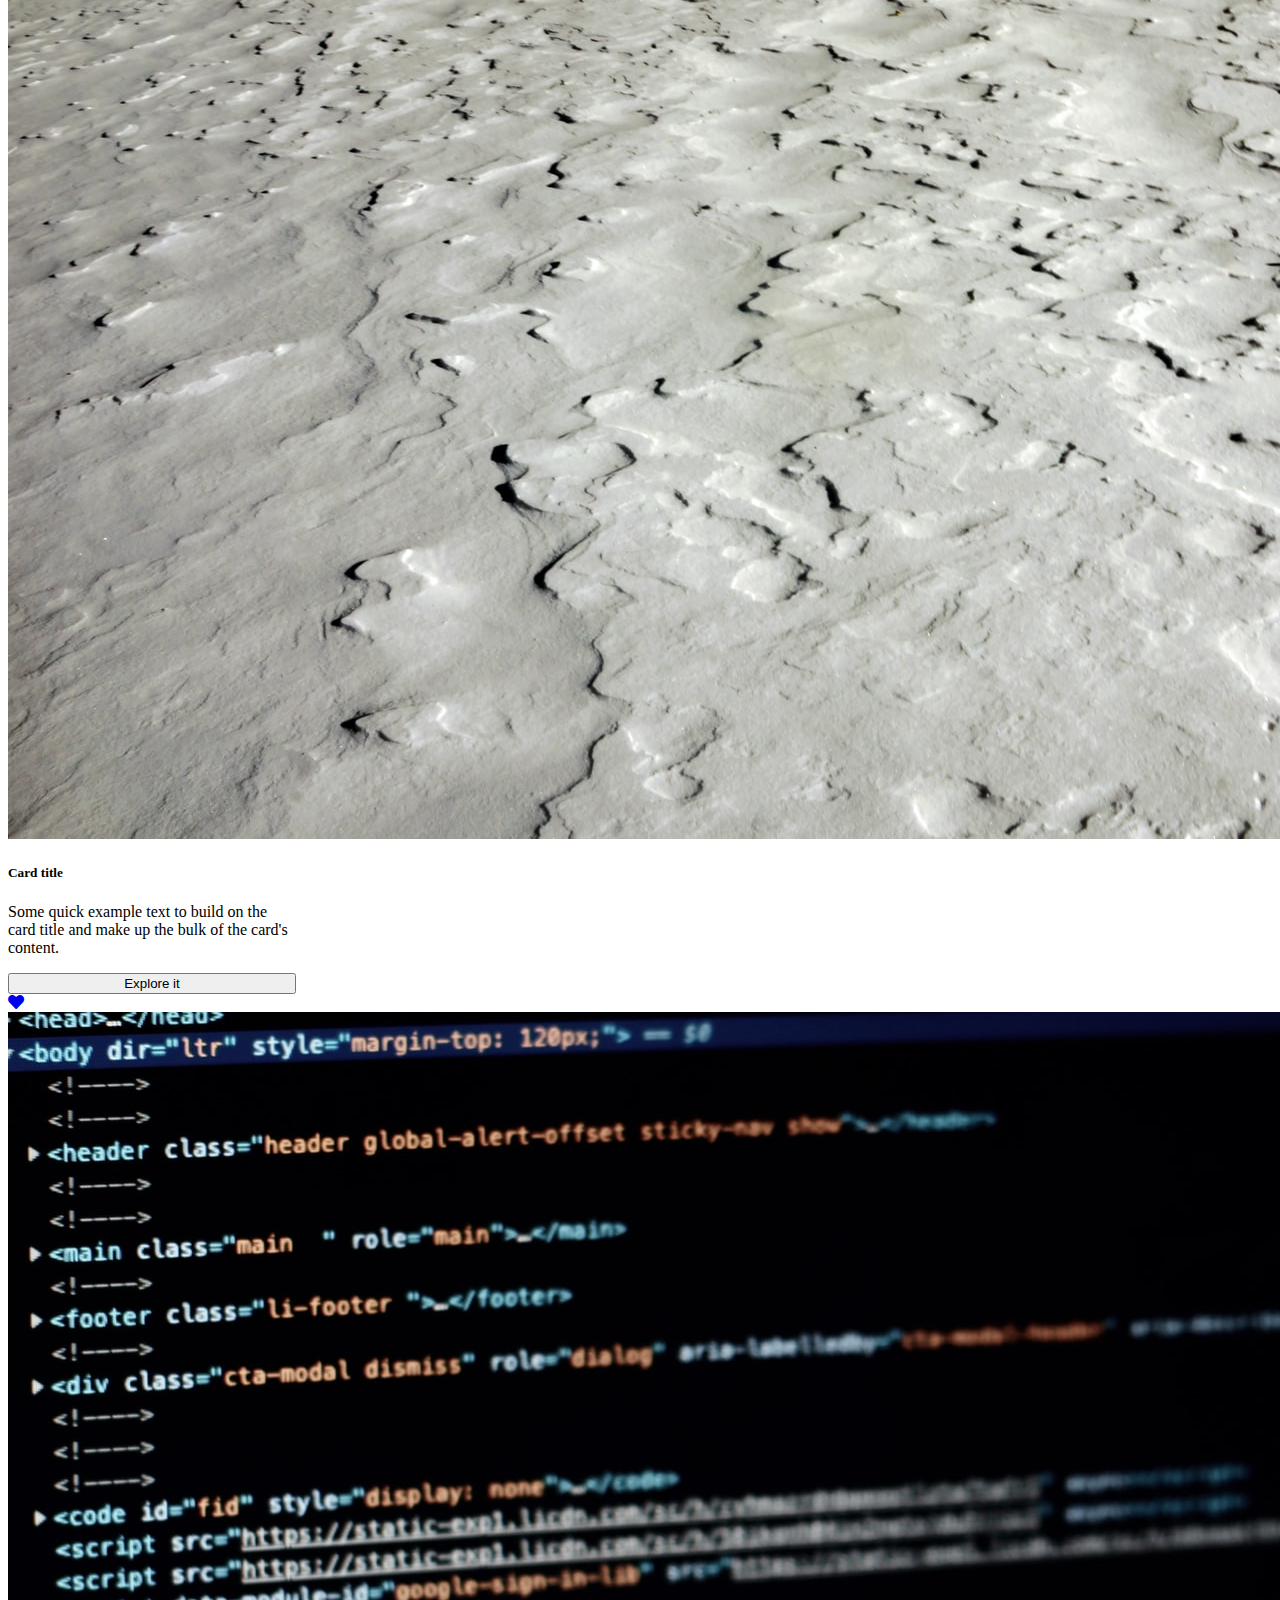
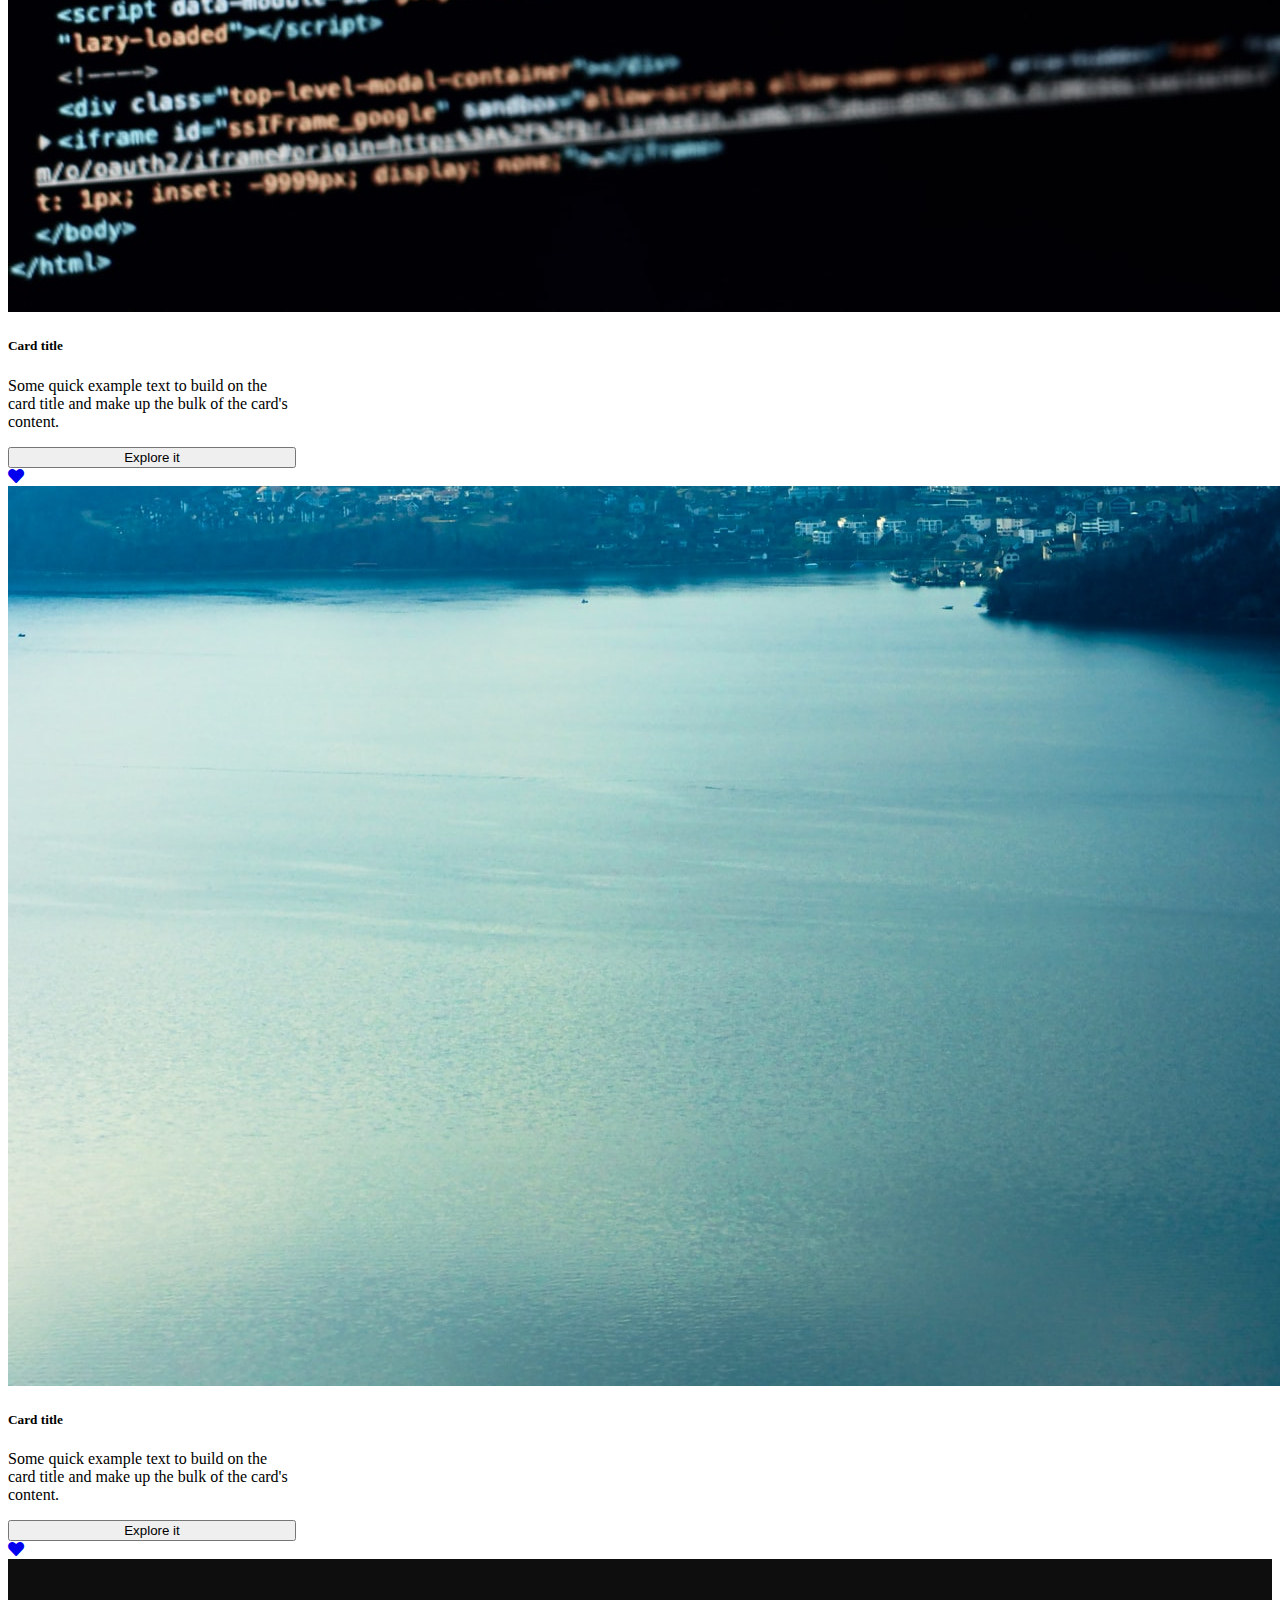
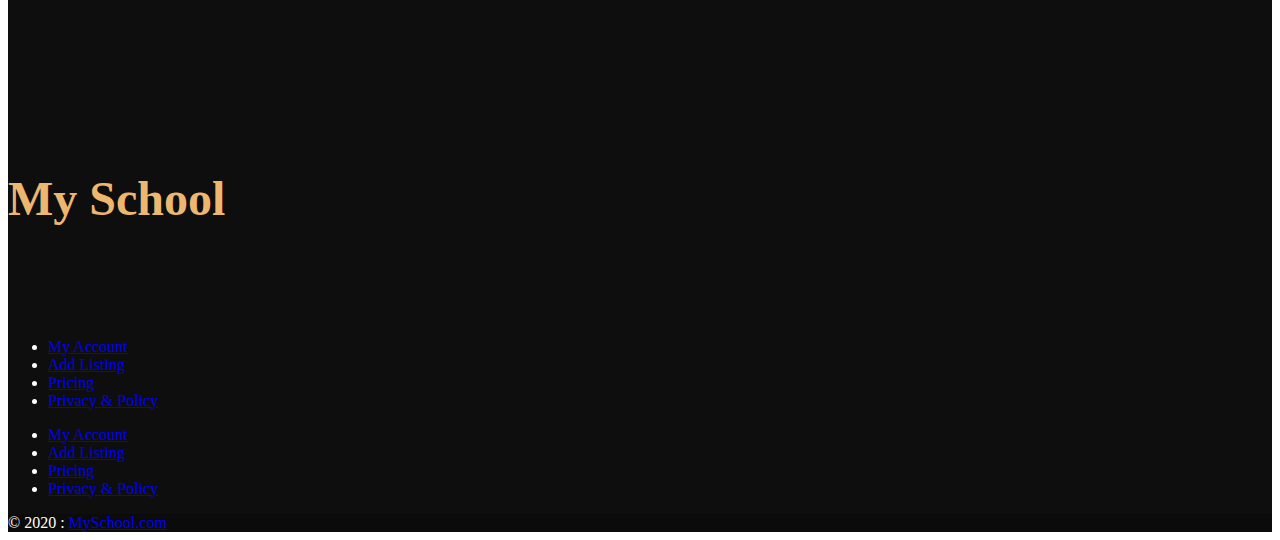
==== commit e1a90fd9: "." ====
--- a/course.html
+++ b/course.html
@@ -147,115 +147,60 @@
     </div> -->
     <!-- signup end -->
     <!-- crousel start -->
-    <div id="carouselExampleCaptions" class="carousel slide" data-bs-ride="carousel">
-        <div class="carousel-indicators">
-            <button type="button" data-bs-target="#carouselExampleCaptions" data-bs-slide-to="0" class="active"
-                aria-current="true" aria-label="Slide 1"></button>
-            <button type="button" data-bs-target="#carouselExampleCaptions" data-bs-slide-to="1"
-                aria-label="Slide 2"></button>
-            <button type="button" data-bs-target="#carouselExampleCaptions" data-bs-slide-to="2"
-                aria-label="Slide 3"></button>
-        </div>
-        <div class="carousel-inner">
-            <div class="carousel-item active">
-                <img src="https://source.unsplash.com/1600x500/?nature,technology" class="d-block w-100" alt="...">
-                <div class="carousel-caption d-none d-md-block">
-                    <h5>First slide label</h5>
-                    <p>Some representative placeholder content for the first slide.</p>
-                </div>
-            </div>
-            <div class="carousel-item">
-                <img src="https://source.unsplash.com/1600x500/?code,technology" class="d-block w-100" alt="...">
-                <div class="carousel-caption d-none d-md-block">
-                    <h5>Second slide label</h5>
-                    <p>Some representative placeholder content for the second slide.</p>
-                </div>
-            </div>
-            <div class="carousel-item">
-                <img src="https://source.unsplash.com/1600x500/?nature,coding" class="d-block w-100" alt="...">
-                <div class="carousel-caption d-none d-md-block">
-                    <h5>Third slide label</h5>
-                    <p>Some representative placeholder content for the third slide.</p>
-                </div>
-            </div>
-        </div>
-        <button class="carousel-control-prev" type="button" data-bs-target="#carouselExampleCaptions"
-            data-bs-slide="prev">
-            <span class="carousel-control-prev-icon" aria-hidden="true"></span>
-            <span class="visually-hidden">Previous</span>
-        </button>
-        <button class="carousel-control-next" type="button" data-bs-target="#carouselExampleCaptions"
-            data-bs-slide="next">
-            <span class="carousel-control-next-icon" aria-hidden="true"></span>
-            <span class="visually-hidden">Next</span>
-        </button>
+
+    <section id="hero" class="d-flex align-items-center">
+
+        <div class="container">
+            <div class="row">
+                <div class="col-lg-6 d-flex flex-column justify-content-center pt-4 pt-lg-0 order-2 order-lg-1"
+                    data-aos="fade-up" data-aos-delay="200">
+                    <h1>Machine Learning A-Z™: Hands-On Python & R In Data Science</h1>
+                    <h2>Learn to create Machine Learning Algorithms in Python and R from two Data Science experts. Code
+                        templates
+                        included.</h2>
+                </div>
+                <div class="col-lg-6 order-1 order-lg-2 hero-img" data-aos="zoom-in" data-aos-delay="200">
+                    <img src="assets/img/hero-img.png" class="img-fluid animated" alt="">
+                </div>
+            </div>
+        </div>
+        <div class="card" id="cvideo">
+            <iframe src="https://www.youtube.com/embed/pWahNIMRxR0" frameborder="1"
+                allow="accelerometer; autoplay; encrypted-media; gyroscope; picture-in-picture"
+                allowfullscreen></iframe>
+            <div class="card-body">
+                <h5 class="card-title">$352</h5>
+                <a href="#" class="btn btn-danger mx-2 my-2">ADD TO CART</a>
+                <a href="#" class="btn btn-outline-primary mx-2 my-2">BUY NOW</a>
+                <p> 30-Day Money-Back Guarantee</p>
+                <p>Give your team unlimited access to top Machine Learning courses and 5,500+ others.</p>
+            </div>
+
+
+    </section>
+    <!-- crousel end -->
+     <!-- ======= About course Section ======= -->
+  <section id="Learn">
+    <div id="learning">
+      <h3>What You'll Learn</h3>
+
+      <div class="list" id="listed">
+        <ul class="list-styled">
+          <li>Master Machine Learning on Python & R</li>
+          <li>Make accurate predictions </li>
+          <li>Make robust Machine Learning models</li>
+          <li>Use Machine Learning for personal purpose</li>
+          <li>Handle advanced techniques like Dimensionality Reduction</li>
+          <li>Build an army of powerful Machine Learning models and know how to combine them to solve any problem</li>
+        </ul>
+
+      </div>
+
     </div>
-    <!-- crousel end -->
+  </section><!-- End about course Section -->
     <!-- courses start -->
     <div class="container my-4">
         <h1>Courses Available</h1>
-        <div class="row my-2">
-            <div class="col-sm-3">
-                <div class="card" style="width: 18rem;">
-                    <img src="2.jpg" class="card-img-top" alt="...">
-                    <div class="card-body">
-                        <h5 class="card-title">Card title</h5>
-                        <p class="card-text">Some quick example text to build on the card title and make up the bulk of
-                            the card's content.</p>
-                    </div>
-                    <button type="button" class="btn btn-light btn-outline-success" id="courses">
-                        Explore it
-                    </button>
-                    <a class="btn btn-light" href="#">
-                        <i class="fas fa-heart"></i> </a>
-                </div>
-            </div>
-            <div class="col-sm-3">
-                <div class="card" style="width: 18rem;">
-                    <img src="3.jpg" class="card-img-top" alt="...">
-                    <div class="card-body">
-                        <h5 class="card-title">Card title</h5>
-                        <p class="card-text">Some quick example text to build on the card title and make up the bulk of
-                            the card's content.</p>
-                    </div>
-                    <button type="button" class="btn btn-light btn-outline-success ml-4" id="courses">
-                        Explore it
-                    </button>
-                    <a class="btn btn-light" href="#">
-                        <i class="fas fa-heart"></i> </a>
-                </div>
-            </div>
-            <div class="col-sm-3">
-                <div class="card" style="width: 18rem;">
-                    <img src="4.jpg" class="card-img-top" alt="...">
-                    <div class="card-body">
-                        <h5 class="card-title">Card title</h5>
-                        <p class="card-text">Some quick example text to build on the card title and make up the bulk of
-                            the card's content.</p>
-                    </div>
-                    <button type="button" class="btn btn-light btn-outline-success" id="courses">
-                        Explore it
-                    </button>
-                    <a class="btn btn-light" href="#">
-                        <i class="fas fa-heart"></i> </a>
-                </div>
-            </div>
-            <div class="col-sm-3">
-                <div class="card" style="width: 18rem;">
-                    <img src="2.jpg" class="card-img-top" alt="...">
-                    <div class="card-body">
-                        <h5 class="card-title">Card title</h5>
-                        <p class="card-text">Some quick example text to build on the card title and make up the bulk of
-                            the card's content.</p>
-                    </div>
-                    <button type="button" class="btn btn-light btn-outline-success" id="courses">
-                        Explore it
-                    </button>
-                    <a class="btn btn-light" href="#">
-                        <i class="fas fa-heart"></i> </a>
-                </div>
-            </div>
-        </div>
         <div class="row my-2">
             <div class="col-sm-3">
                 <div class="card" style="width: 18rem;">
@@ -394,32 +339,32 @@
                 <div class="col-md-4">
                     <div class="menus d-flex">
                         <ul class="list-unstyled text-white">
-                            <li> <a href="#">My Account</a></li>
-                            <li> <a href="#">Add Listing</a></li>
-                            <li> <a href="#">Pricing</a></li>
-                            <li> <a href="#">Privacy &amp; Policy</a></li>
+                            <li> <a href="#" class="text-decoration-none text-white">My Account</a></li>
+                            <li> <a href="#" class="text-decoration-none text-white">Add Listing</a></li>
+                            <li> <a href="#" class="text-decoration-none text-white">Pricing</a></li>
+                            <li> <a href="#" class="text-decoration-none text-white">Privacy &amp; Policy</a></li>
                         </ul>
                     </div>
                 </div>
                 <div class="col-md-4">
                     <div class="menus d-flex">
                         <ul class="list-unstyled text-white">
-                            <li> <a href="#">My Account</a></li>
-                            <li> <a href="#">Add Listing</a></li>
-                            <li> <a href="#">Pricing</a></li>
-                            <li> <a href="#">Privacy &amp; Policy</a></li>
+                            <li> <a href="#" class="text-decoration-none text-white">My Account</a></li>
+                            <li> <a href="#" class="text-decoration-none text-white">Add Listing</a></li>
+                            <li> <a href="#" class="text-decoration-none text-white">Pricing</a></li>
+                            <li> <a href="#" class="text-decoration-none text-white">Privacy &amp; Policy</a></li>
                         </ul>
                     </div>
                 </div>
             </div>
             <div class="text-center p-3" style="background-color: rgba(0, 0, 0, 0.2);">
-                © 2020 Copyright:
-                <a class="text-white" href="https://mdbootstrap.com/">MDBootstrap.com</a>
+                © 2020 :
+                <a class="text-white" href="#">MySchool.com</a>
             </div>
         </div>
         </div>
     </footer>
-  <!-- Footer -->
+    <!-- Footer -->
 
     <!-- Optional JavaScript; choose one of the two! -->
 
--- a/main.css
+++ b/main.css
@@ -5,7 +5,8 @@
 .btnn{
     width: 20rem;
     height: 3rem;
-    border-radius: 5px;
+    border-radius: 3px;
+    border: 1px solid rgb(94, 93, 93);
 }
 .intro{
     width: 60rem;
@@ -58,3 +59,55 @@
     font-size: 3rem;
     color: rgb(238, 183, 111);
 }
+#hero {
+    width: 100%;
+    height: 40vh;
+    background: #19191a;
+}
+
+#hero .container {
+    padding-top: 50px;
+    height: 30em;
+    size: 100px;
+}
+
+#hero h1 {
+    margin: 0 0 10px 0;
+    padding: 20px;
+    font-size: 30px;
+    font-weight: 700;
+    margin-top: 40px;
+    margin-left: 100px;
+    line-height: 40px;
+    color: #fff;
+}
+
+#hero h2 {
+    color: rgba(255, 255, 255, 0.6);
+    margin-left: 100px;
+    padding: 20px;
+    font-size: 20px;
+    margin-bottom: 100px;
+}
+@media only screen and (min-width: 768px) {
+    iframe{
+      height: 13em;
+    }
+    #cvideo{
+        width: 30%;
+        height: 34rem;
+        right: 200px;
+        margin-top: 24rem;
+    }
+    #learning{
+        padding: 30px;
+        border: 2px solid rgb(189, 187, 187);
+        max-width: 40rem;
+        margin-top: 20px;
+        margin-left: 15rem;
+        background-color: rgb(252, 247, 241);
+    }
+    #learning h3{
+        margin-left: 6px;
+    
+    }
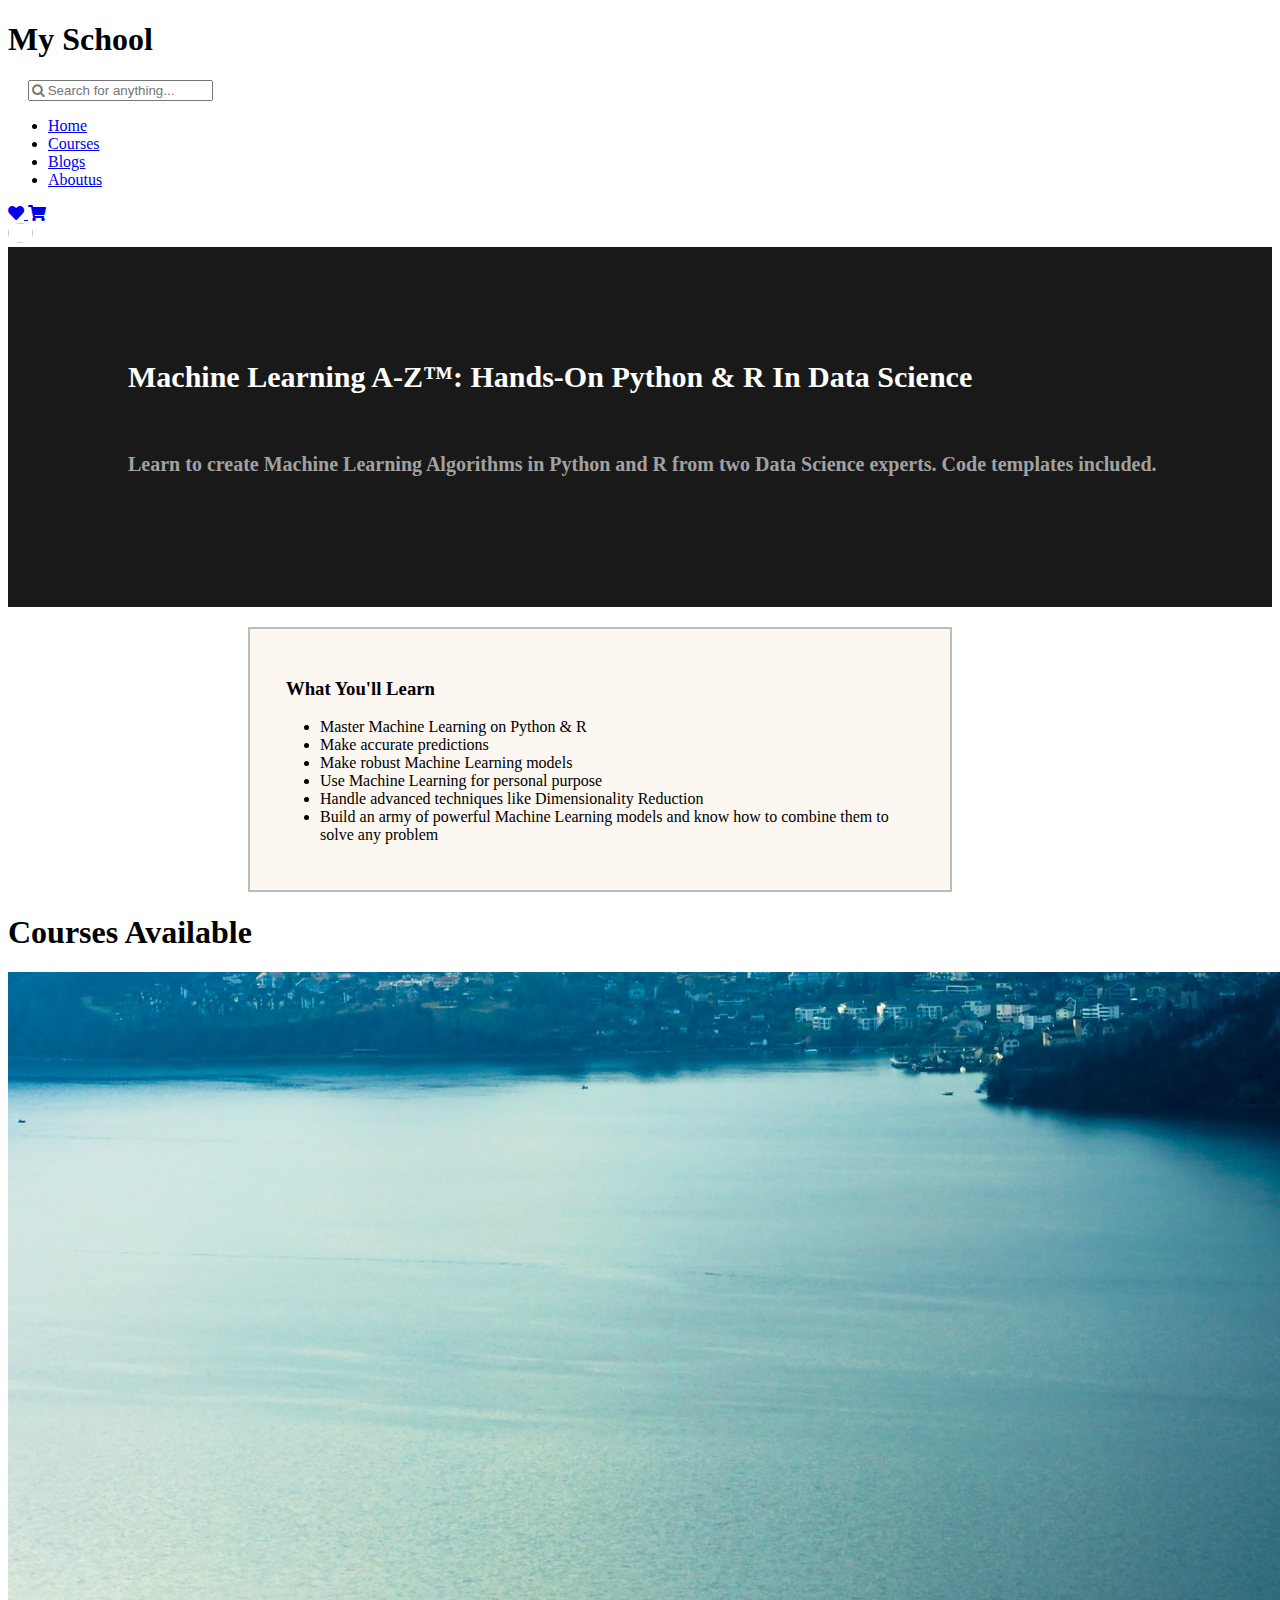
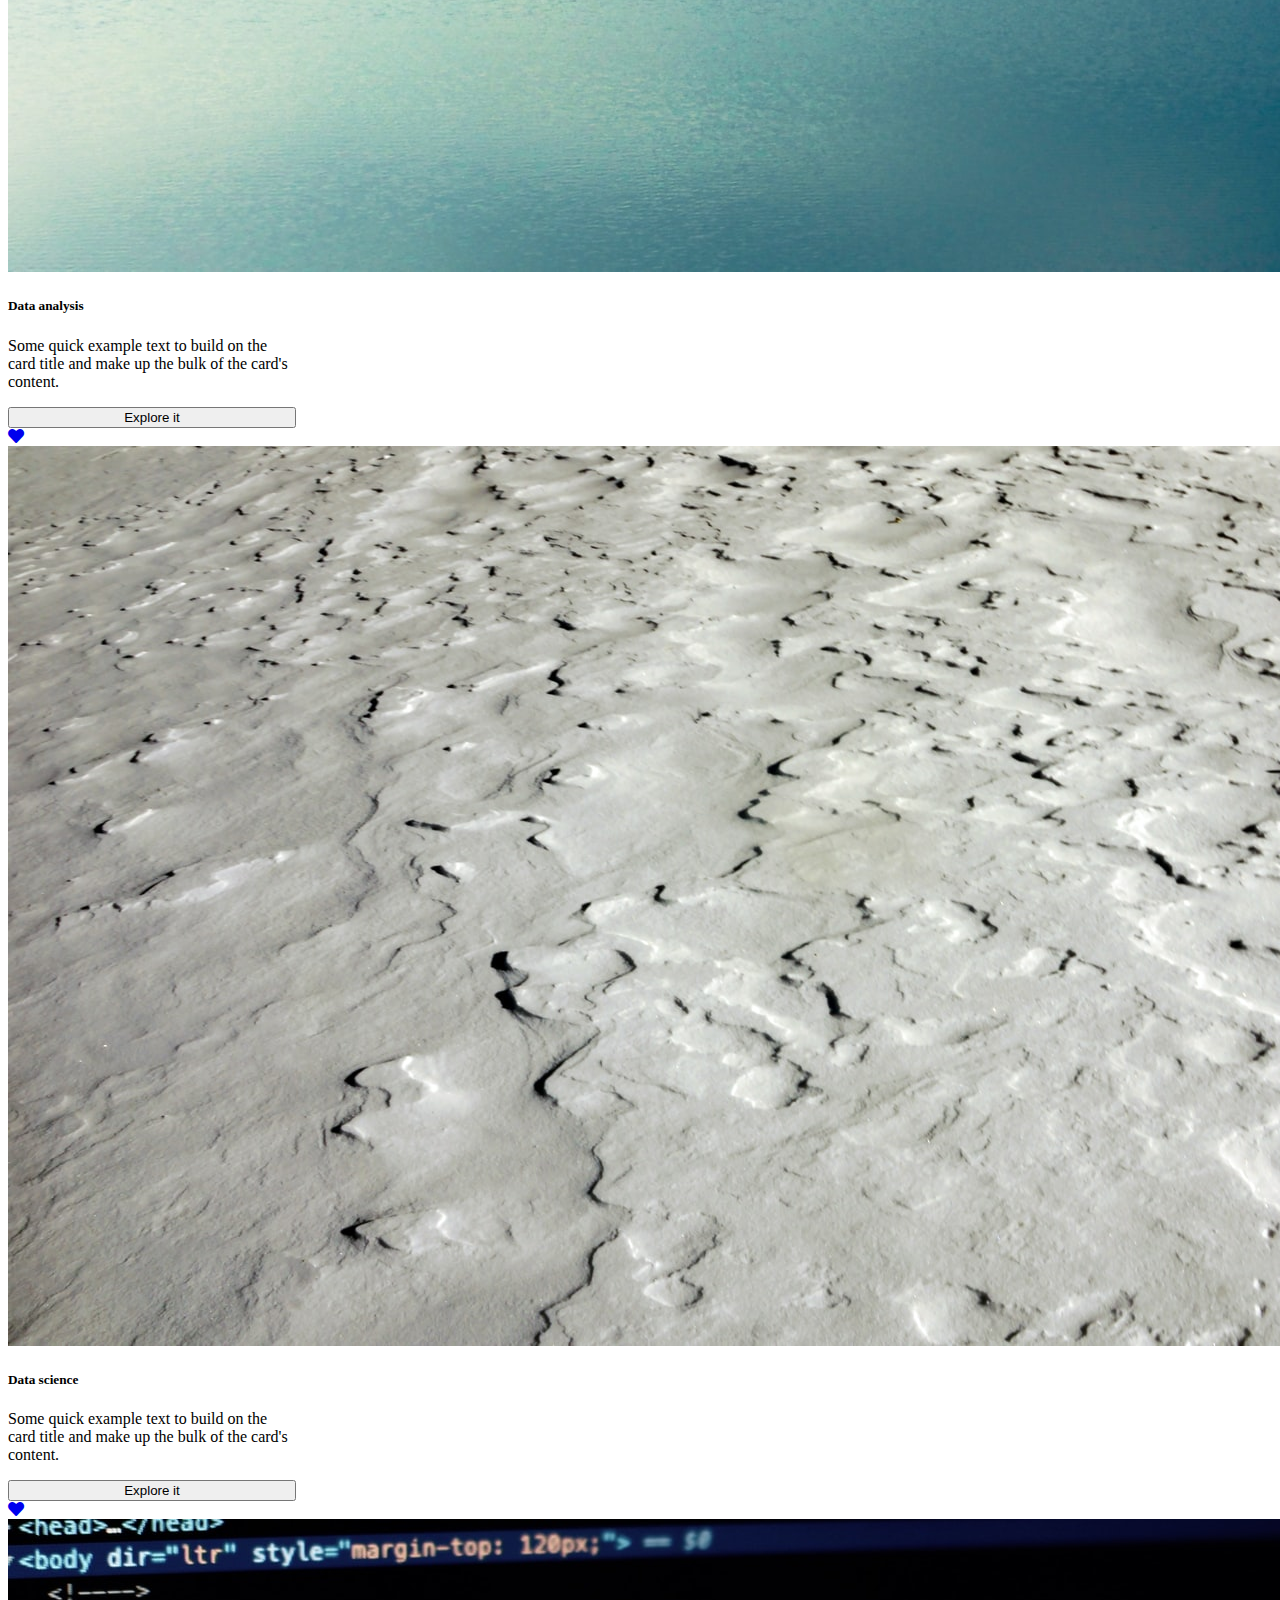
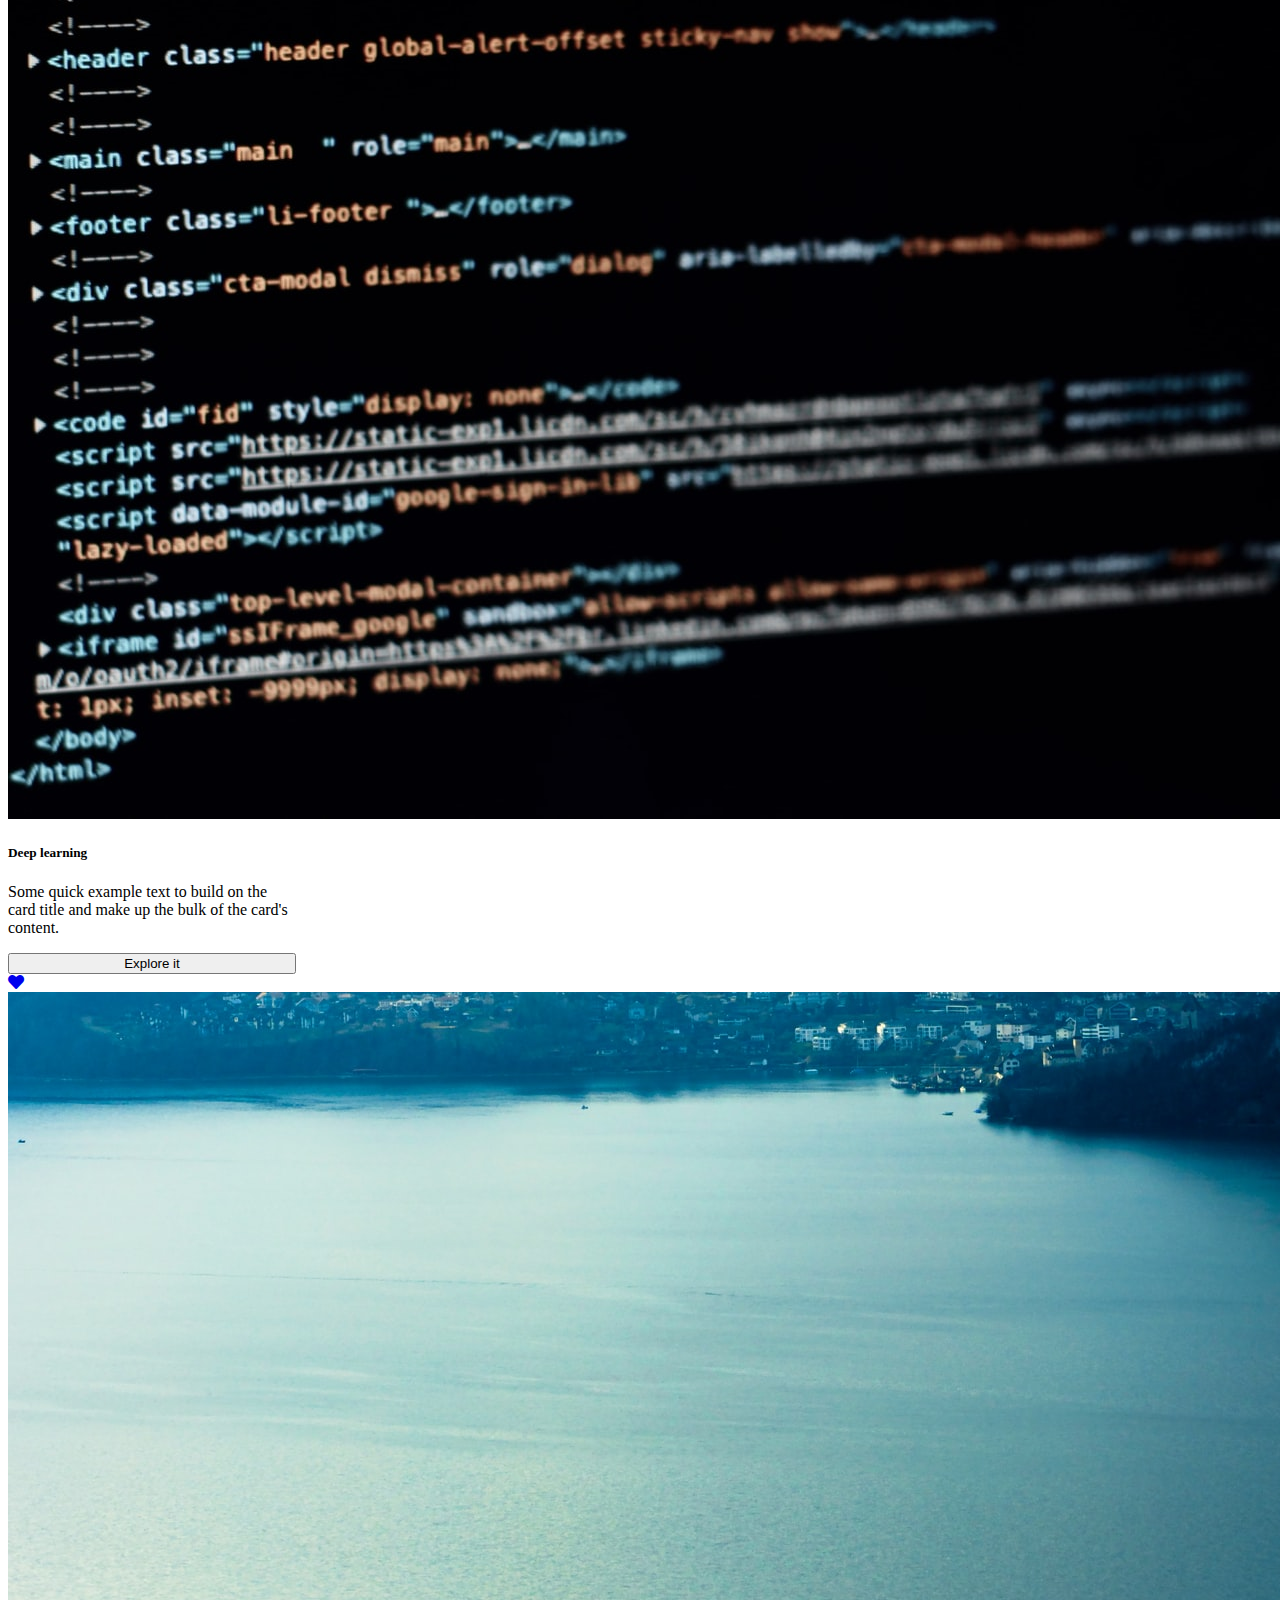
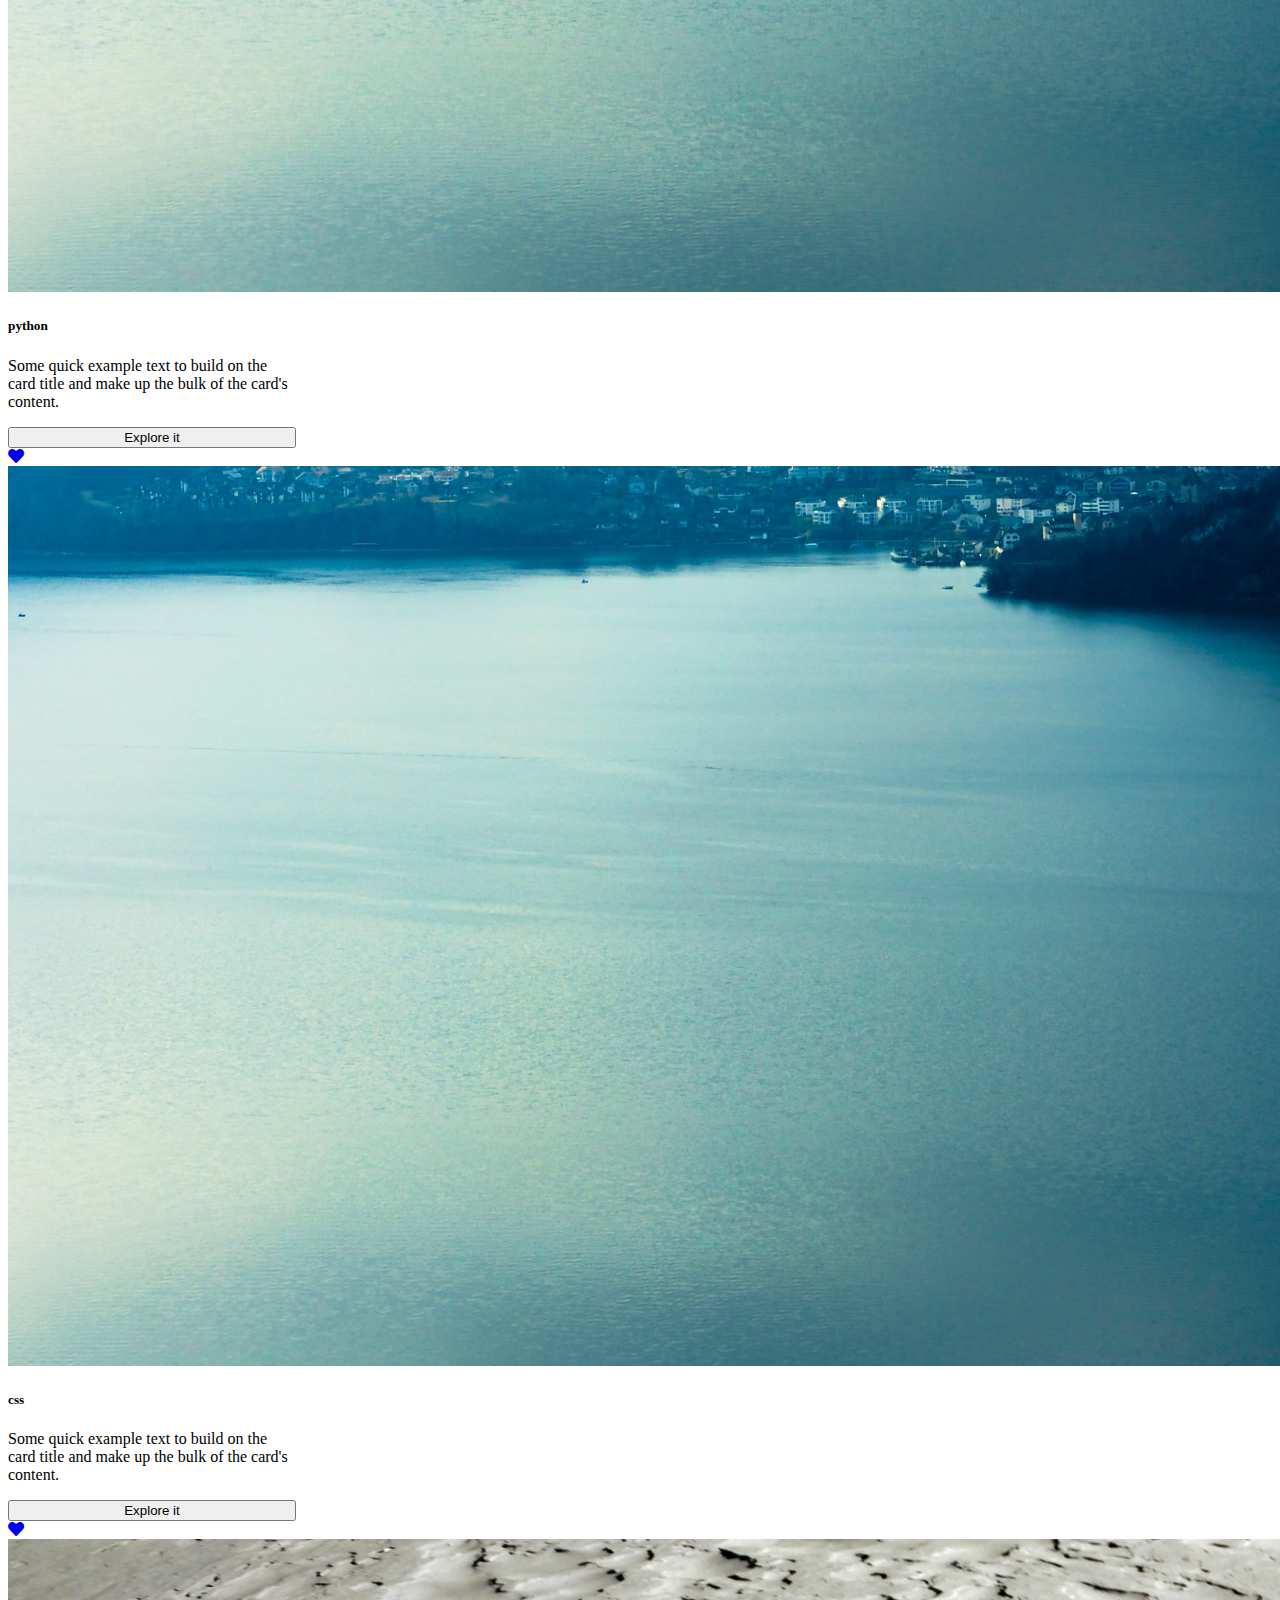
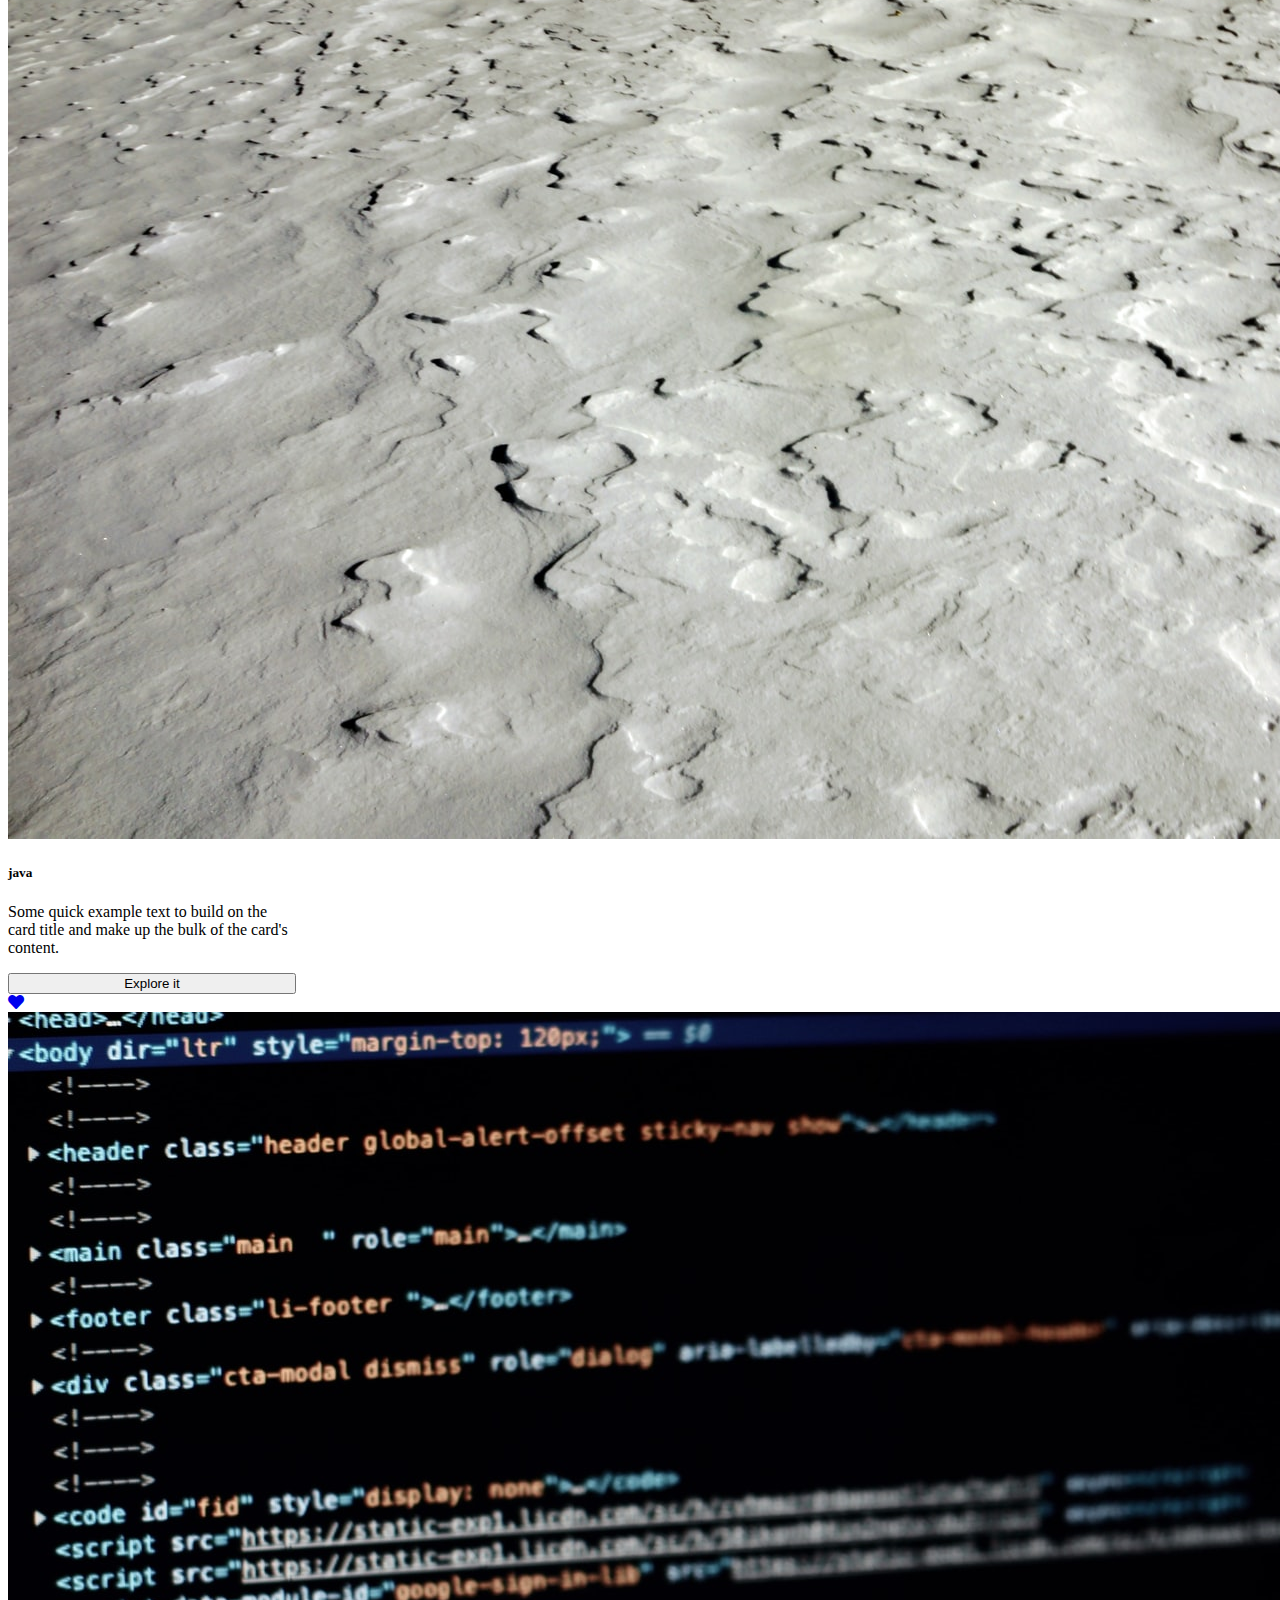
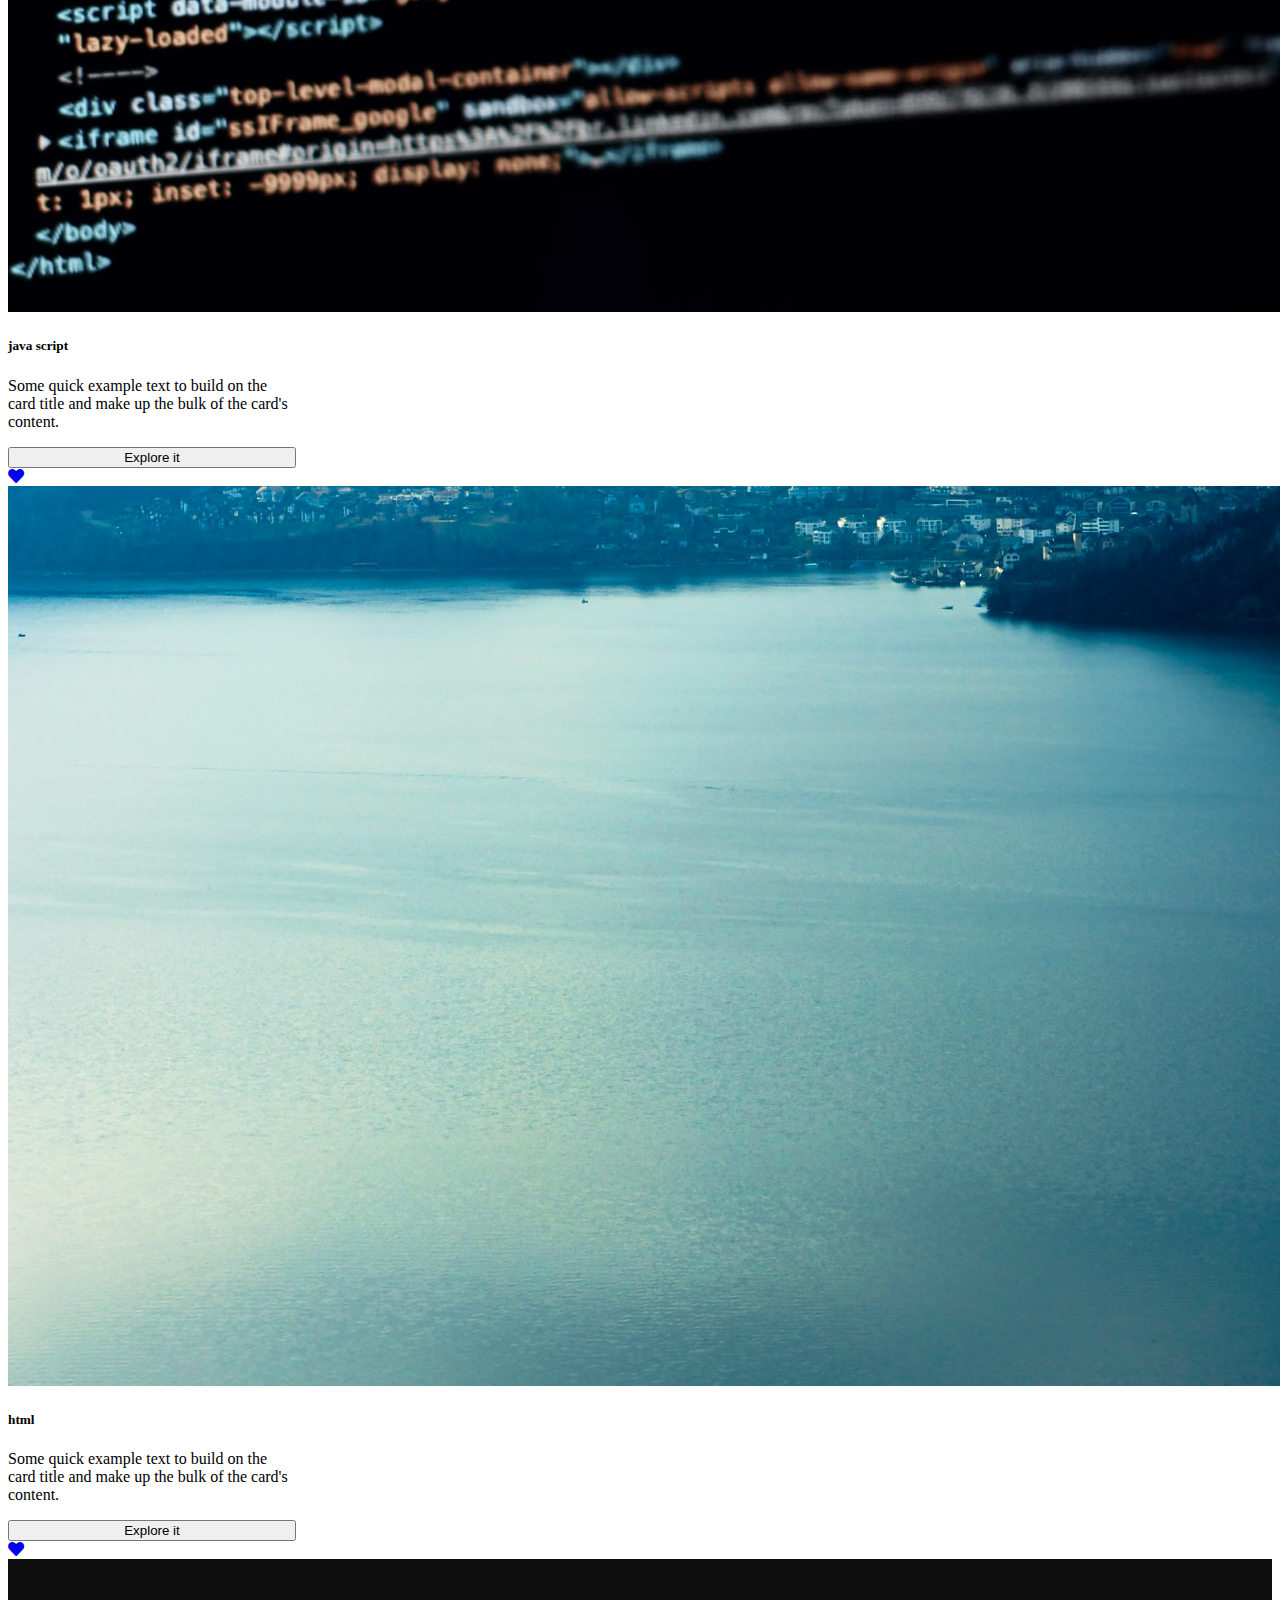
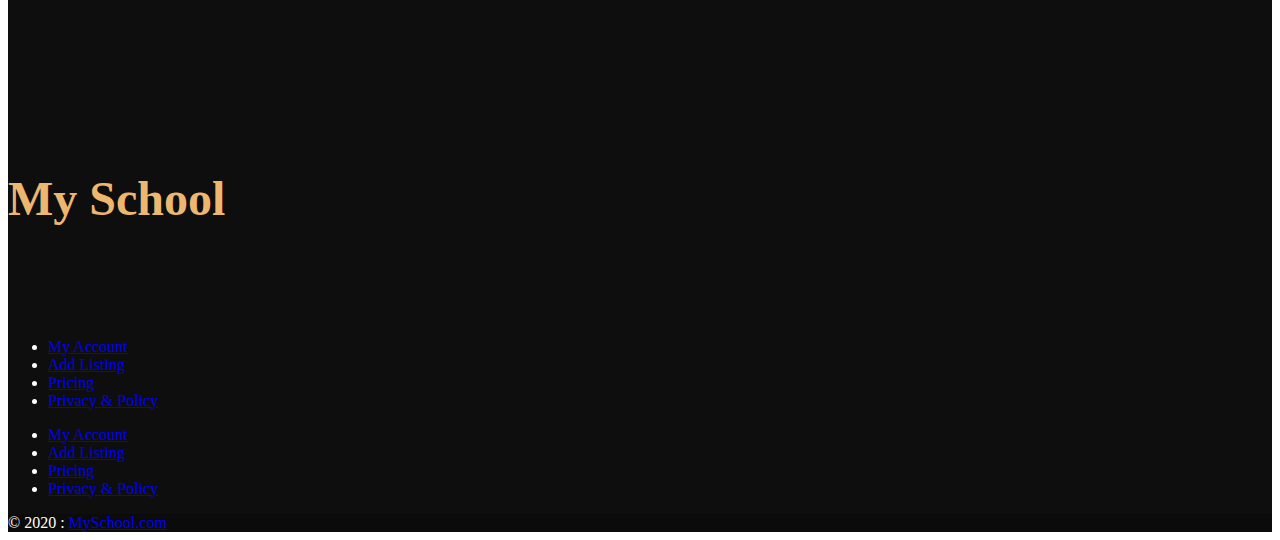
==== commit 877001c1: "." ====
--- a/course.html
+++ b/course.html
@@ -206,7 +206,7 @@
                 <div class="card" style="width: 18rem;">
                     <img src="2.jpg" class="card-img-top" alt="...">
                     <div class="card-body">
-                        <h5 class="card-title">Card title</h5>
+                        <h5 class="card-title">Data analysis</h5>
                         <p class="card-text">Some quick example text to build on the card title and make up the bulk of
                             the card's content.</p>
                     </div>
@@ -221,7 +221,7 @@
                 <div class="card" style="width: 18rem;">
                     <img src="3.jpg" class="card-img-top" alt="...">
                     <div class="card-body">
-                        <h5 class="card-title">Card title</h5>
+                        <h5 class="card-title">Data science</h5>
                         <p class="card-text">Some quick example text to build on the card title and make up the bulk of
                             the card's content.</p>
                     </div>
@@ -236,7 +236,7 @@
                 <div class="card" style="width: 18rem;">
                     <img src="4.jpg" class="card-img-top" alt="...">
                     <div class="card-body">
-                        <h5 class="card-title">Card title</h5>
+                        <h5 class="card-title">Deep learning</h5>
                         <p class="card-text">Some quick example text to build on the card title and make up the bulk of
                             the card's content.</p>
                     </div>
@@ -251,7 +251,7 @@
                 <div class="card" style="width: 18rem;">
                     <img src="2.jpg" class="card-img-top" alt="...">
                     <div class="card-body">
-                        <h5 class="card-title">Card title</h5>
+                        <h5 class="card-title">python</h5>
                         <p class="card-text">Some quick example text to build on the card title and make up the bulk of
                             the card's content.</p>
                     </div>
@@ -268,7 +268,7 @@
                 <div class="card" style="width: 18rem;">
                     <img src="2.jpg" class="card-img-top" alt="...">
                     <div class="card-body">
-                        <h5 class="card-title">Card title</h5>
+                        <h5 class="card-title">css</h5>
                         <p class="card-text">Some quick example text to build on the card title and make up the bulk of
                             the card's content.</p>
                     </div>
@@ -283,7 +283,7 @@
                 <div class="card" style="width: 18rem;">
                     <img src="3.jpg" class="card-img-top" alt="...">
                     <div class="card-body">
-                        <h5 class="card-title">Card title</h5>
+                        <h5 class="card-title">java</h5>
                         <p class="card-text">Some quick example text to build on the card title and make up the bulk of
                             the card's content.</p>
                     </div>
@@ -298,7 +298,7 @@
                 <div class="card" style="width: 18rem;">
                     <img src="4.jpg" class="card-img-top" alt="...">
                     <div class="card-body">
-                        <h5 class="card-title">Card title</h5>
+                        <h5 class="card-title">java script</h5>
                         <p class="card-text">Some quick example text to build on the card title and make up the bulk of
                             the card's content.</p>
                     </div>
@@ -313,7 +313,7 @@
                 <div class="card" style="width: 18rem;">
                     <img src="2.jpg" class="card-img-top" alt="...">
                     <div class="card-body">
-                        <h5 class="card-title">Card title</h5>
+                        <h5 class="card-title">html</h5>
                         <p class="card-text">Some quick example text to build on the card title and make up the bulk of
                             the card's content.</p>
                     </div>
